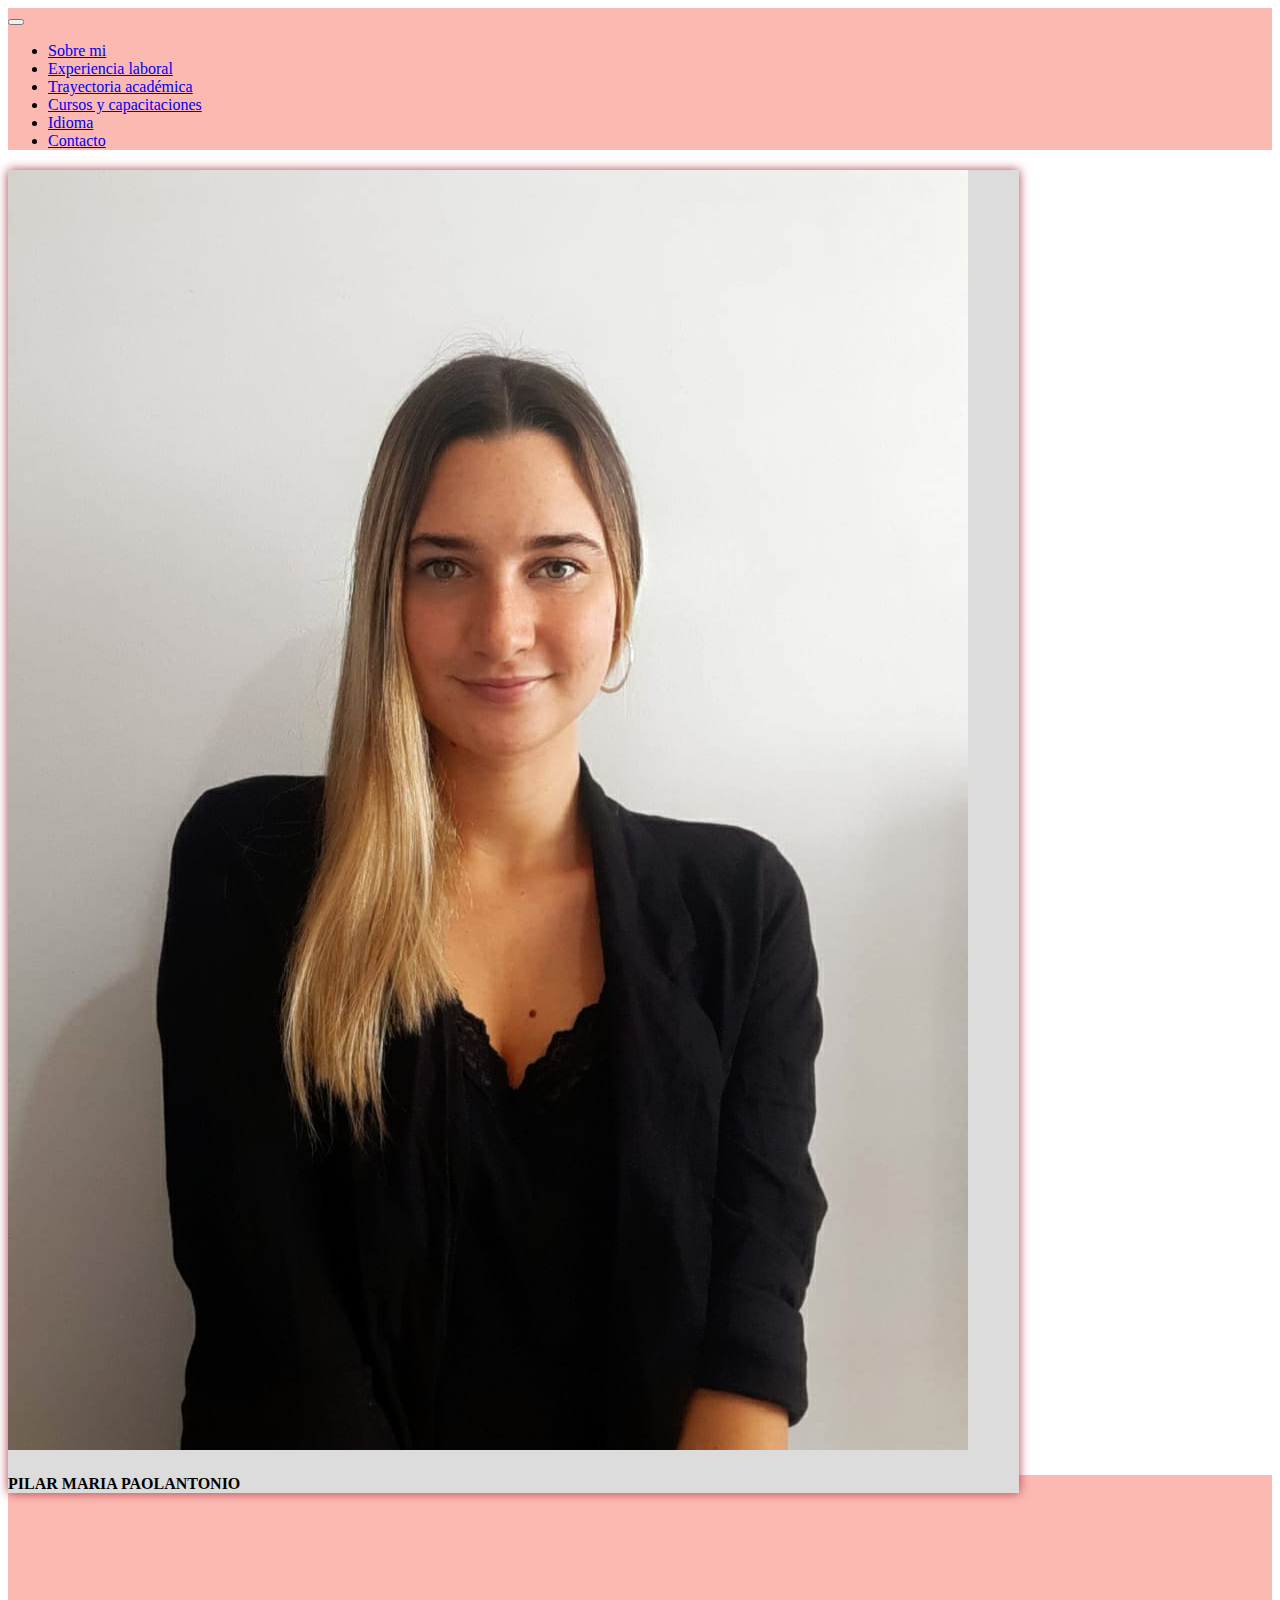
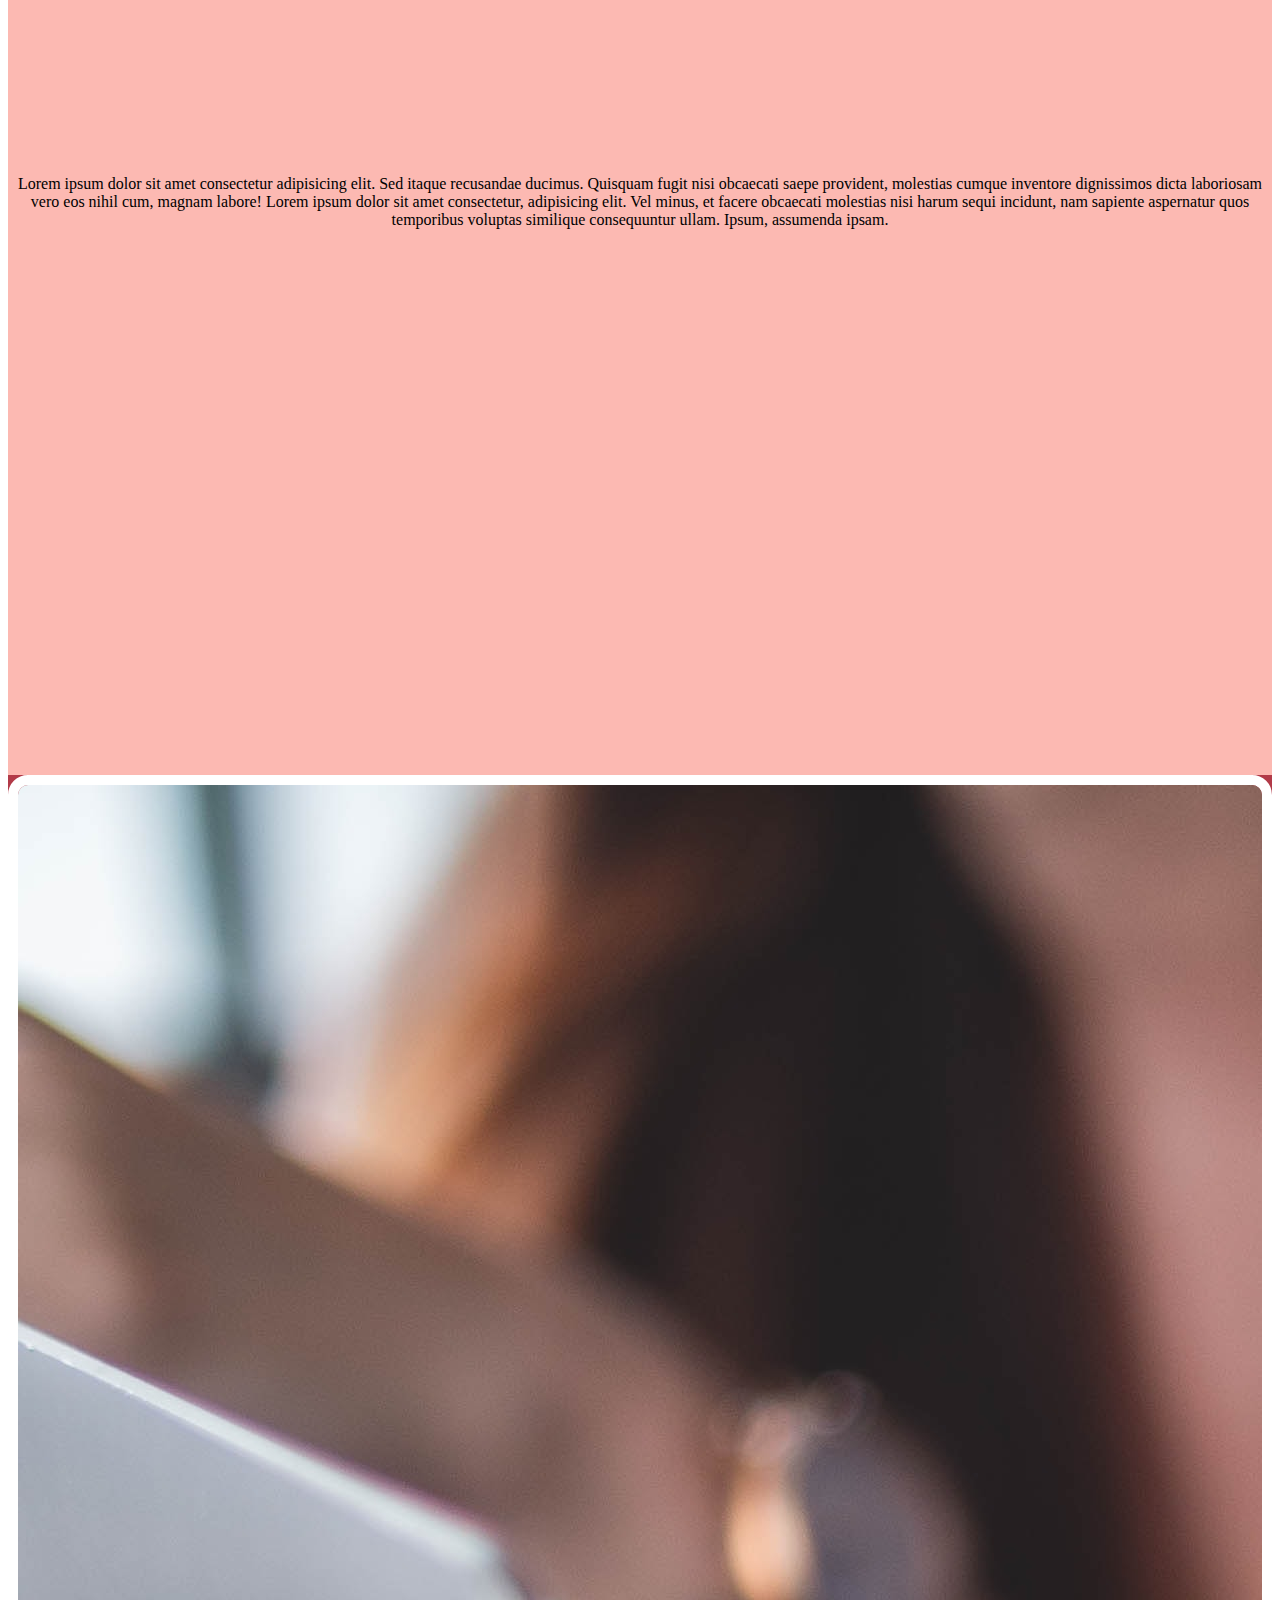
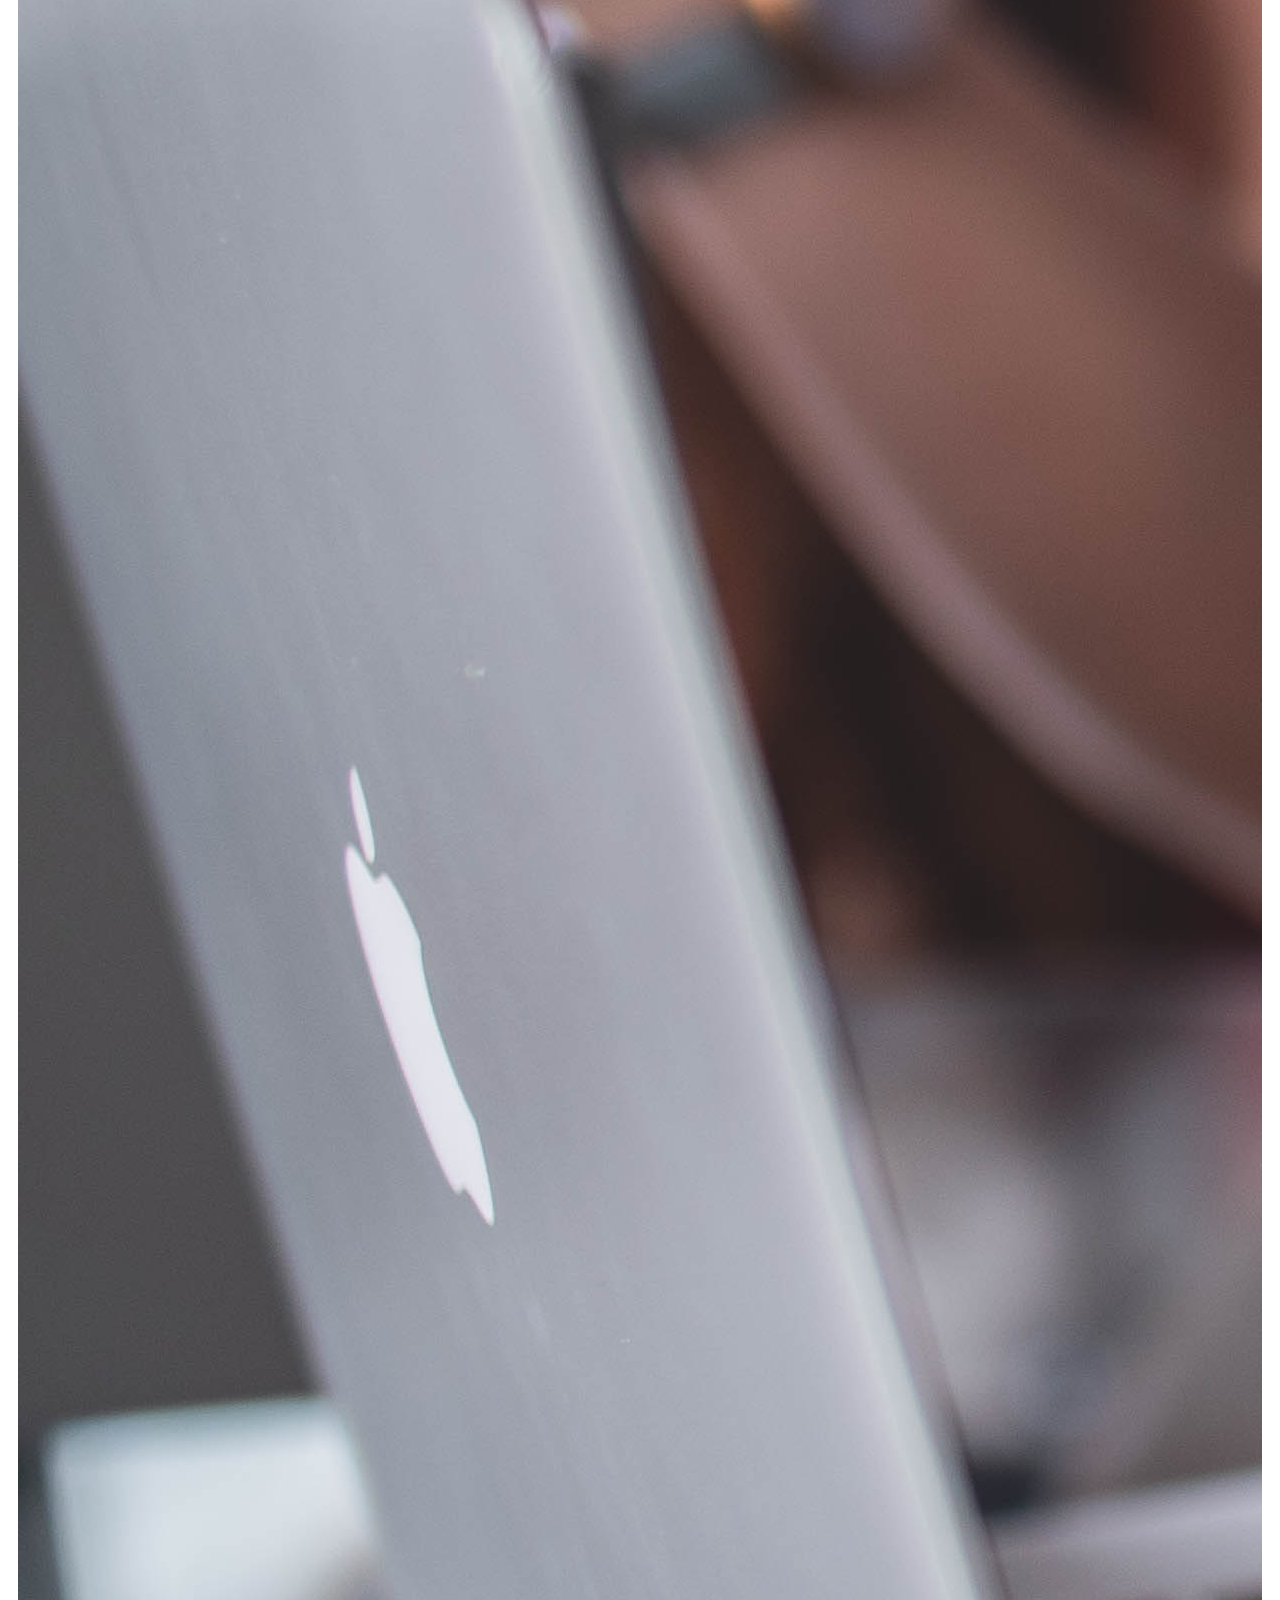
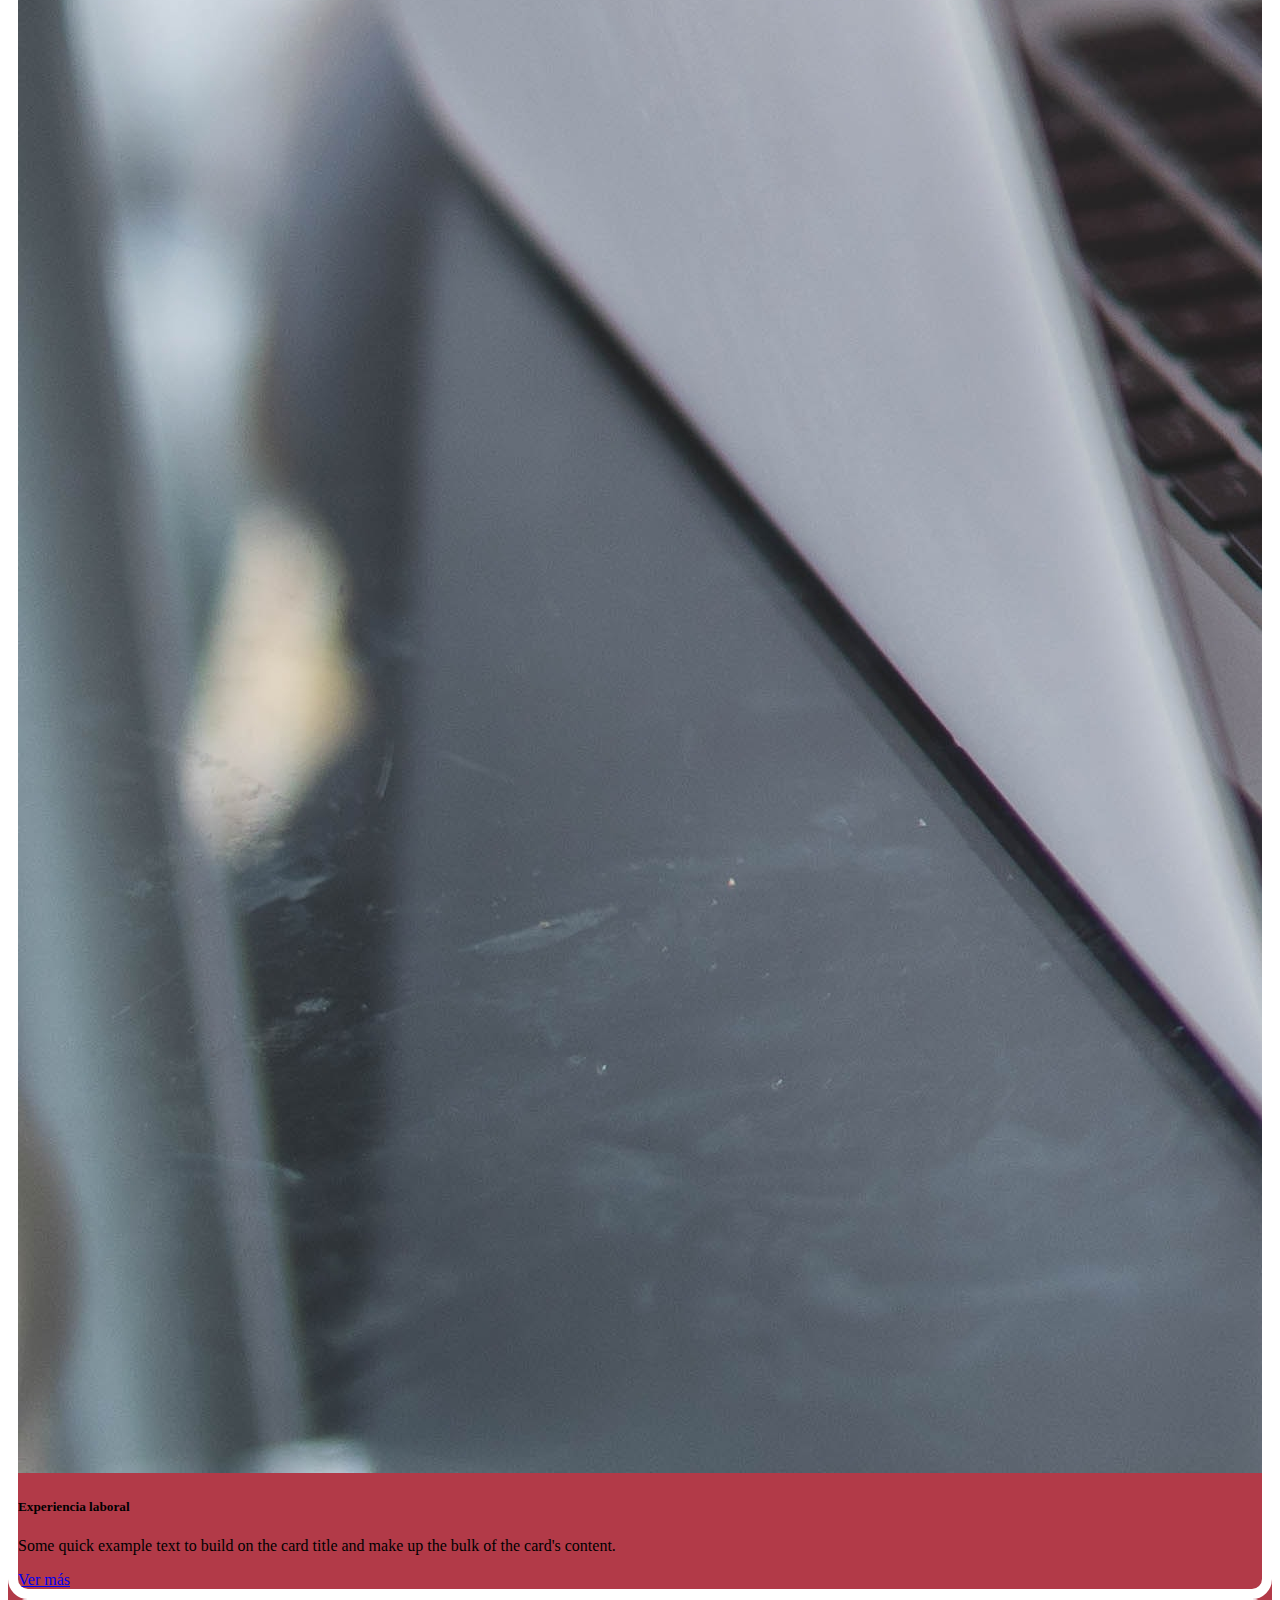
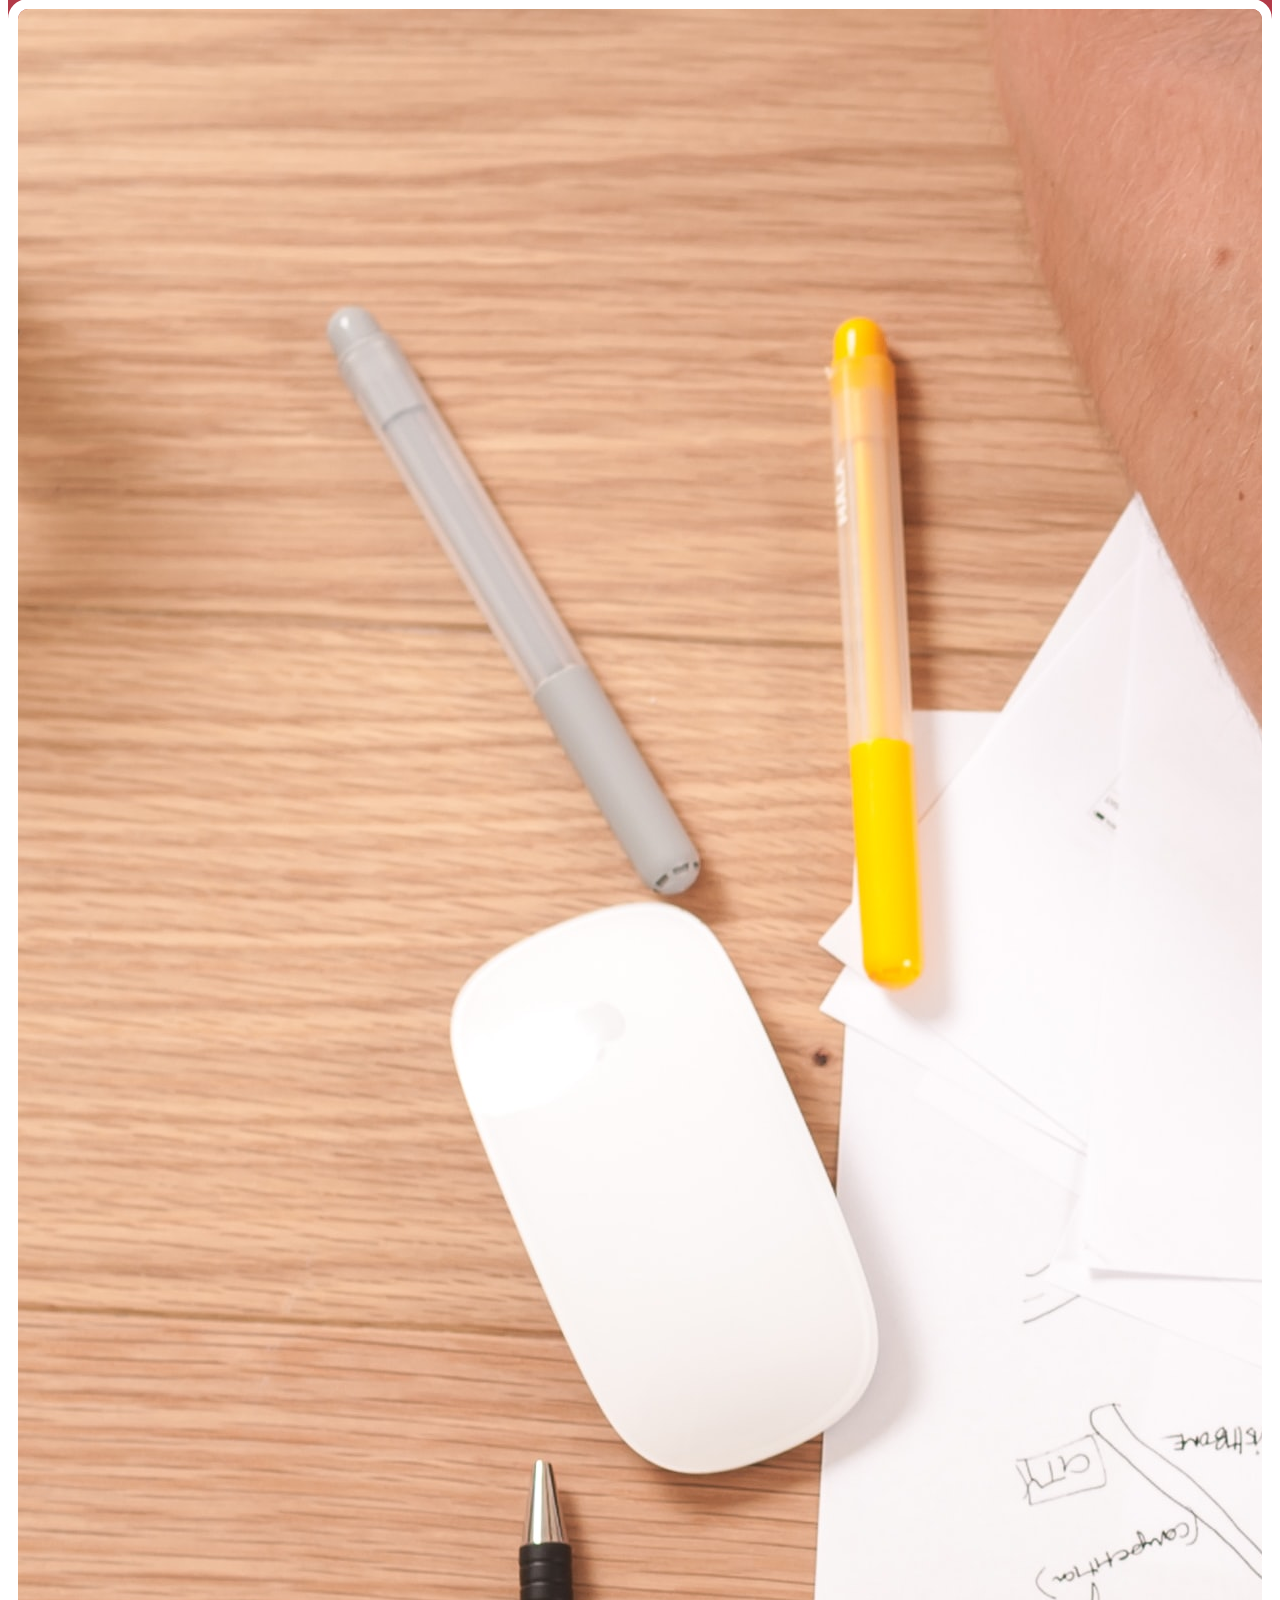
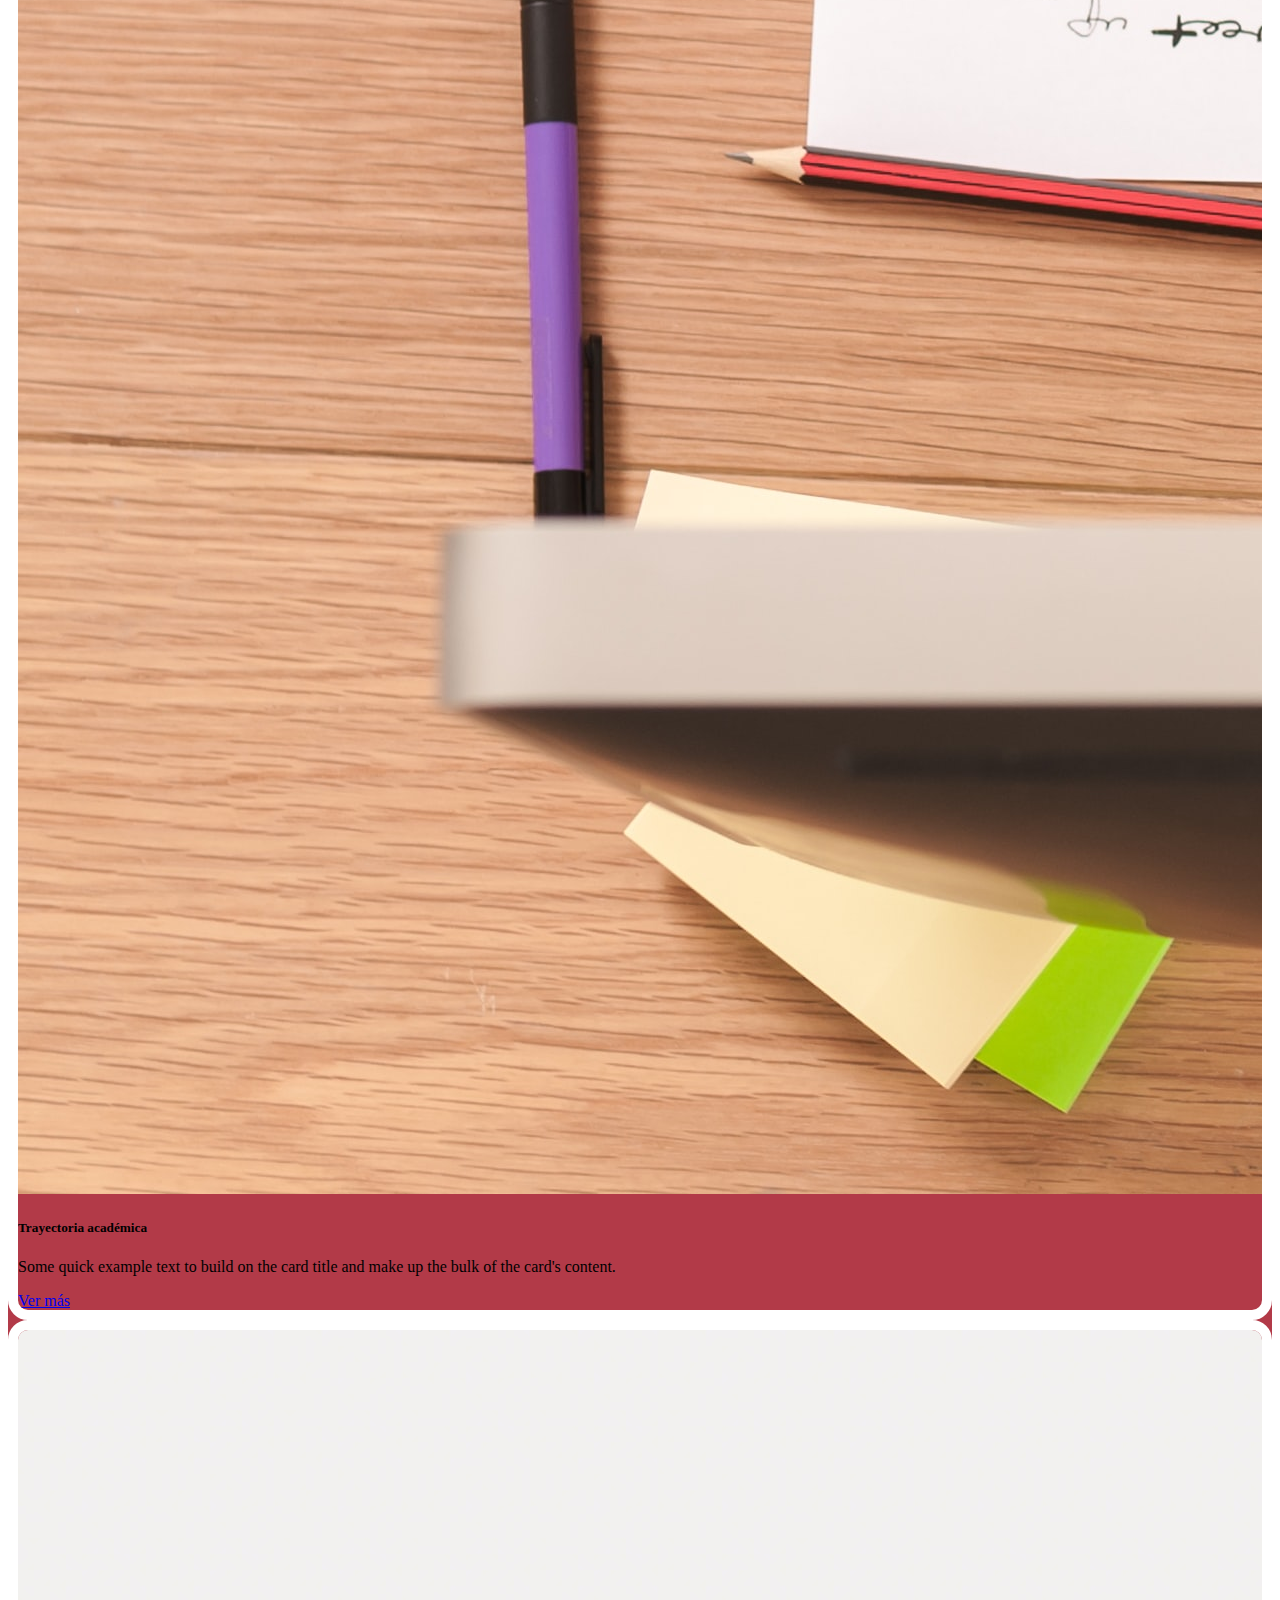
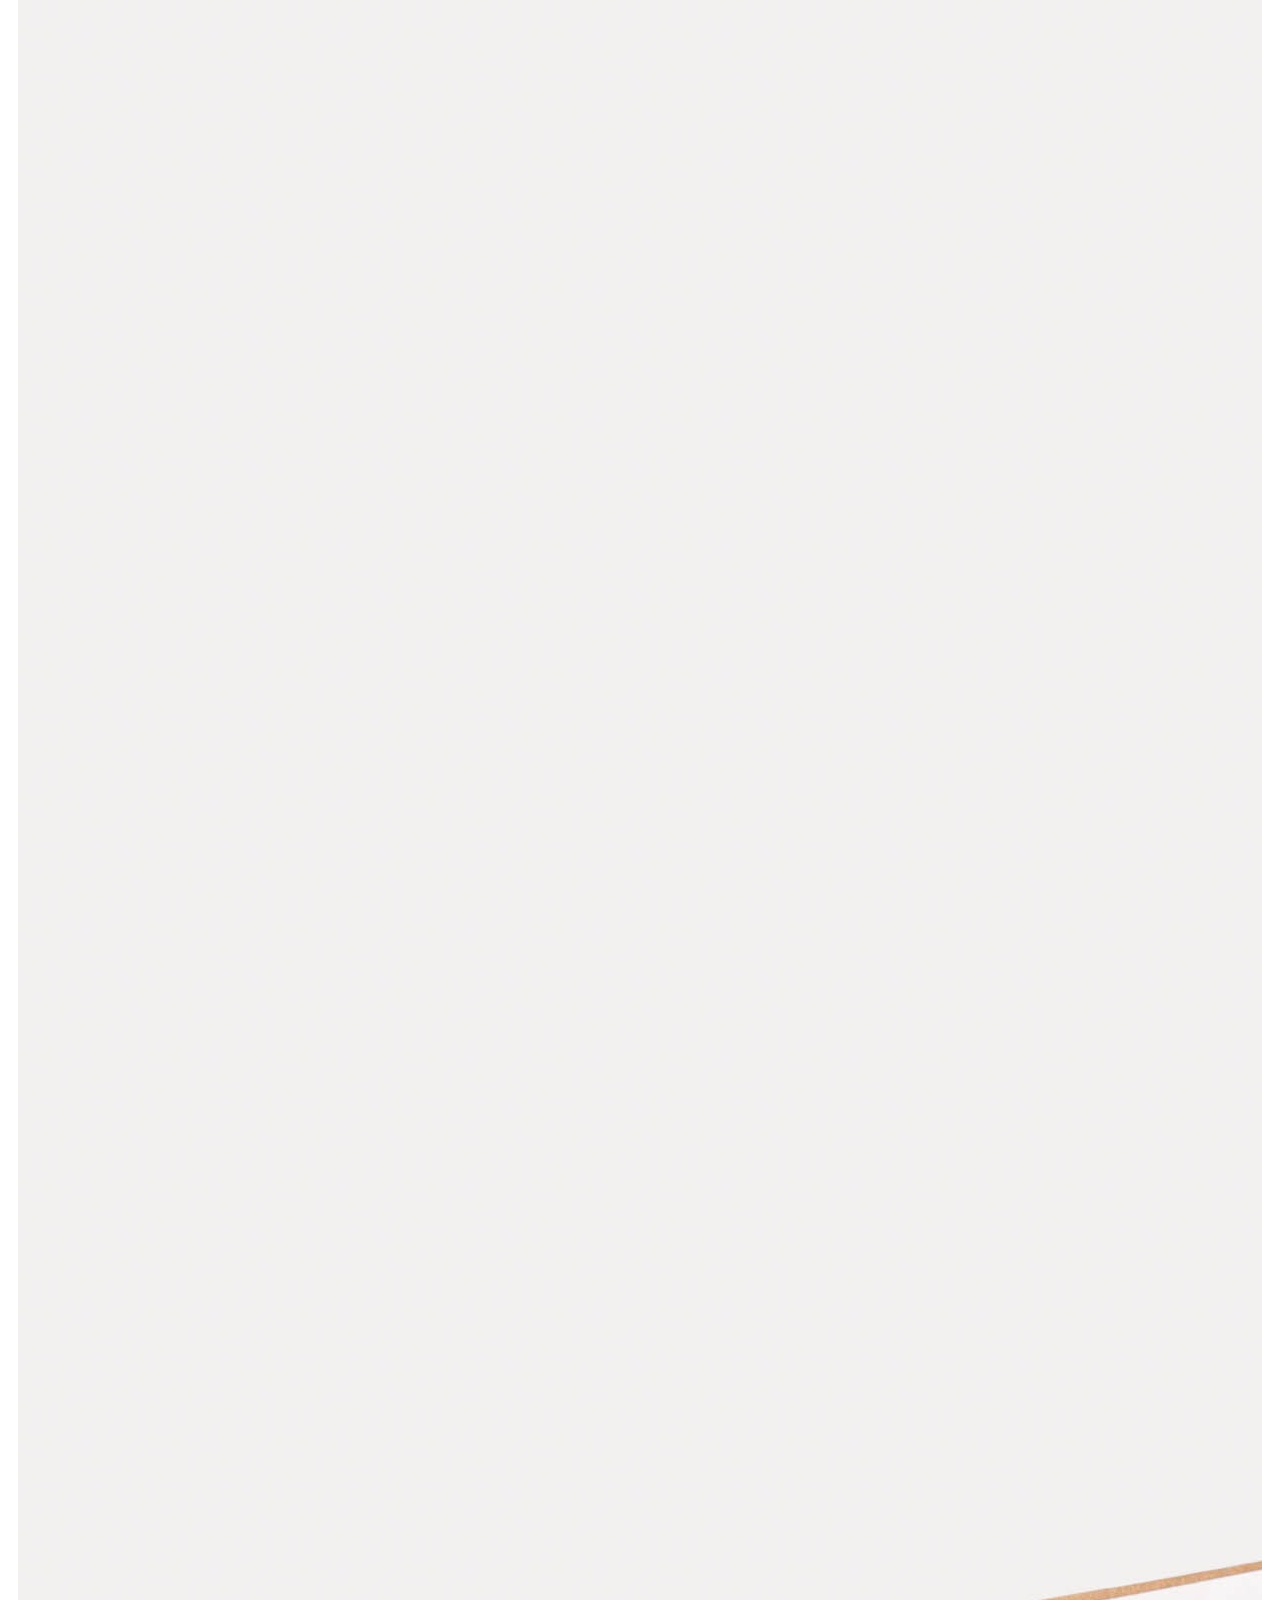
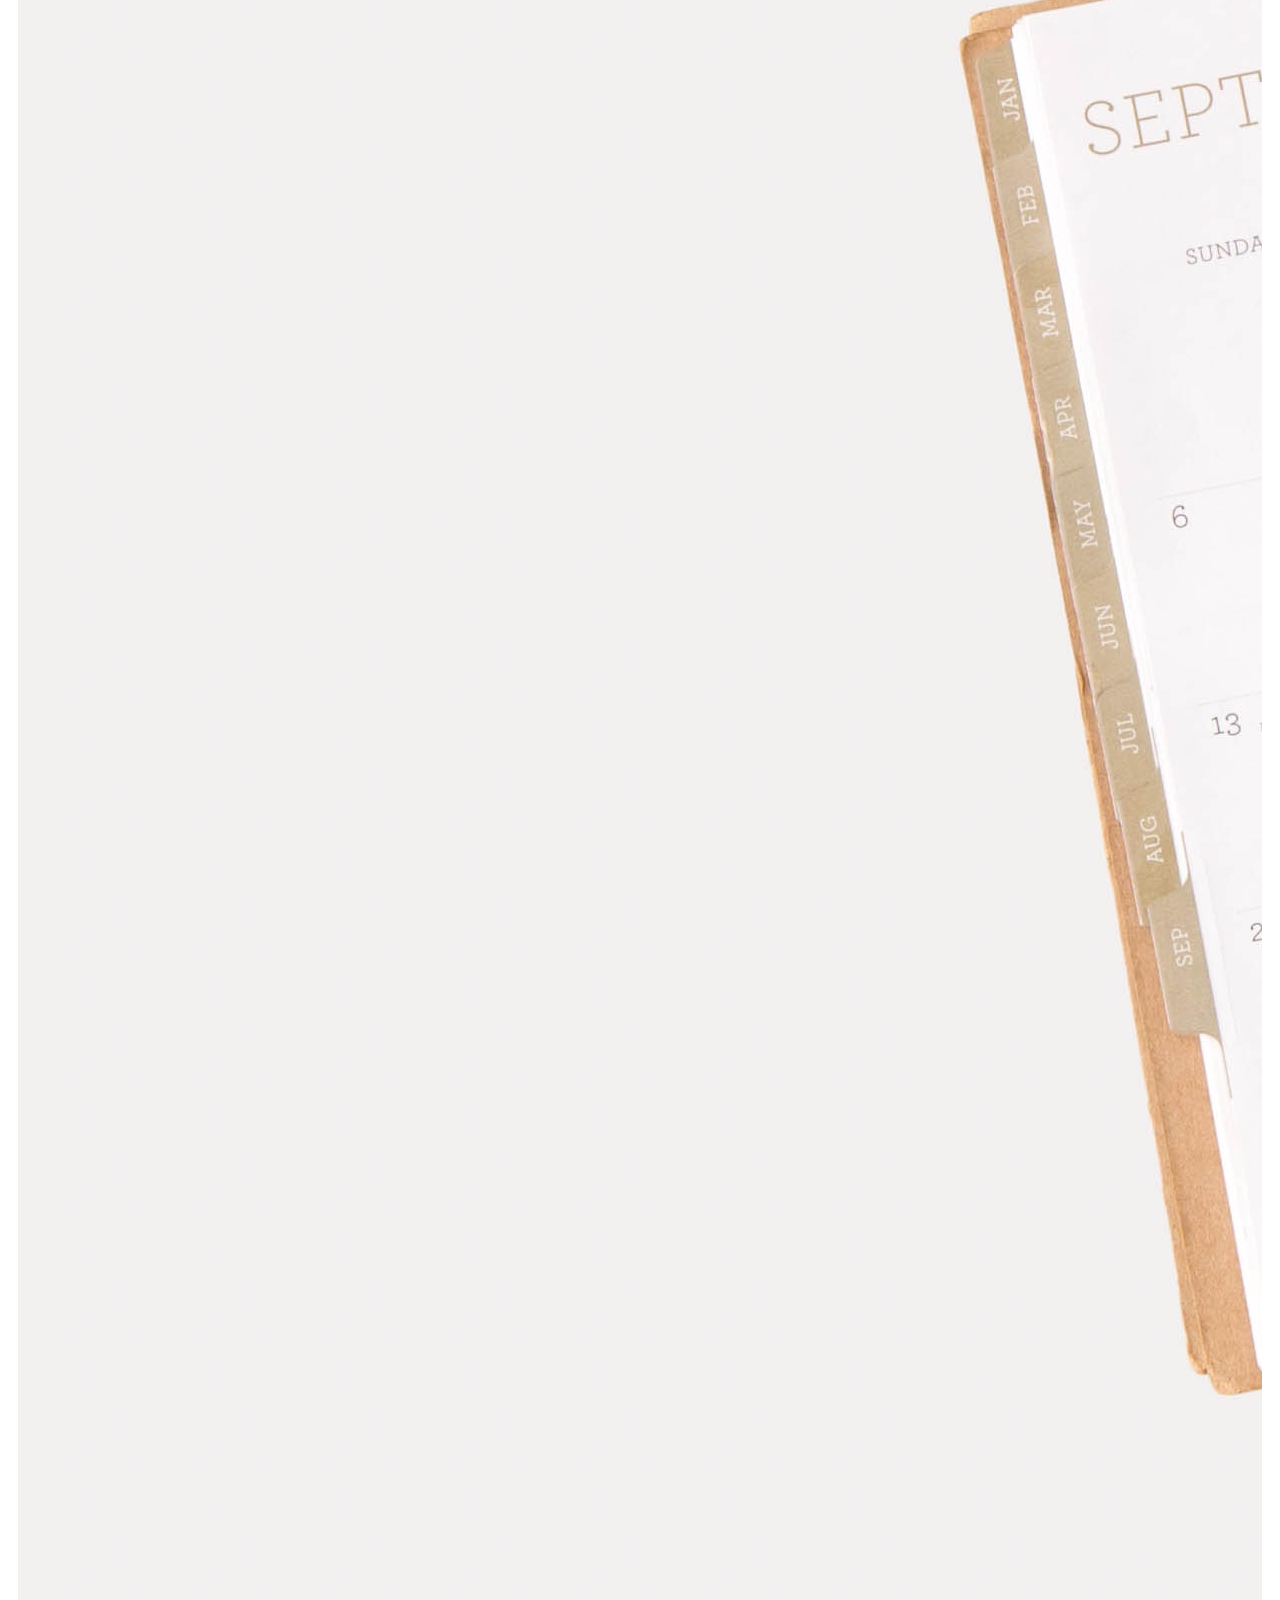
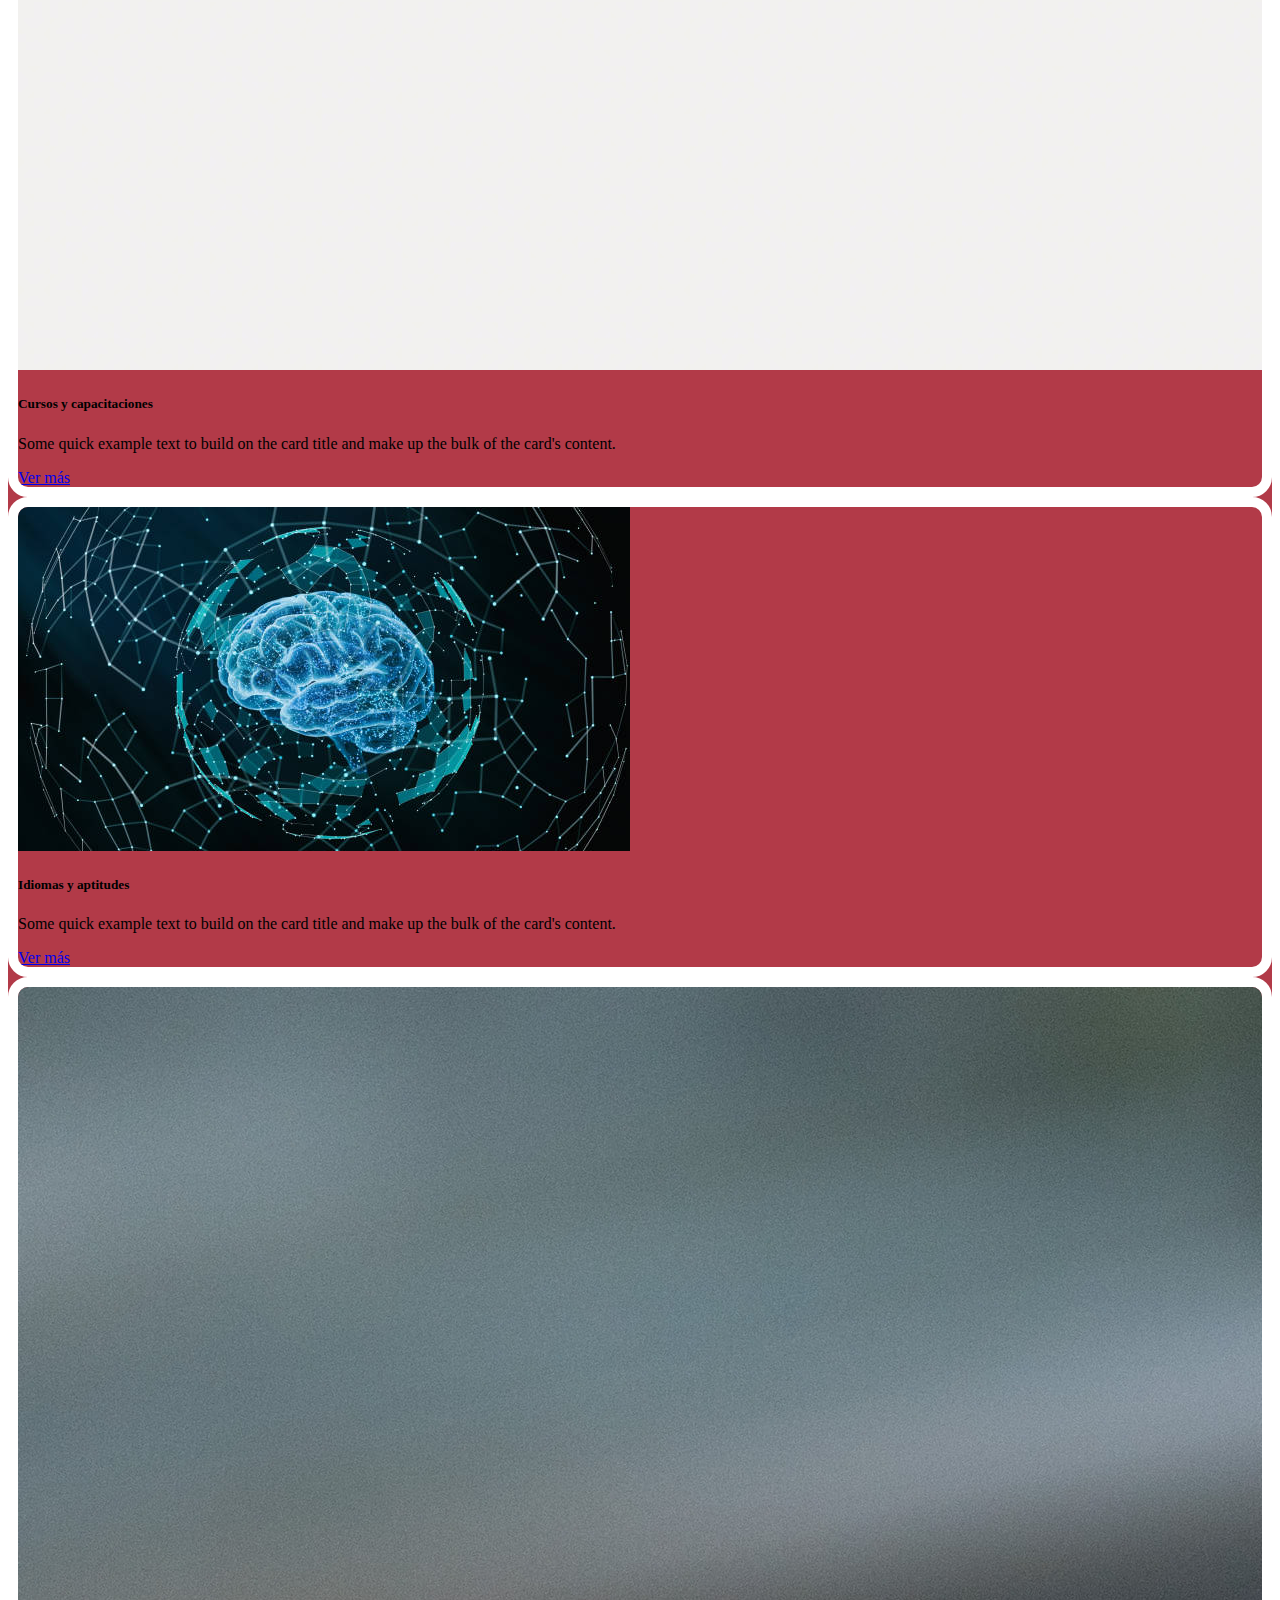
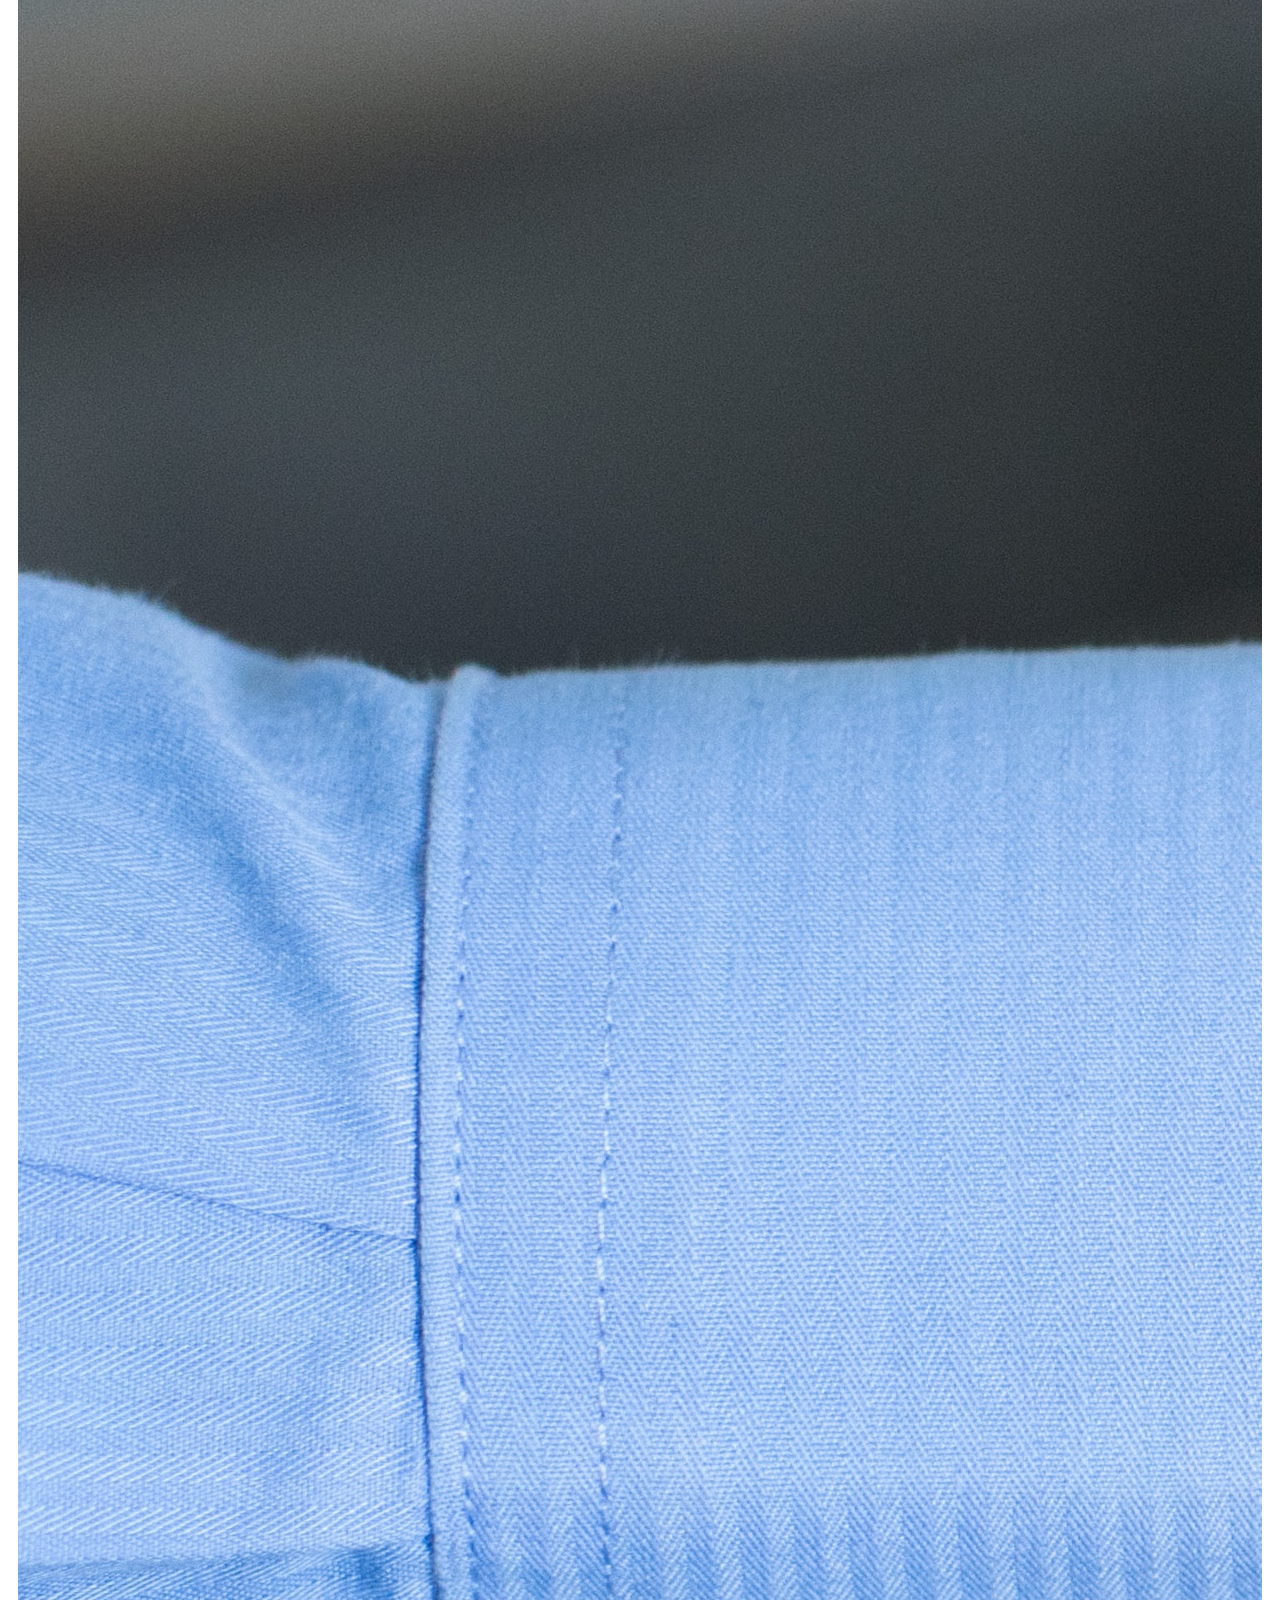
==== Portafolio.html @ 798c0966 "agrego portafolio" ====
<!doctype html>
<html lang="en">
  <head>
    <meta charset="utf-8">
    <meta name="viewport" content="width=device-width, initial-scale=1">
    <title>Pilar Maria Paolantonio</title>
    <link href="https://cdn.jsdelivr.net/npm/bootstrap@5.2.0/dist/css/bootstrap.min.css" rel="stylesheet" integrity="sha384-gH2yIJqKdNHPEq0n4Mqa/HGKIhSkIHeL5AyhkYV8i59U5AR6csBvApHHNl/vI1Bx" crossorigin="anonymous">

    <link href="Css/main.css" rel="stylesheet">

</head>

  <body>


    <!--NAVBAR-->
    <!--NO ME SALE EL BOTON-->

    <nav class="navbar navbar-expand-sm navbar-dark">
      <div class="container-fluid">

        <button class="navbar-toggler" 
          type="button" 
          data-toggle="collapse" 
          data-target="#navbarSupportedContent"
          aria-controls="navbarSupportedContent"
          aria-expanded="false"
          aria-label="Toogle navigation">

          <span class="navbar-toggler-icon"></span>
        </button>

        <div class="collapse navbar-collapse" id="navbarSupportedContent">
            <ul class="navbar-nav mx-auto">
              <li class="nav-item"><a class="nav-link" href="#">Sobre mi</a></li>
              <li class="nav-item"><a class="nav-link" href="#">Experiencia laboral</a></li>
              <li class="nav-item"><a class="nav-link" href="#">Trayectoria académica</a></li>
              <li class="nav-item"><a class="nav-link" href="#">Cursos y capacitaciones</a></li>
              <li class="nav-item"><a class="nav-link" href="#">Idioma</a></li>
              <li class="nav-item"><a class="nav-link" href="#">Contacto</a></li>
            </ul>
        </div>
      </div>
    </nav>
    
    <!--RIBBON-->

<div id="ribbon" class="container-fluid">
  <div id="foto" class="container-fluid"> 

    <div class="row align-items-center">
      <div class="col-sm p-3">
        <img src="Img/pilar.jpeg" class="w-75 mx-auto d-block">
      </div>

      <div class="col-sm p-3 text-center">
        <h4>PILAR MARIA PAOLANTONIO</h4>
      </div>
  </div>
</div>
</div>


<!--PRESENTACION-->

<div class="presentacion">Lorem ipsum dolor sit amet consectetur adipisicing elit. Sed itaque recusandae ducimus. Quisquam fugit nisi obcaecati saepe provident, molestias cumque inventore dignissimos dicta laboriosam vero eos nihil cum, magnam labore!
  Lorem ipsum dolor sit amet consectetur, adipisicing elit. Vel minus, et facere obcaecati molestias nisi harum sequi incidunt, nam sapiente aspernatur quos temporibus voluptas similique consequuntur ullam. Ipsum, assumenda ipsam.
</div>

<!--TARJETAS-->
    <div id="tarjetas">
      <div class="container-md p-5">
        <div class="row pt-5">
        </div>

        <div class="row">
            <div class="col-sm">
                <div class="card w-100 card-border mb-5">
                   <img src="Img/trabajo.jpg" class="card-img-top" alt="...">
                <div class="card-body">
                  <h5 class="card-title">Experiencia laboral</h5>
                  <p class="card-text">Some quick example text to build on the card title and make up the bulk of the card's content.</p>
                  <a href="#" class="btn btn-primary">Ver más</a>
                </div>
              </div>
            </div>

            <div class="col-sm">
              <div class="card w-100 card-border mb-5">
                 <img src="Img/trayectoria academica.jpg" class="card-img-top" alt="...">
              <div class="card-body">
                <h5 class="card-title">Trayectoria académica</h5>
                <p class="card-text">Some quick example text to build on the card title and make up the bulk of the card's content.</p>
                <a href="#" class="btn btn-primary">Ver más</a>
              </div>
            </div>
          </div>

          <div class="col-sm">
            <div class="card w-100 card-border mb-5">
               <img src="Img/cursos y capacitaciones.jpg" class="card-img-top" alt="...">
            <div class="card-body">
              <h5 class="card-title">Cursos y capacitaciones</h5>
              <p class="card-text">Some quick example text to build on the card title and make up the bulk of the card's content.</p>
              <a href="#" class="btn btn-primary">Ver más</a>
            </div>
          </div>
        </div>

        
        <div class="row">
          <div class="col-sm">
              <div class="card w-100 card-border mb-5">
                 <img src="Img/cerebro.jpg" class="card-img-top" alt="...">
              <div class="card-body">
                <h5 class="card-title">Idiomas y aptitudes</h5>
                <p class="card-text">Some quick example text to build on the card title and make up the bulk of the card's content.</p>
                <a href="#" class="btn btn-primary">Ver más</a>
              </div>
            </div>
          </div>

          <div class="col-sm">
            <div class="card w-100 card-border mb-5">
               <img src="Img/referencias.jpg" class="card-img-top" alt="...">
            <div class="card-body">
              <h5 class="card-title">Referencias</h5>
              <p class="card-text">Some quick example text to build on the card title and make up the bulk of the card's content.</p>
              <a href="#" class="btn btn-primary">Ver más</a>
            </div>
          </div>
        </div>

        <div class="col-sm">
          <div class="card w-100 card-border mb-5">
             <img src="Img/contacto.jpg" class="card-img-top" alt="...">
          <div class="card-body">
            <h5 class="card-title">Contacto</h5>
            <p class="card-text">Some quick example text to build on the card title and make up the bulk of the card's content.</p>
            <a href="#" class="btn btn-primary">Ver más</a>
          </div>
        </div>
      </div>
        </div>
      </div>
    </div>



    <!--CARROUSEL-->
<!--NO SE COMO ACHICAR EL CAROUSEL NO SE SI PONERLO-->
  
<div id="carouselprimero" class="carousel slide" data-bs-ride="carousel" >
  <div class="carousel-inner">
    <div class="carousel-item active" data-bs-interval="10000">
      <a href="https://www.facebook.com/"><img src="Img/1.jpg" class="d-block w-100" alt=""></a>
    </div>
    <div class="carousel-item" data-bs-interval="10000">
      <a href="https://www.linkedin.com/in/pilar-paolantonio-7b3883208/"><img src="Img/2.jpg" class="d-block w-100" alt="">
      </a>
      </div>
    <div class="carousel-item" data-bs-interval="10000">
      <a href="https://www.instagram.com/pilupaolantonioo/"><img src="Img/3.jpg" class="d-block w-100" alt=""></a>
    </div>
  </div>

  <button class="carousel-control-prev" type="button" data-bs-target="#carouselExampleControls" data-bs-slide="prev">
    <span class="carousel-control-prev-icon" aria-hidden="true"></span>
    <span class="visually-hidden">Previous</span>
  </button>
  <button class="carousel-control-next" type="button" data-bs-target="#carouselExampleControls" data-bs-slide="next">
    <span class="carousel-control-next-icon" aria-hidden="true"></span>
    <span class="visually-hidden">Next</span>
  </button>
</div>


<!--FOOTER CONTACTO-->


<div></div>




    <script src="js/popper.min.js"></script>
    <script src="js/bootstrap.min.js"></script>
    <script src="https://cdn.jsdelivr.net/npm/bootstrap@5.0.1/dist/js/bootstrap.bundle.min.js" integrity="sha384-gtEjrD/SeCtmISkJkNUaaKMoLD0//ElJ19smozuHV6z3Iehds+3Ulb9Bn9Plx0x4" crossorigin= "anonymous"></script>
 
 
 
  </body>
</html>
---- Css/main.css ----
#ribbon ::after{
    content: '';
    background-color: transparent;
    display: block;
    height: -30px;
    width: 0%;
    margin: 0 auto;
    left: auto;
    position: relative;
}



#foto{
    background-color: gainsboro;
    position: relative;
    z-index: 10;
    box-shadow: 0 0 10px #B23A48;
    width: 80%;
    margin-bottom: -40px;
    margin-top: 20px;
}

#foto img{
    position: relative;
}

.navbar{
    background-color: #FCB9B2;
}

.presentacion{
    background-color: #FCB9B2;
    padding-top: 300px;
    text-align: center;
    height: 600px;
}


.carousel-inner{
    height: 500px;
}

.card-border{
    border: solid 10px white;
    border-radius: 20px;
    overflow: hidden;
    transition: all ease-out 0.2s;
}

.card-border:hover{
    transform: scale(1.05);
}

#tarjetas{
    background-color: #B23A48;
}
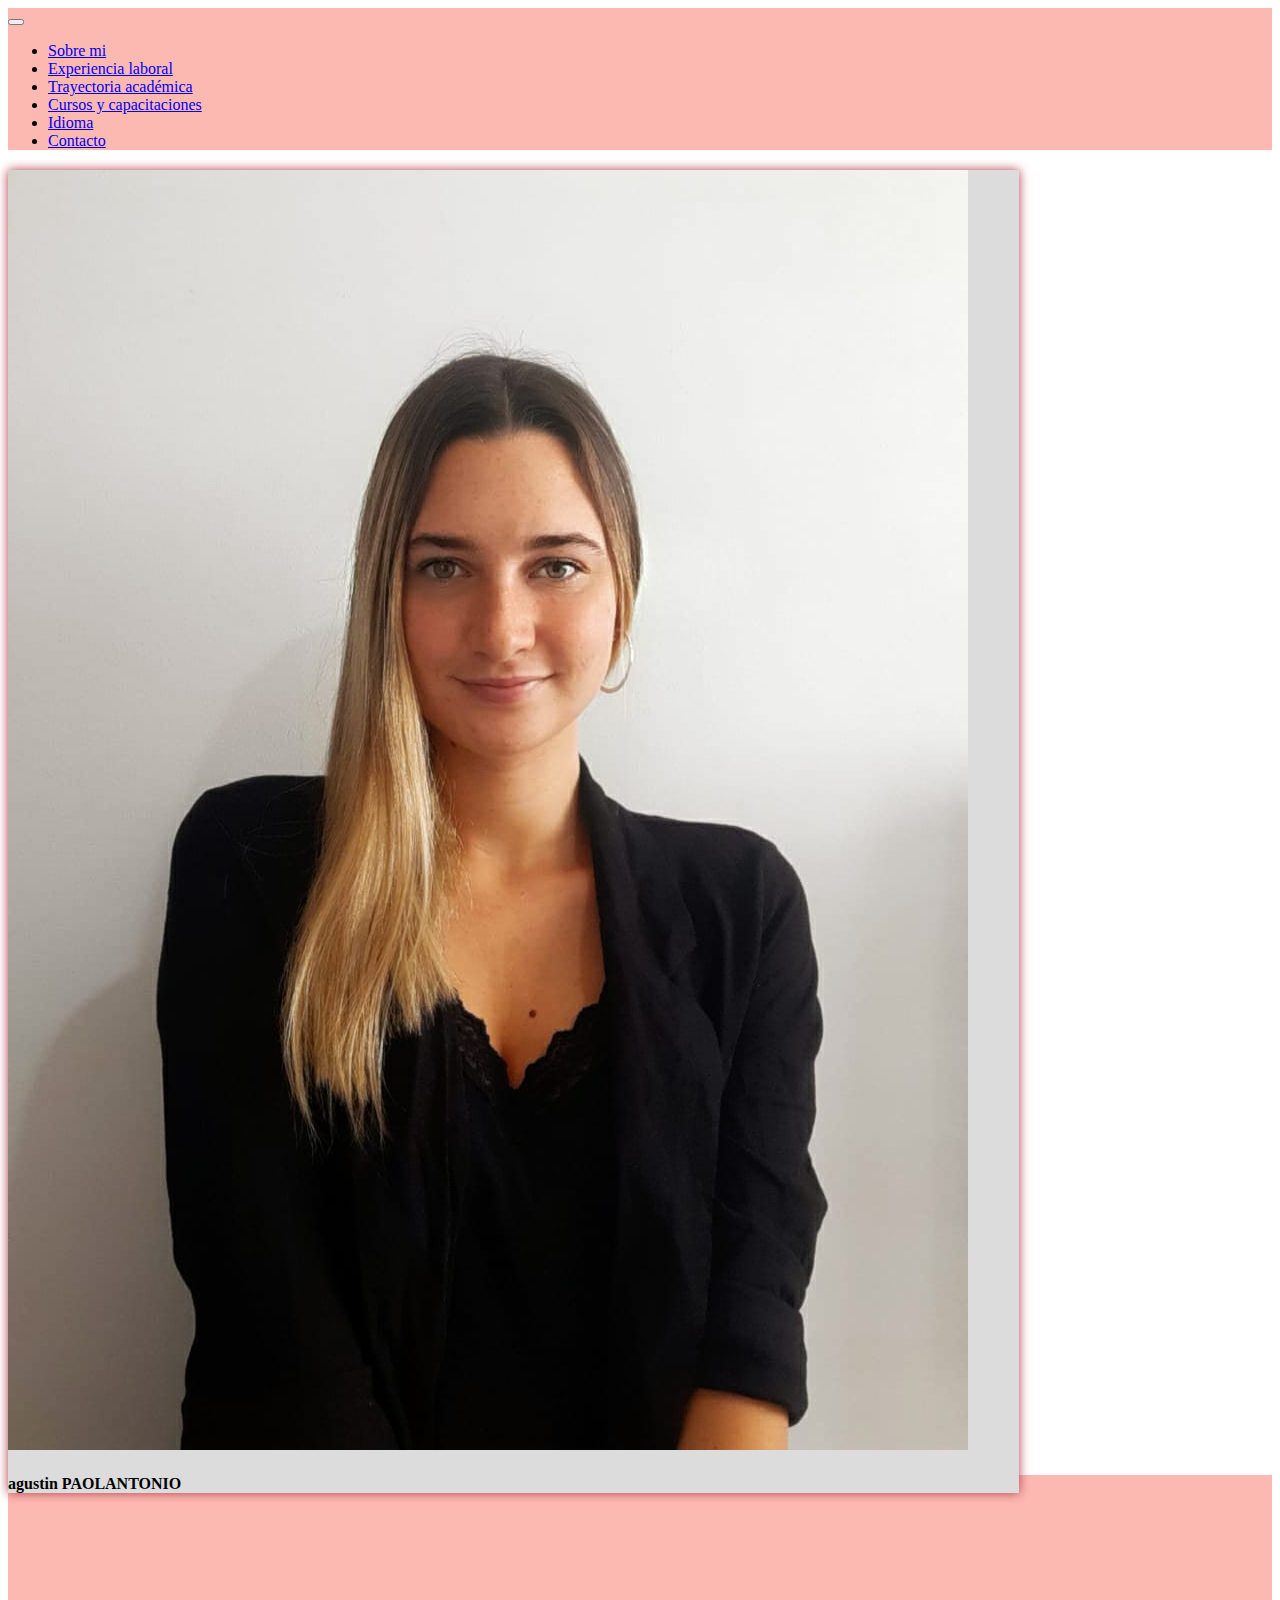
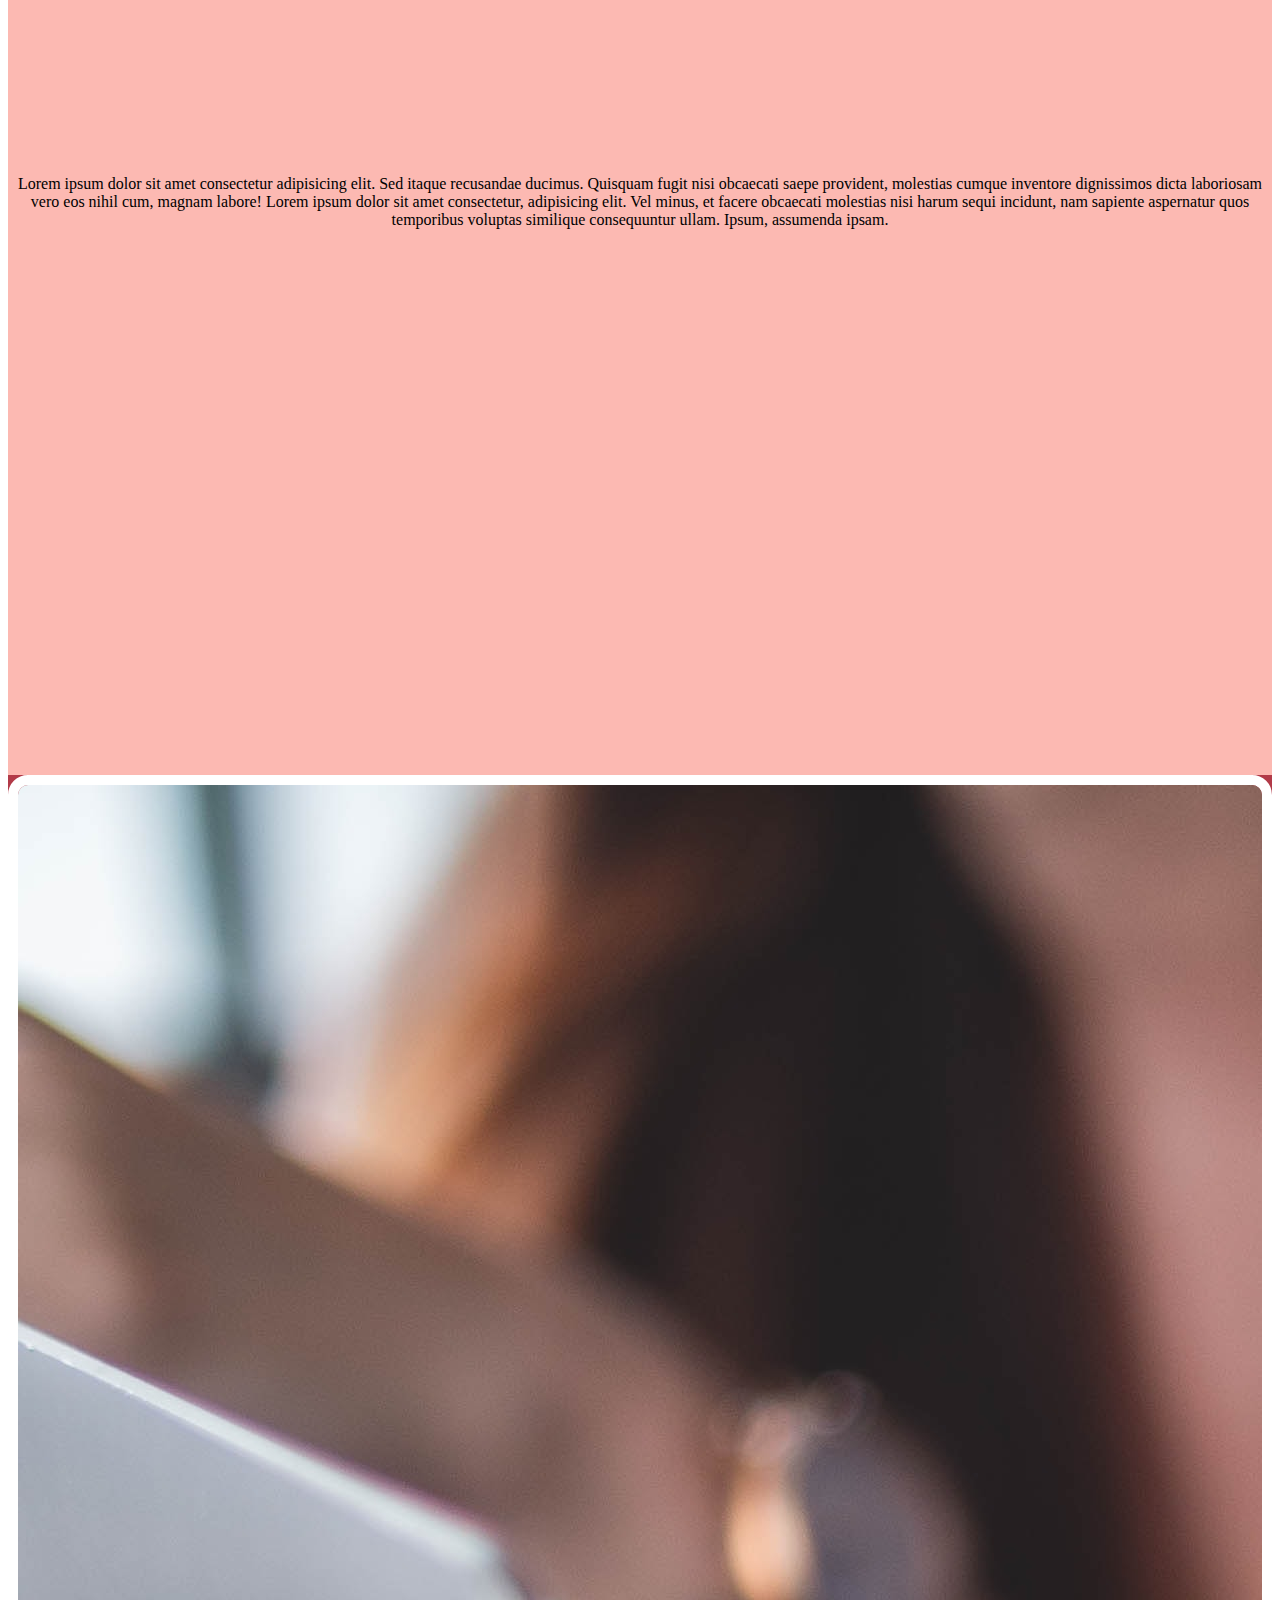
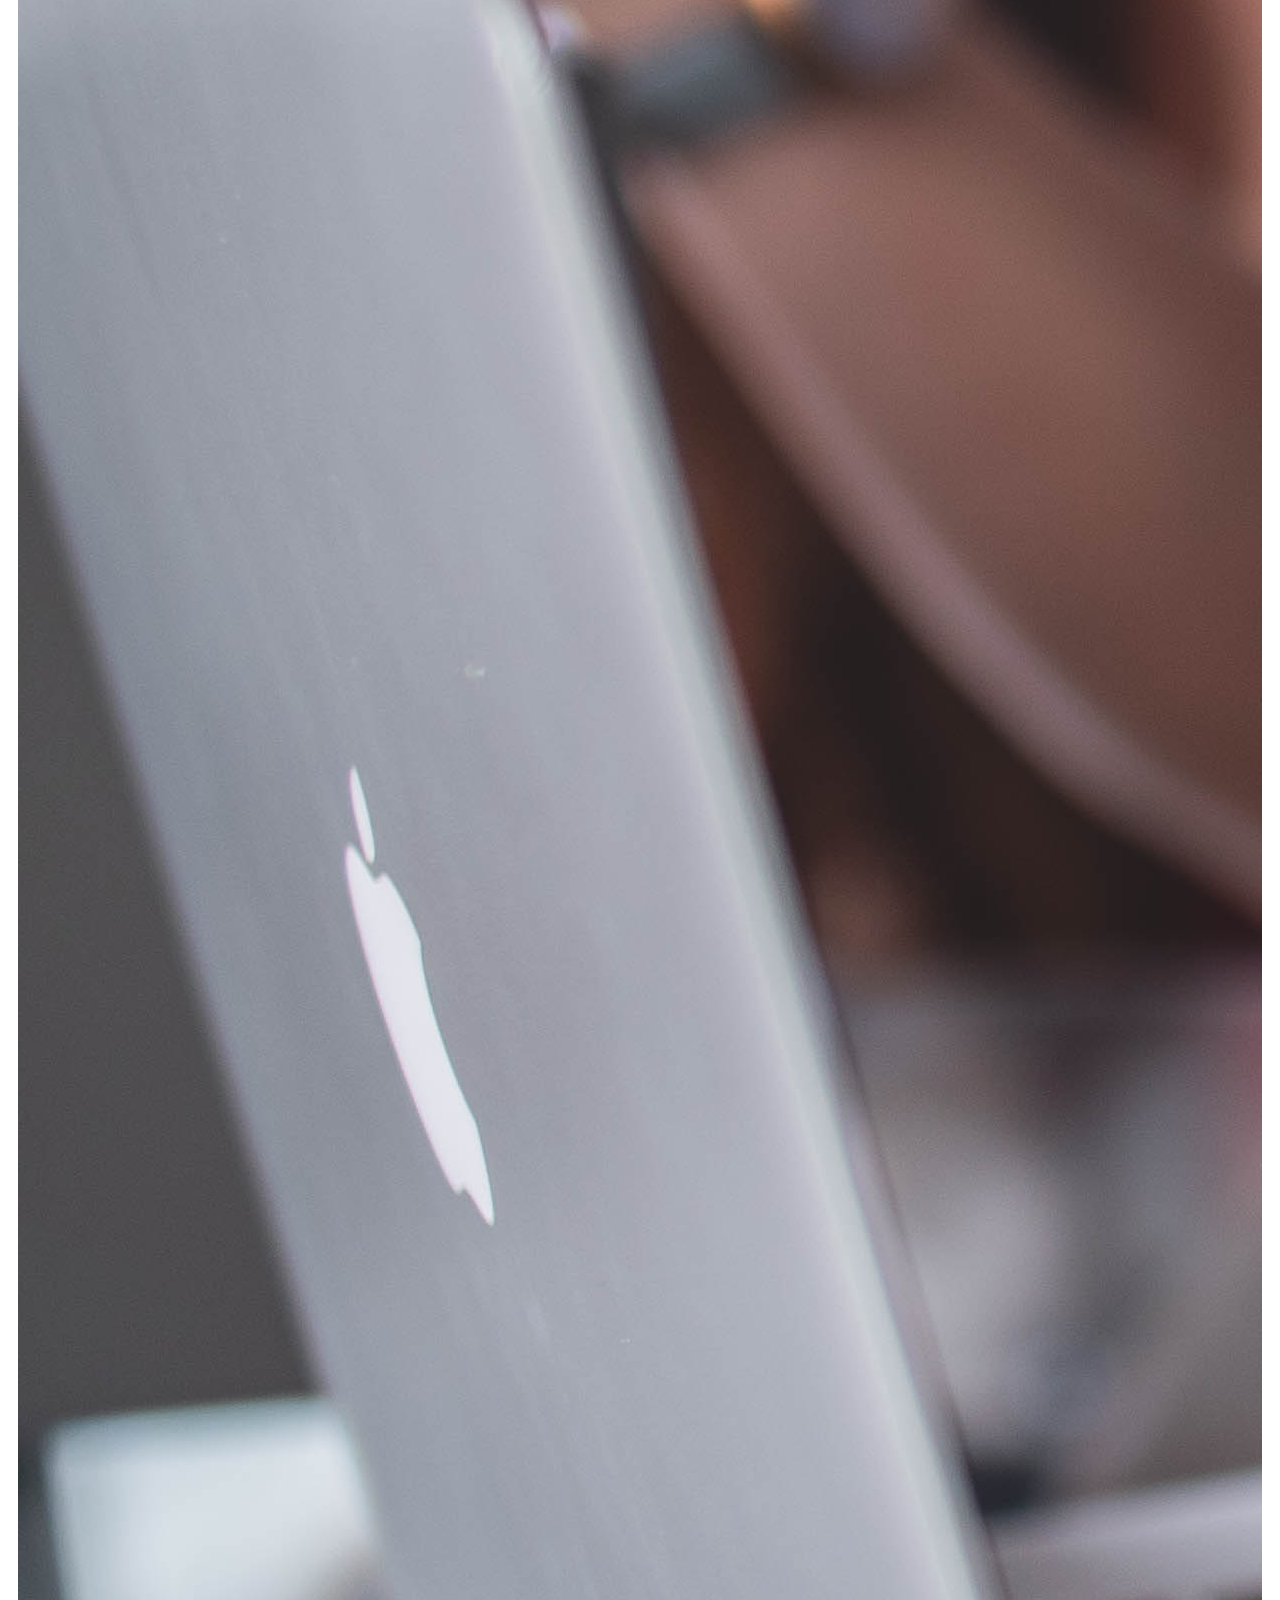
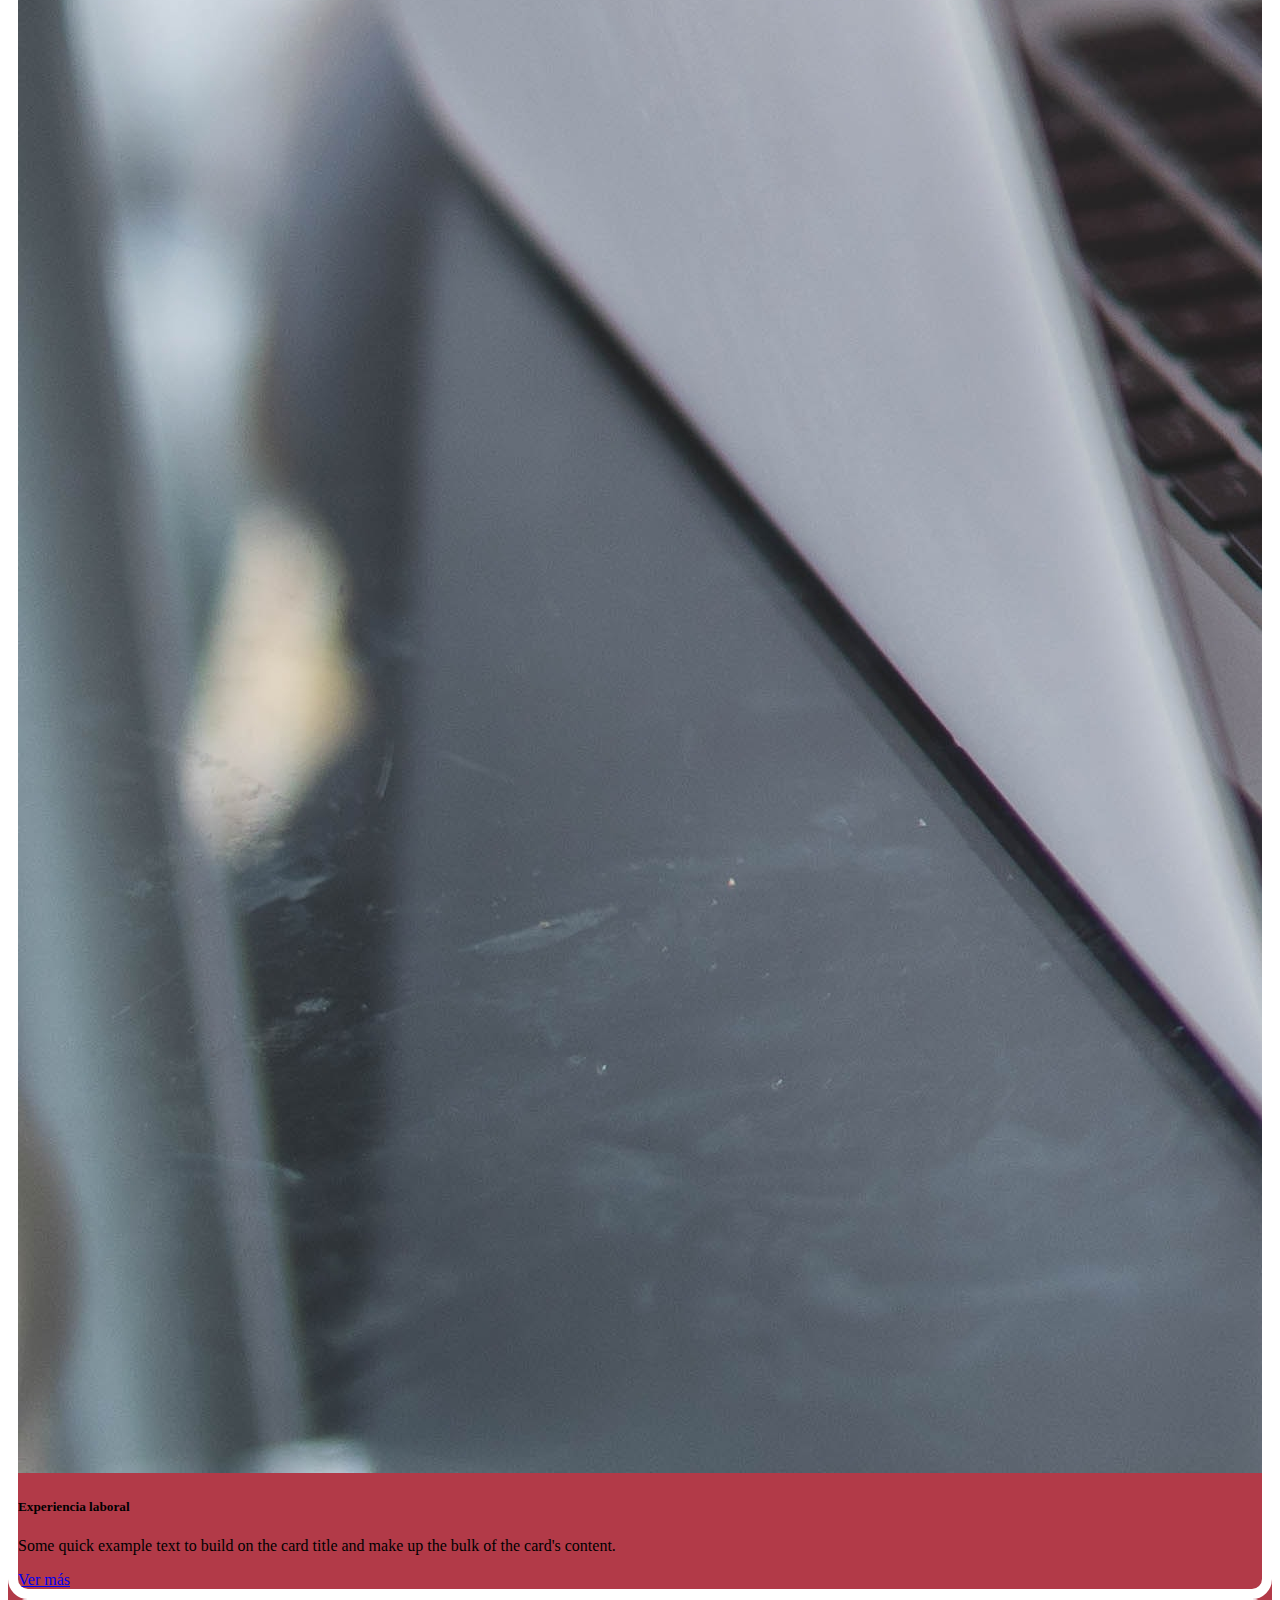
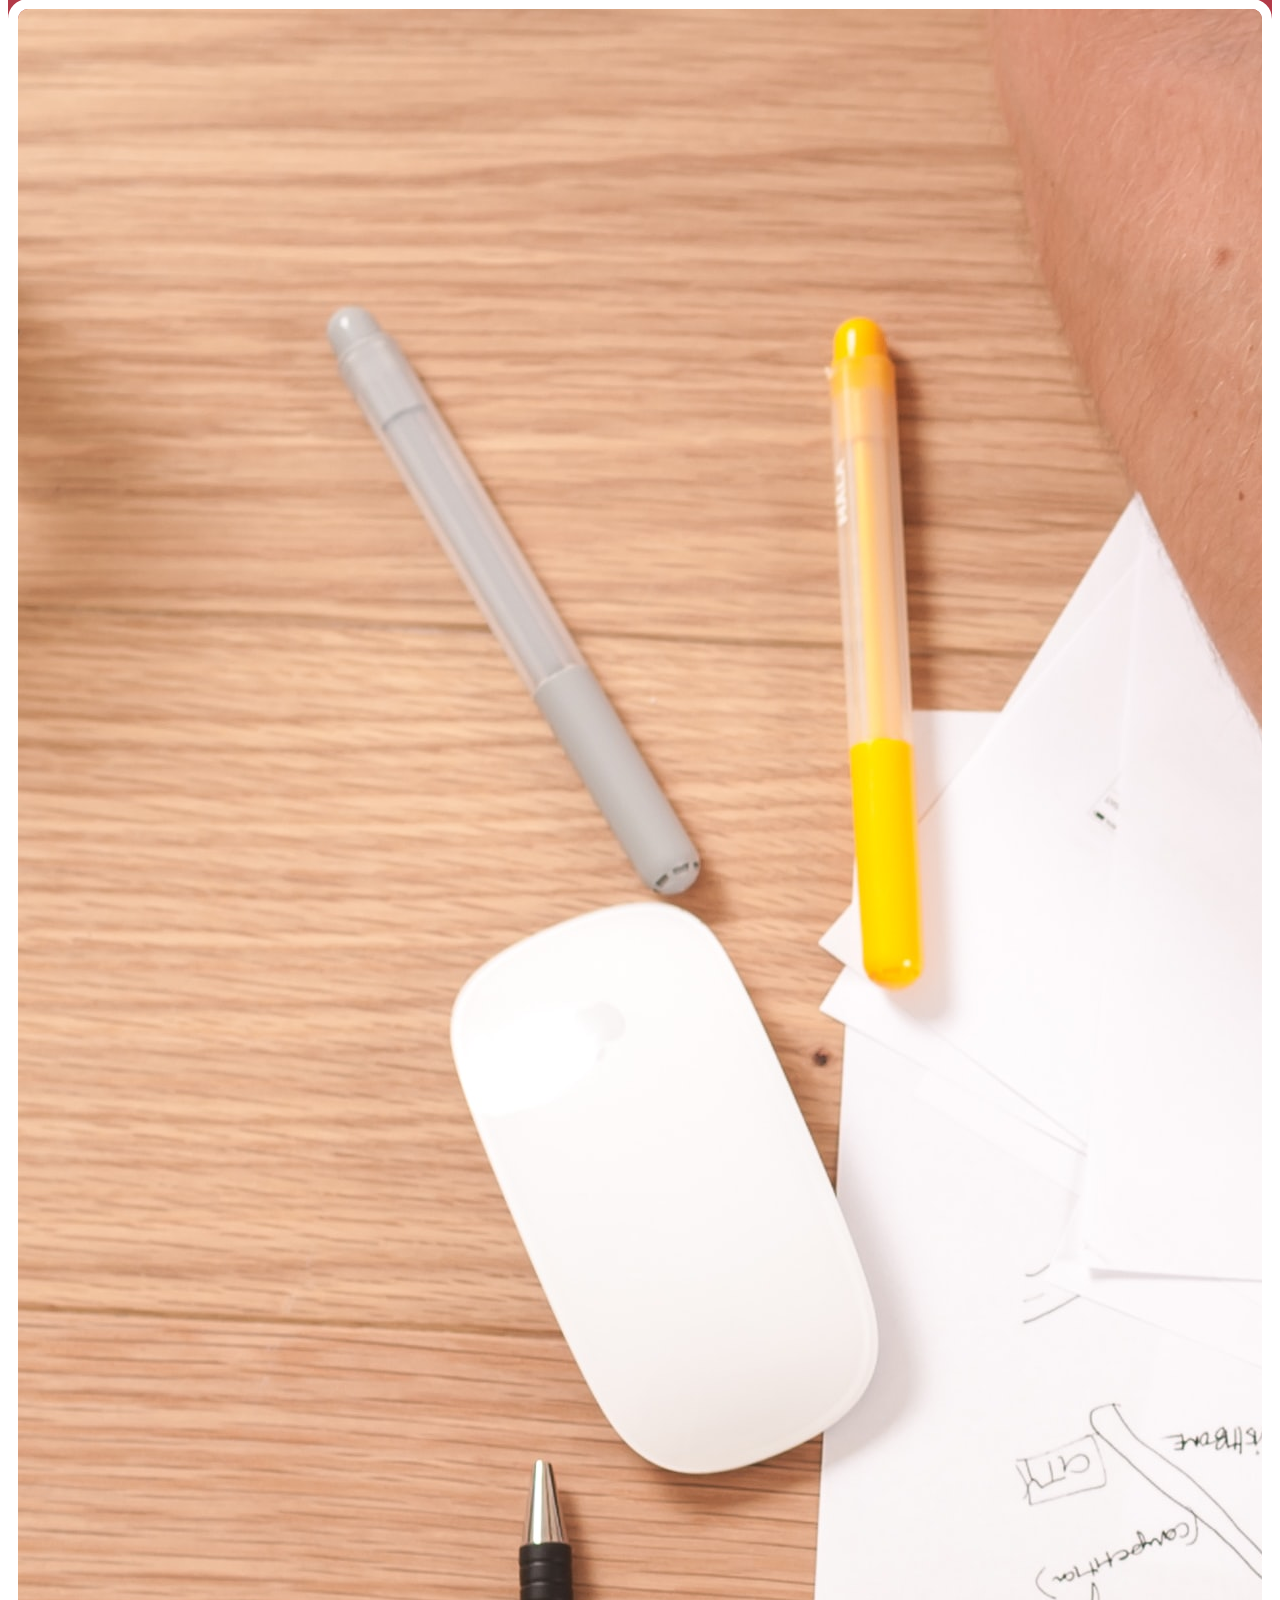
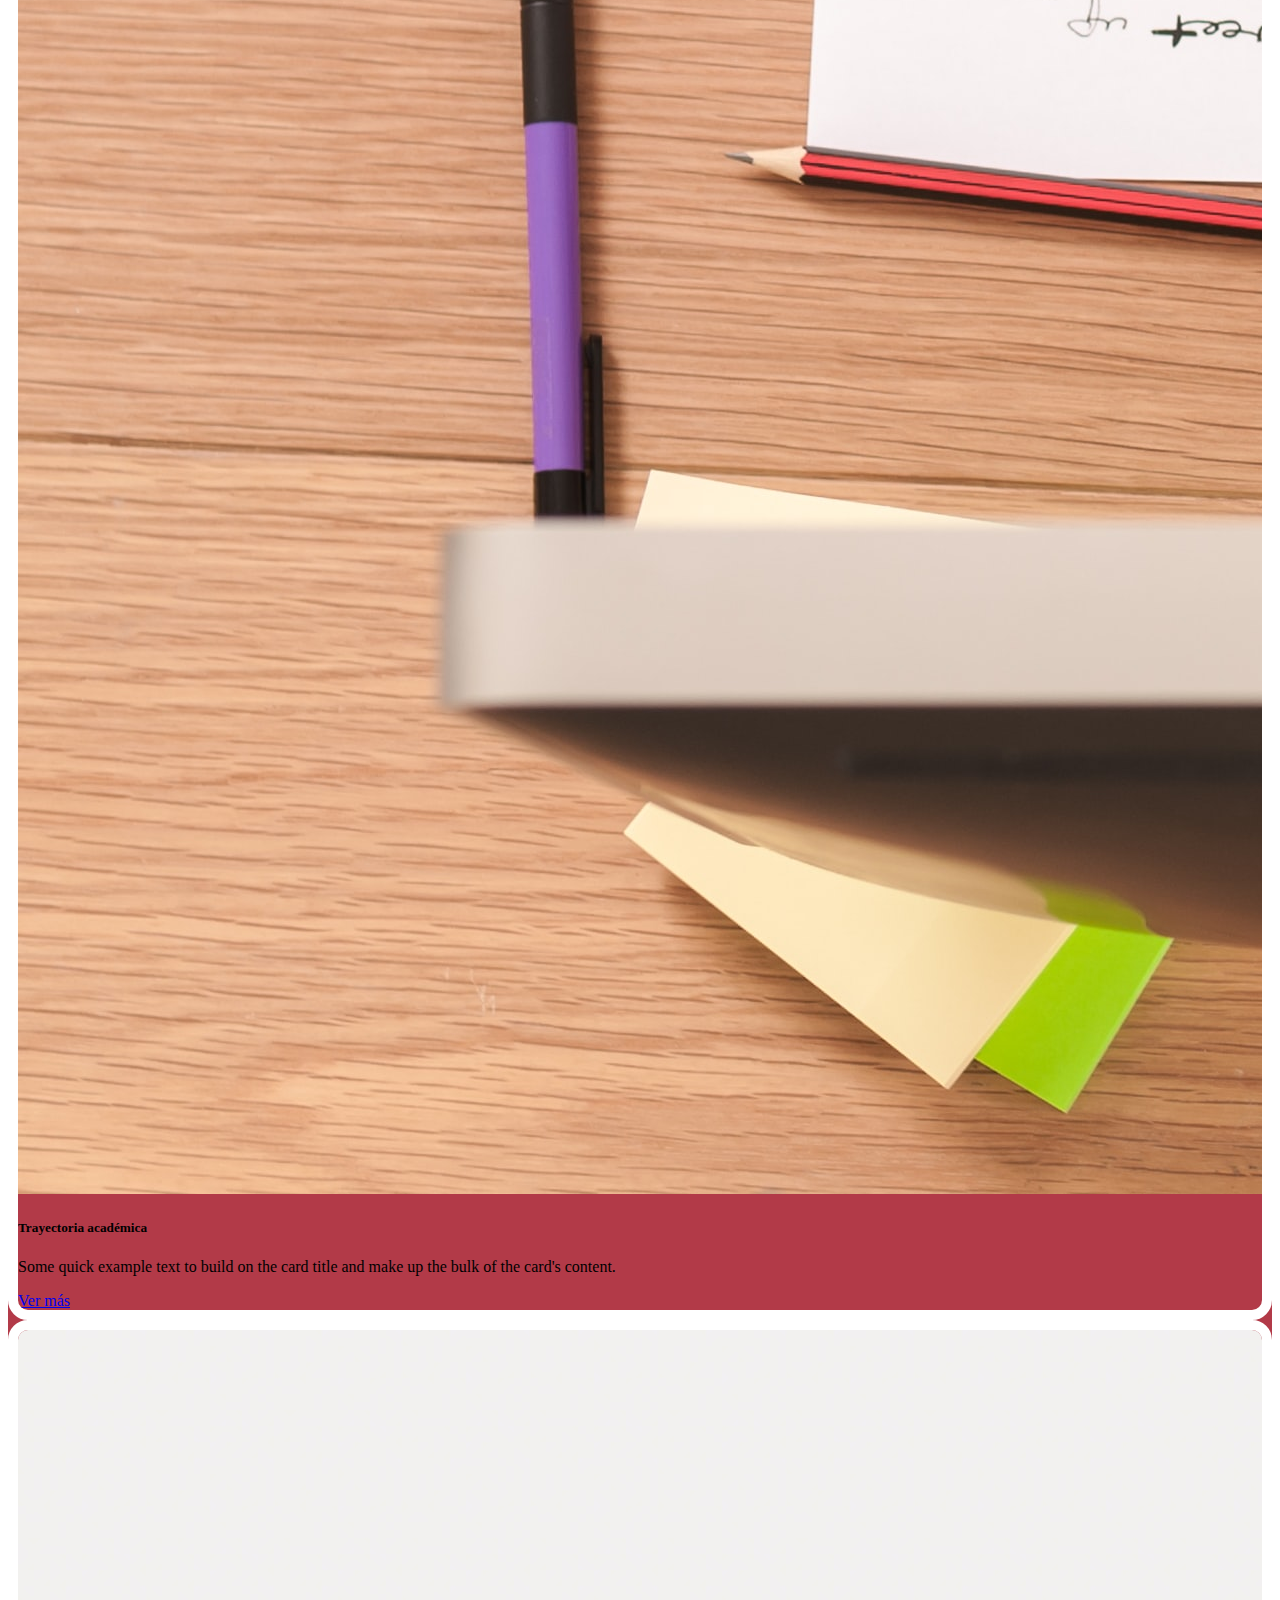
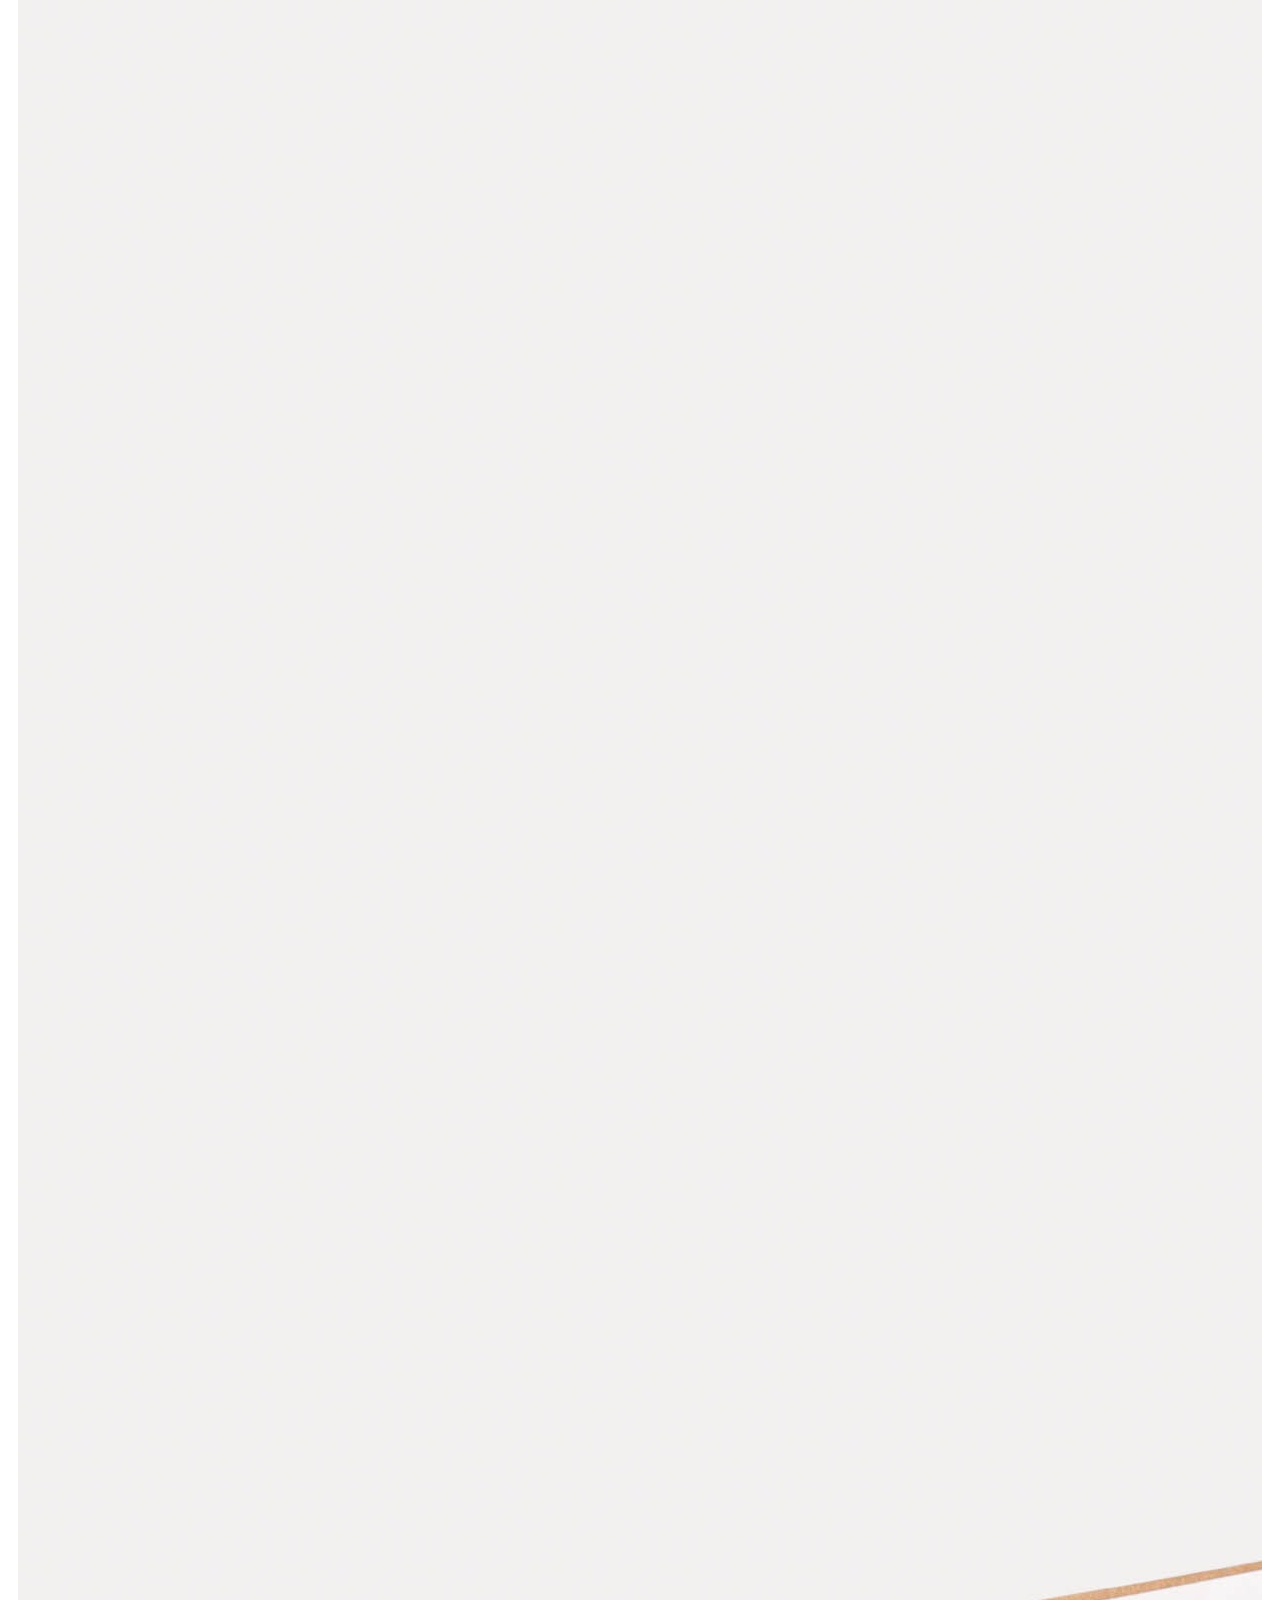
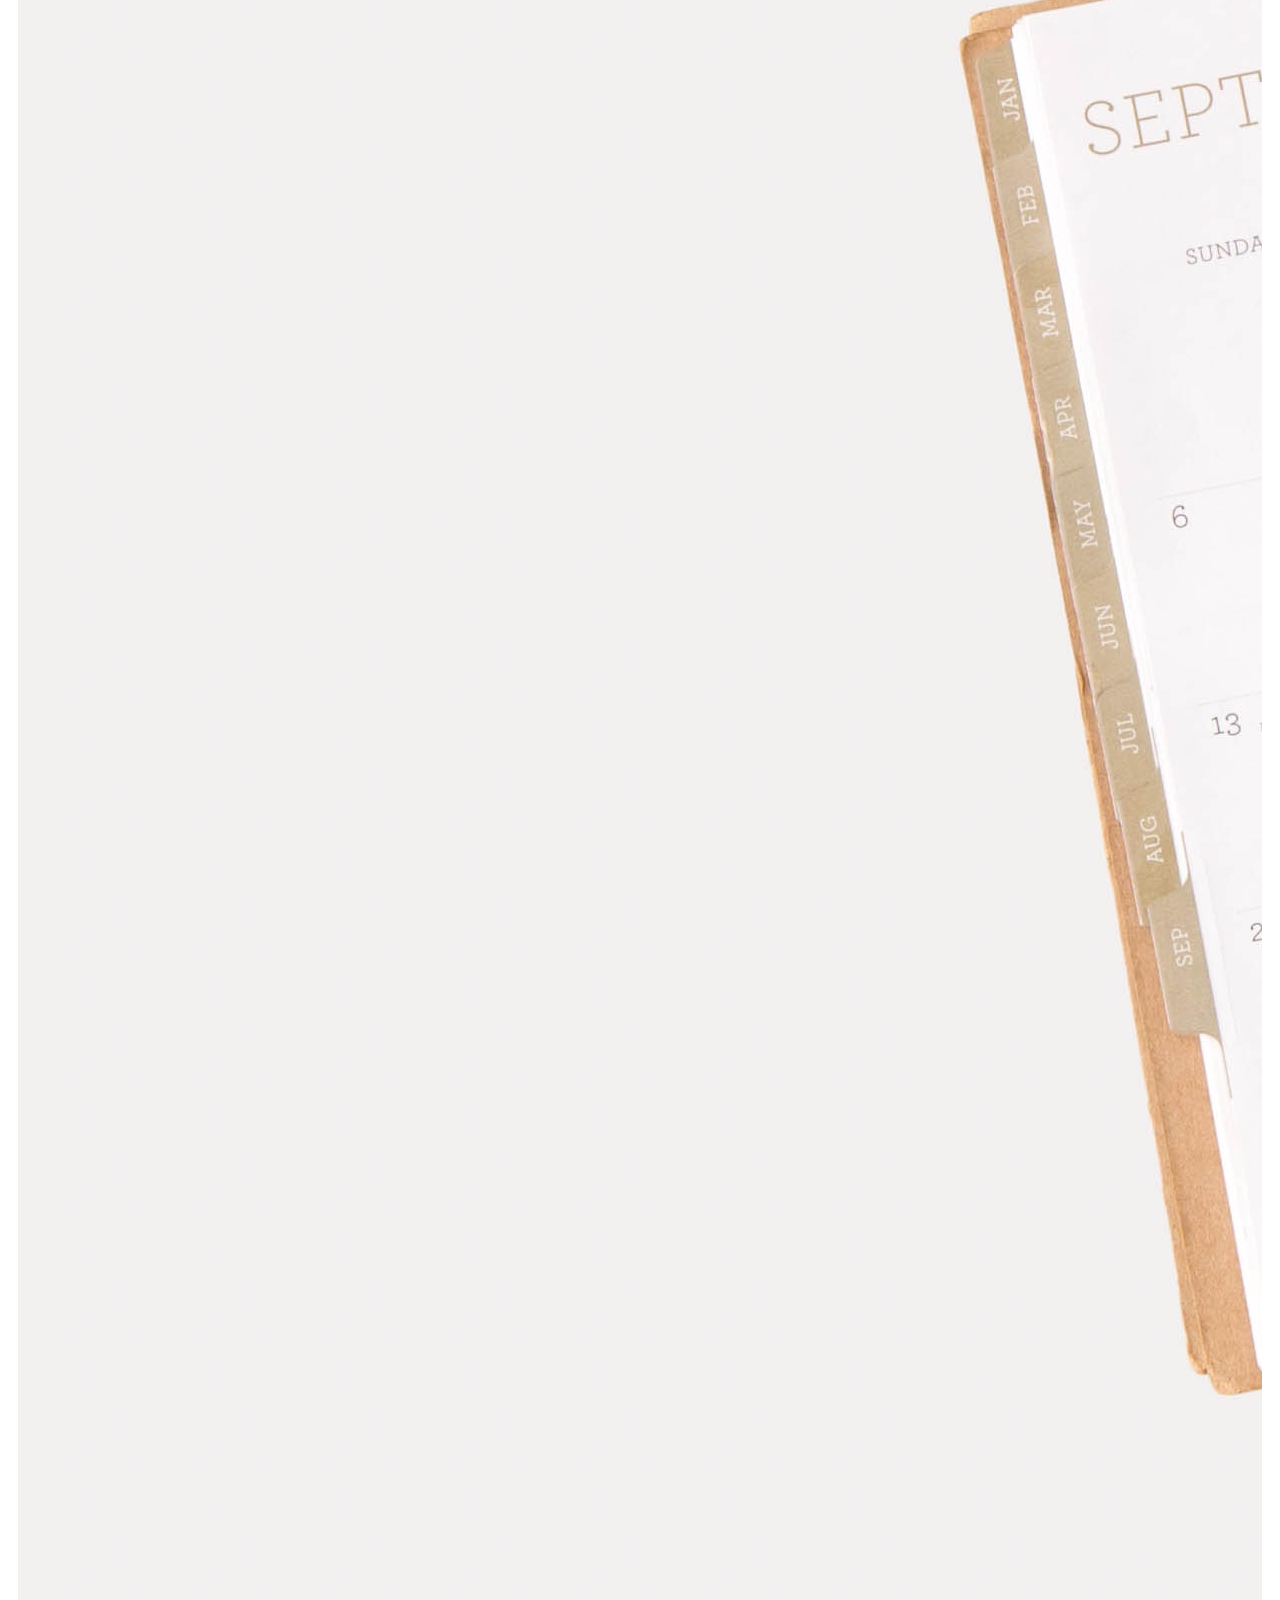
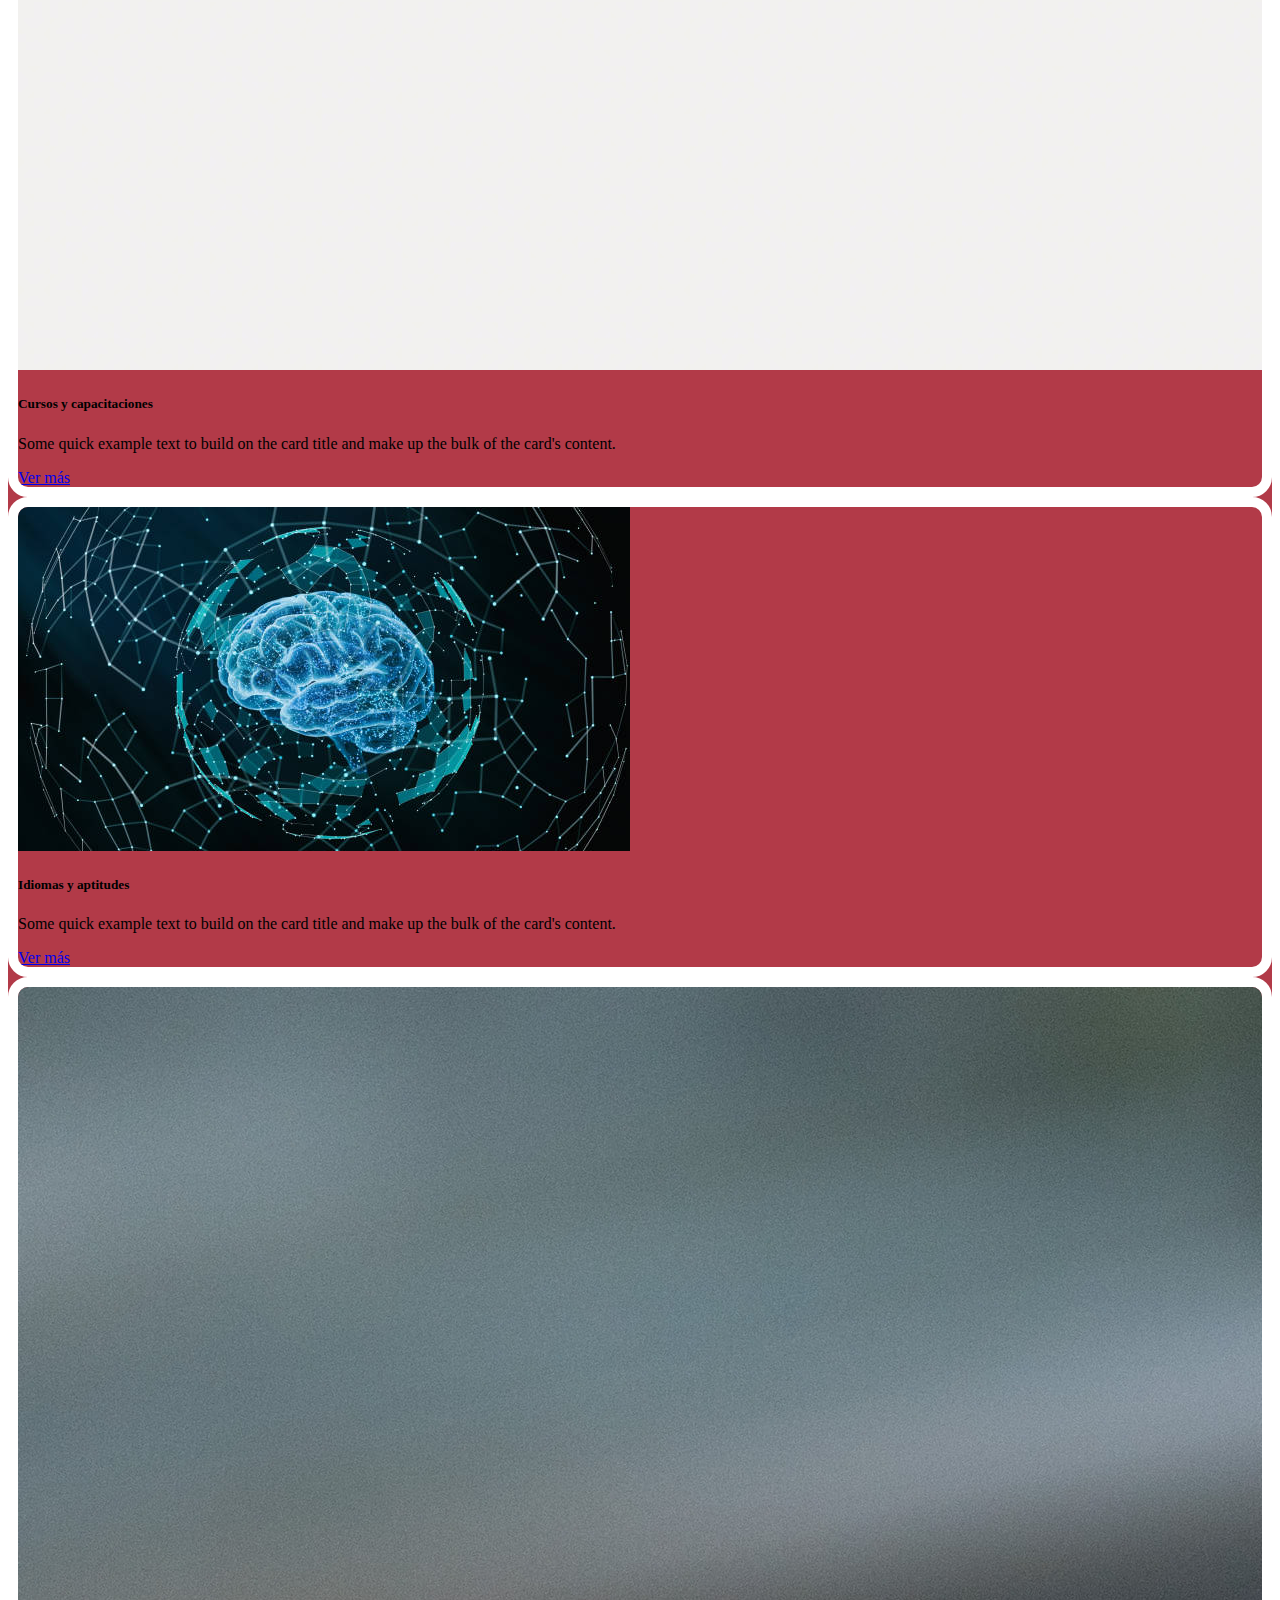
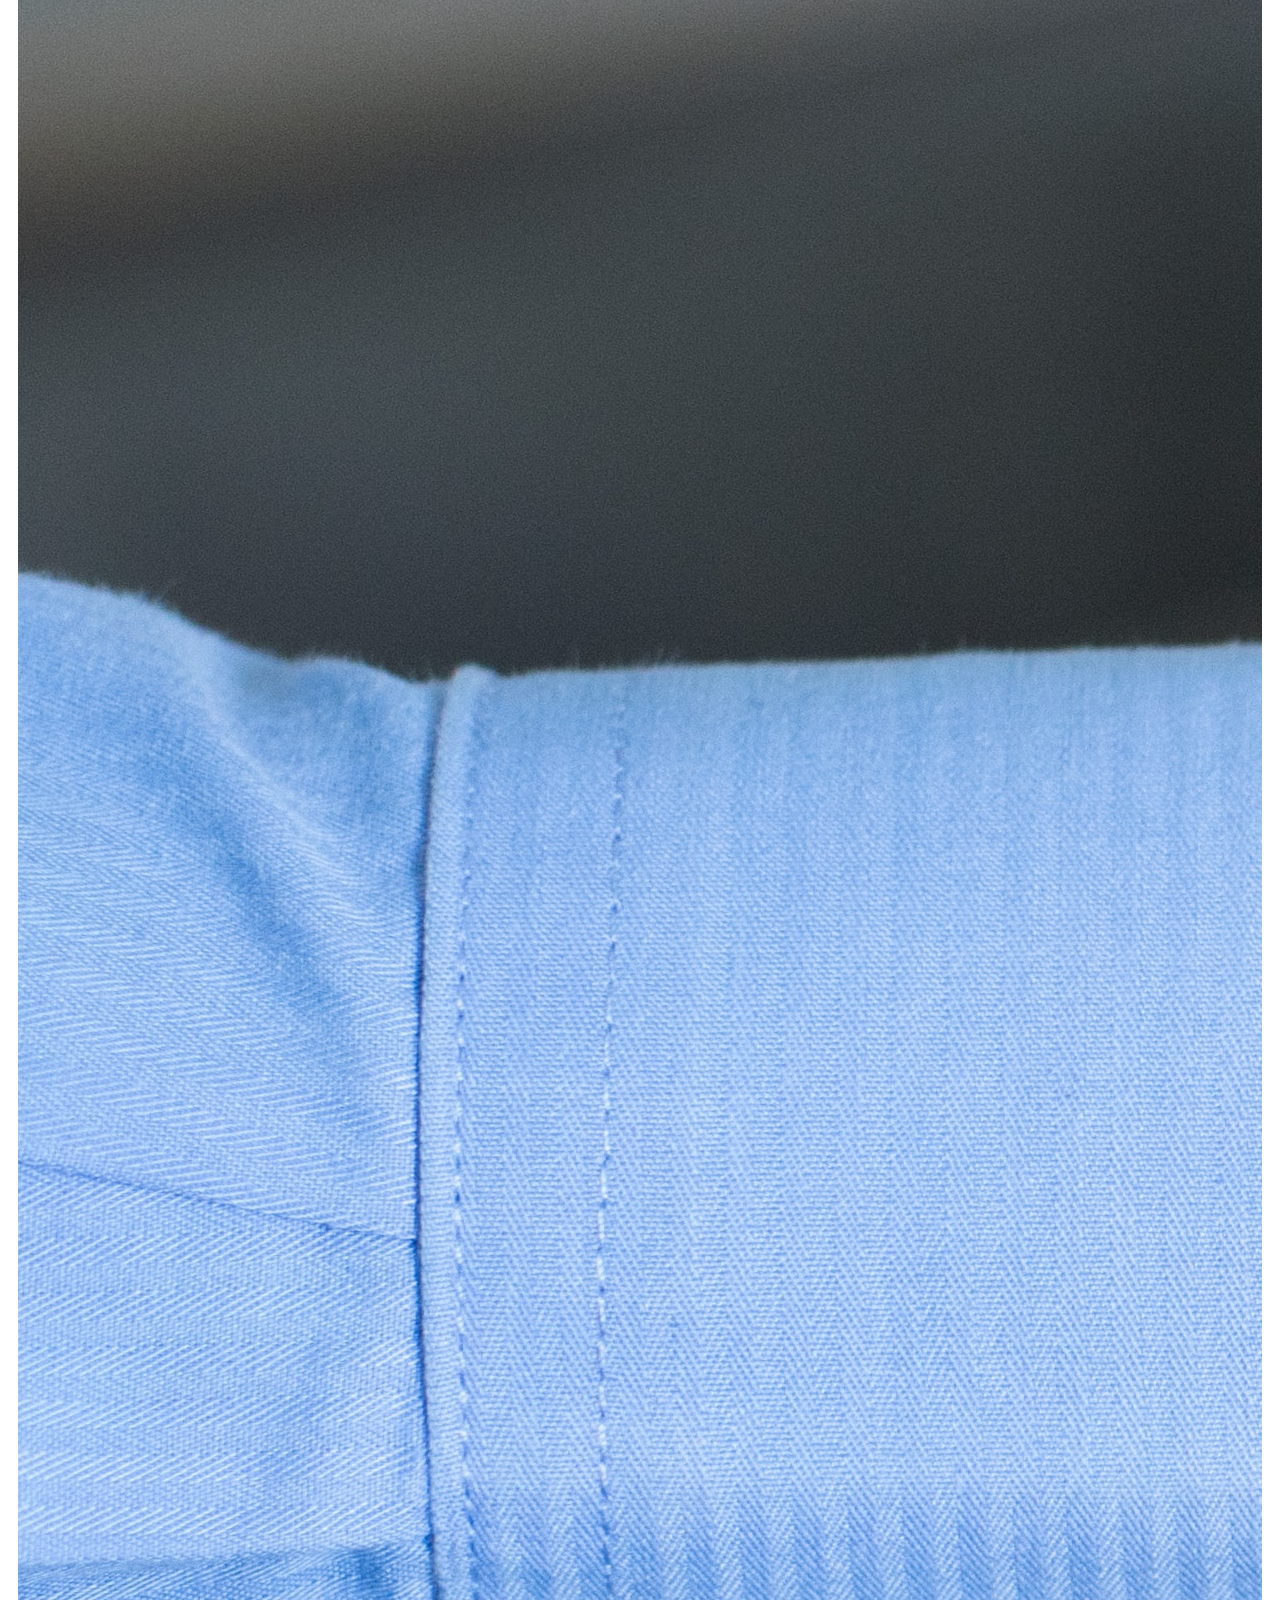
==== commit 3d931b7c: "cambio titulo" ====
--- a/Portafolio.html
+++ b/Portafolio.html
@@ -54,7 +54,7 @@
       </div>
 
       <div class="col-sm p-3 text-center">
-        <h4>PILAR MARIA PAOLANTONIO</h4>
+        <h4>agustin PAOLANTONIO</h4>
       </div>
   </div>
 </div>
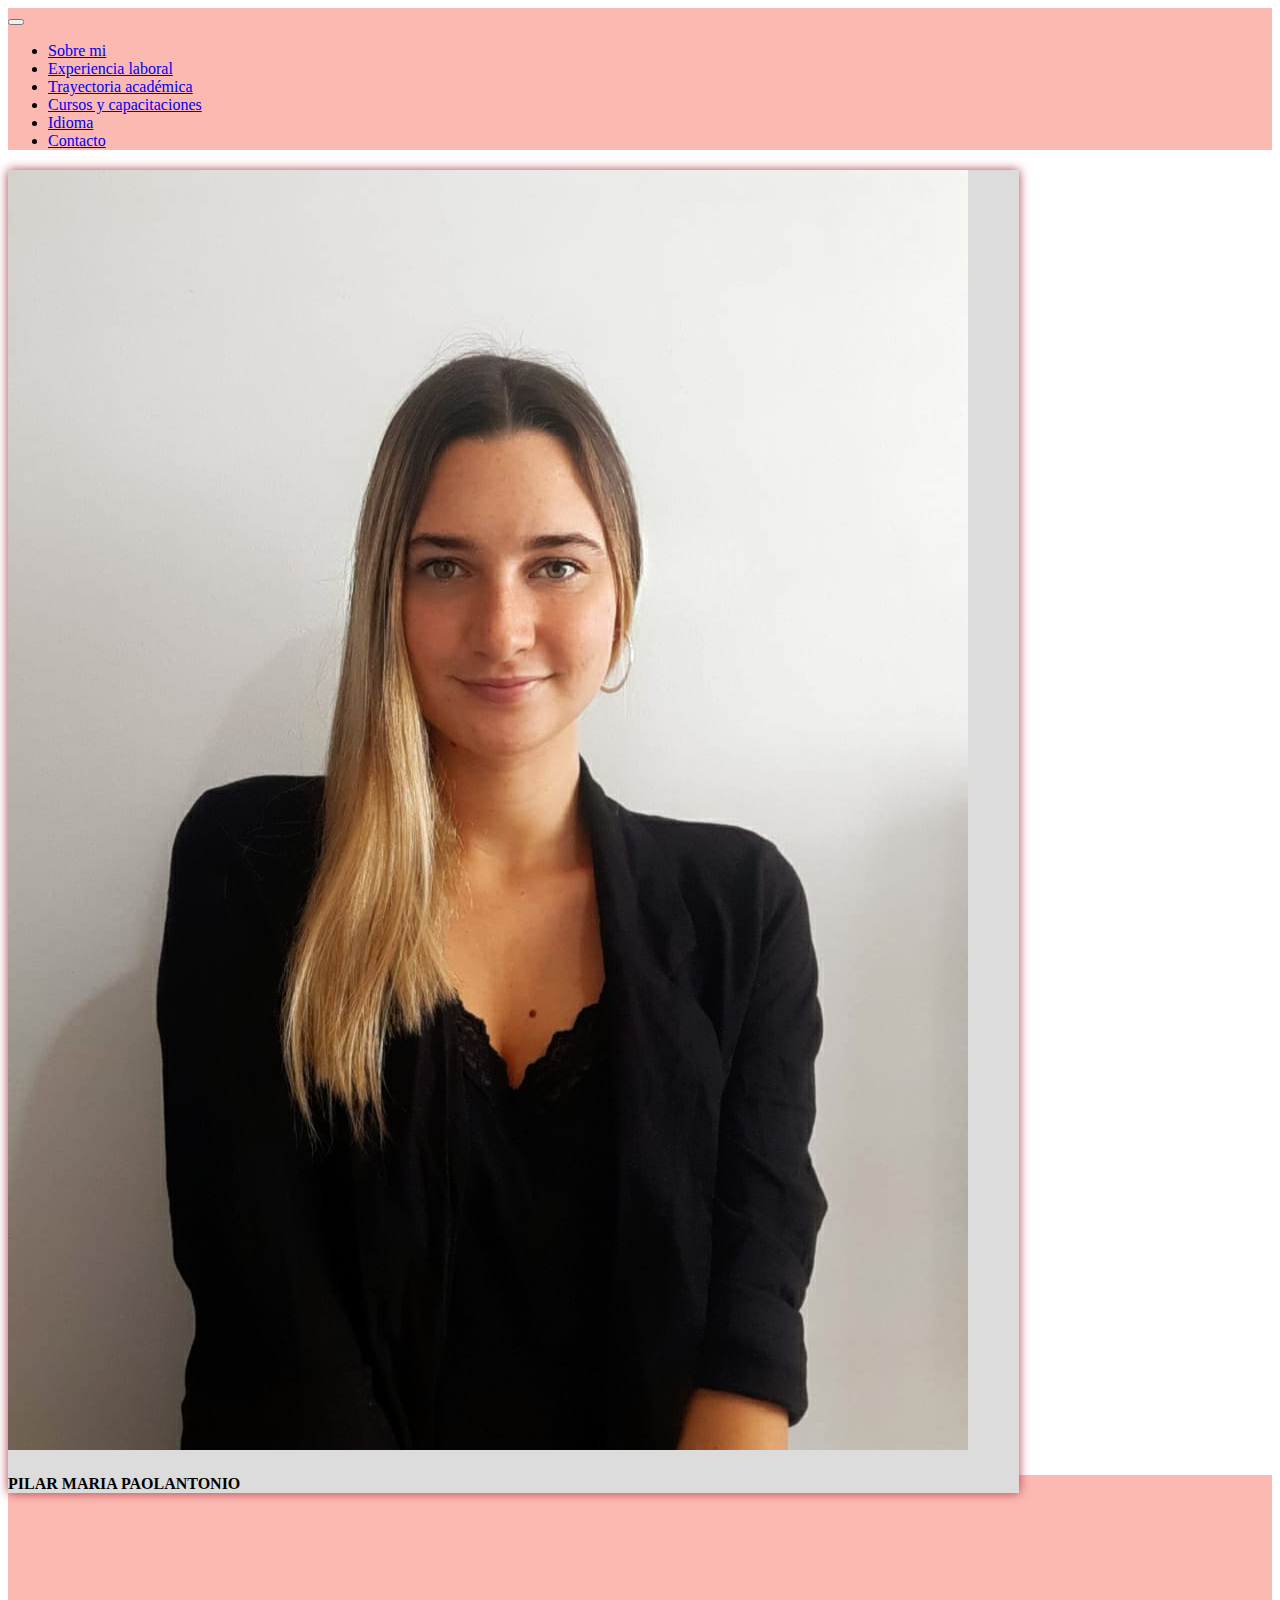
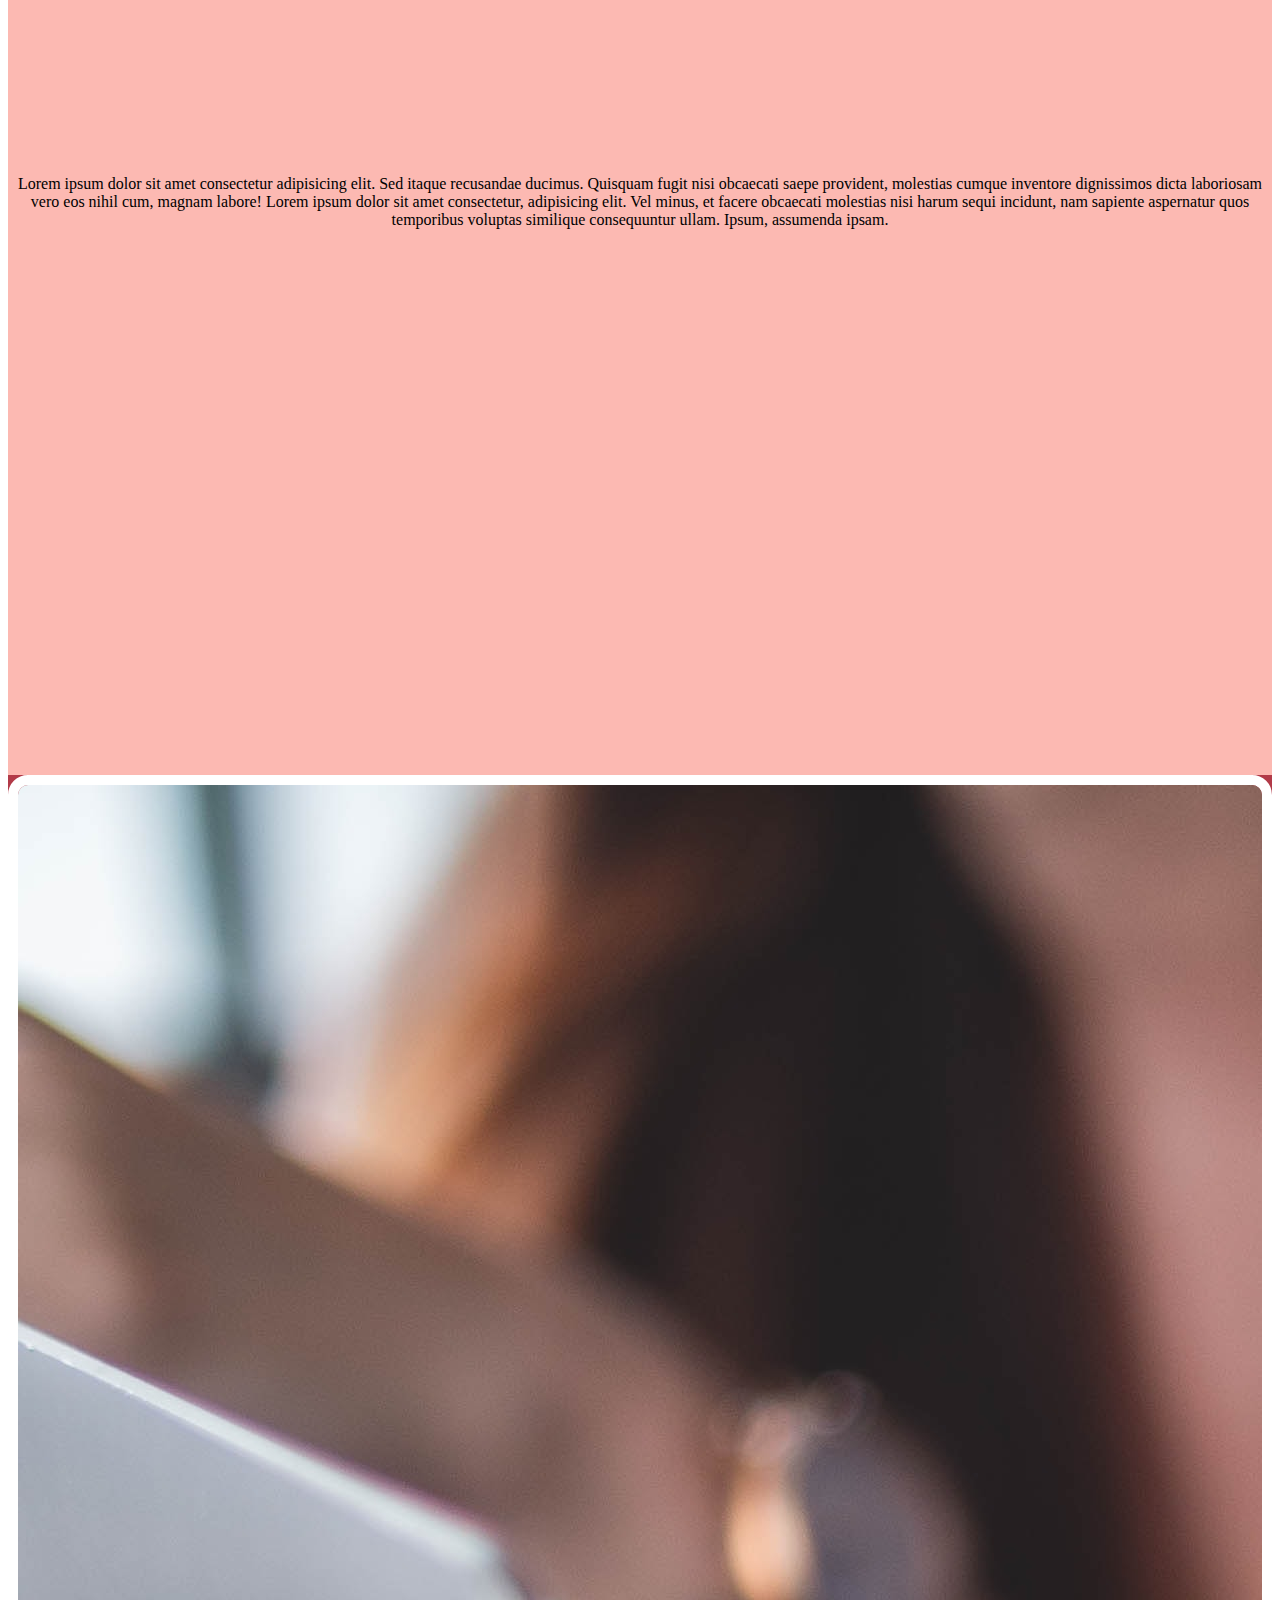
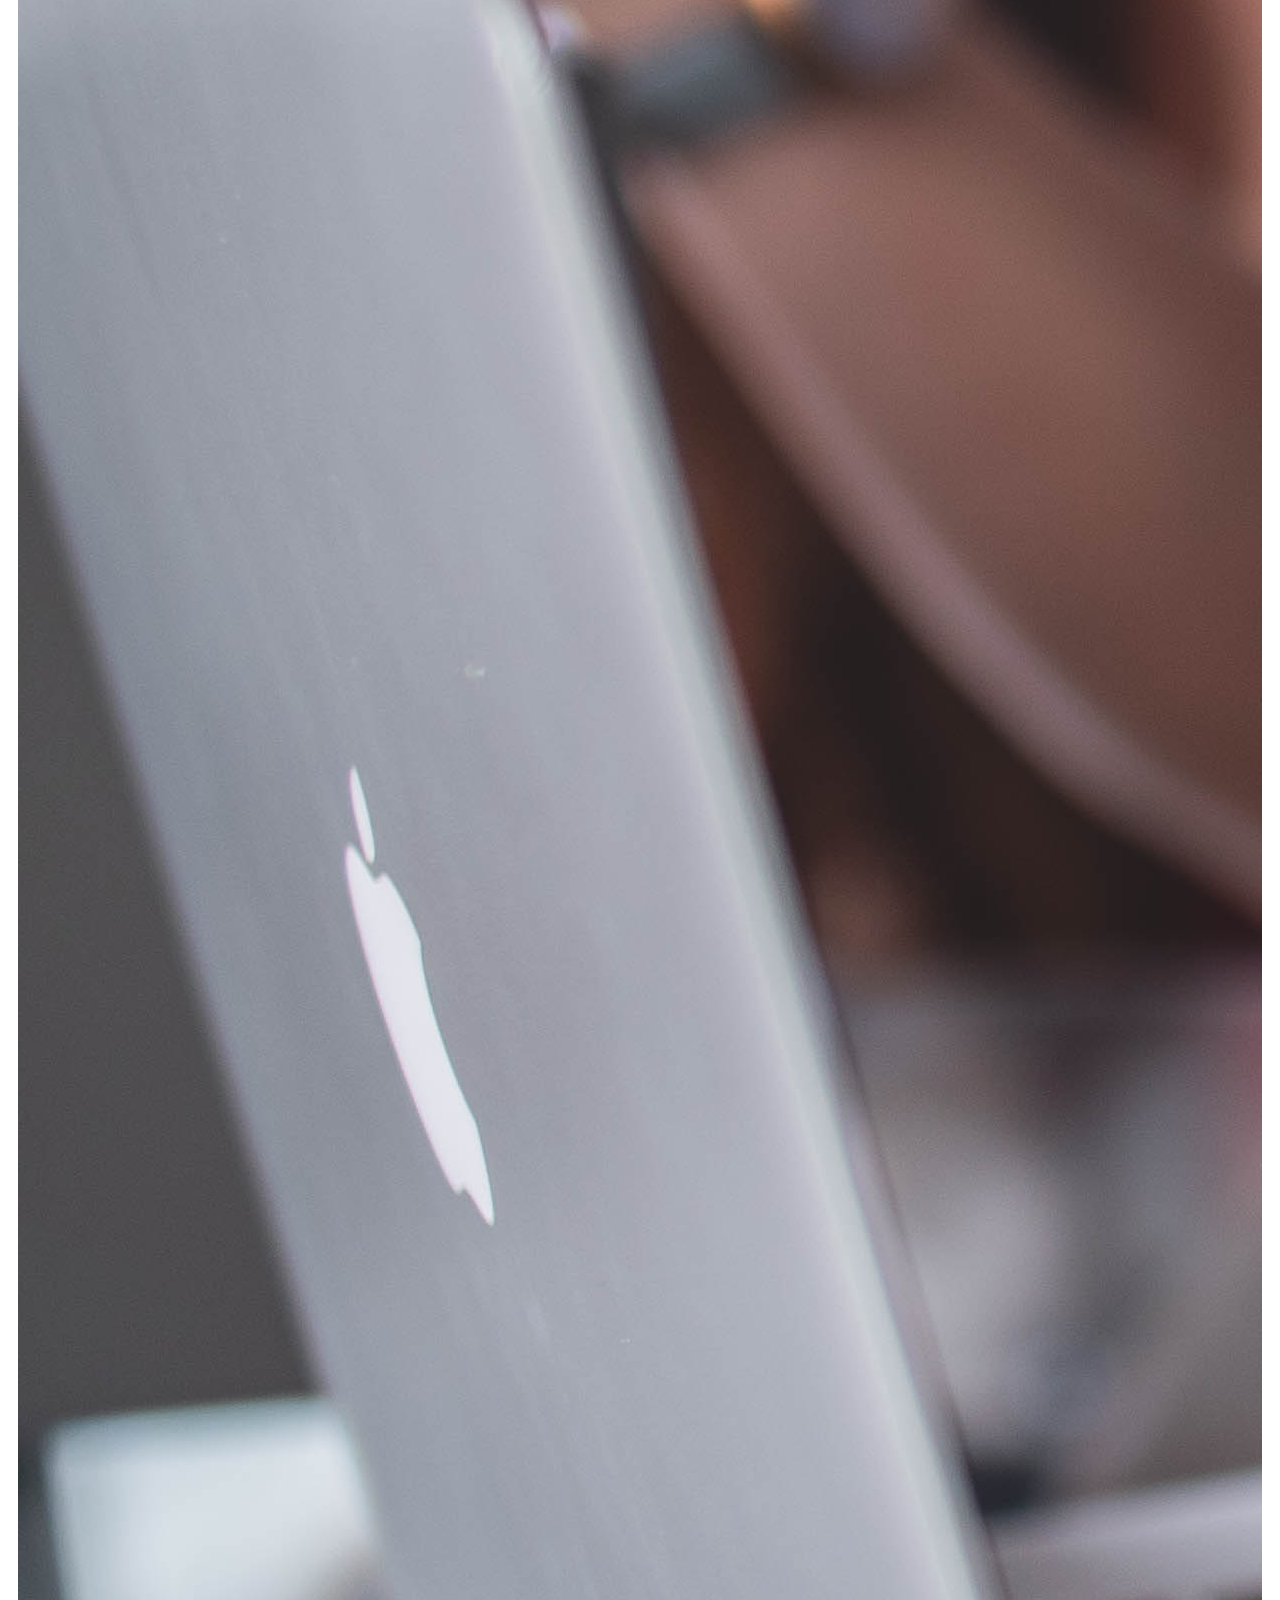
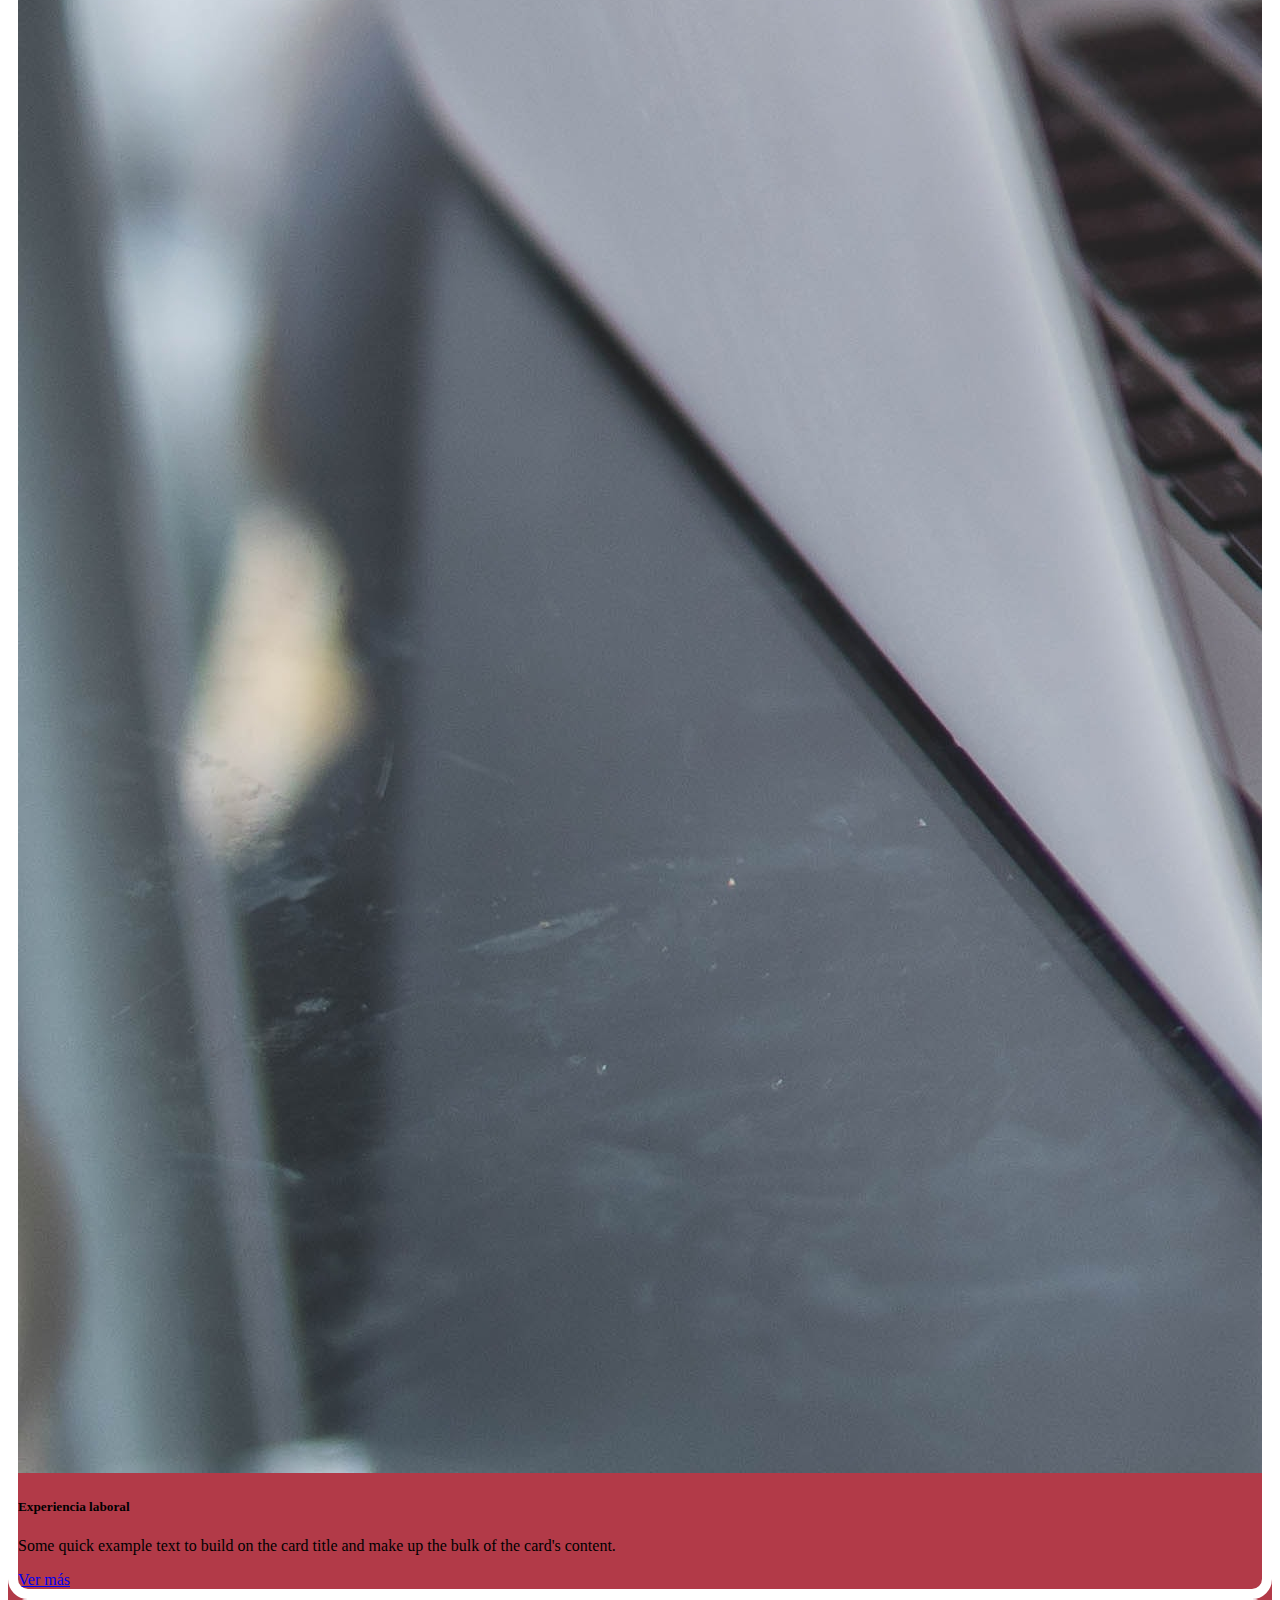
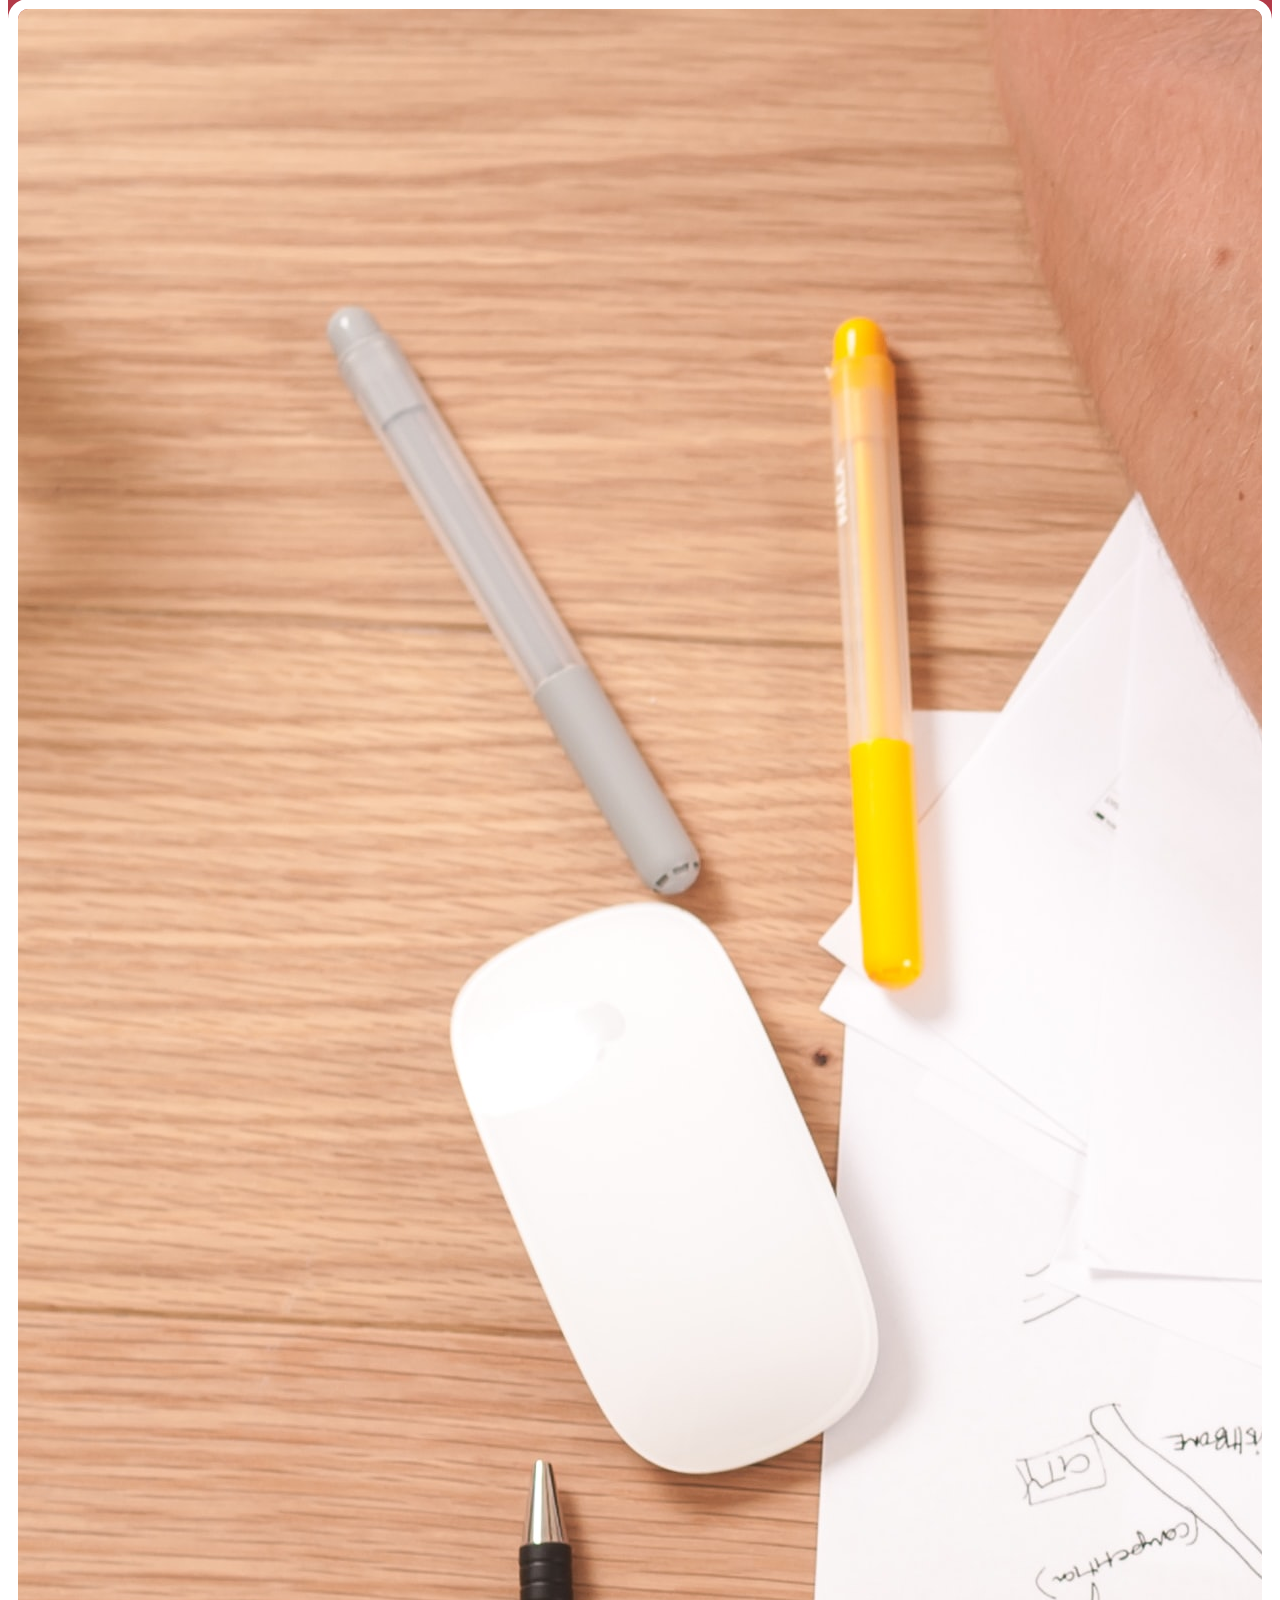
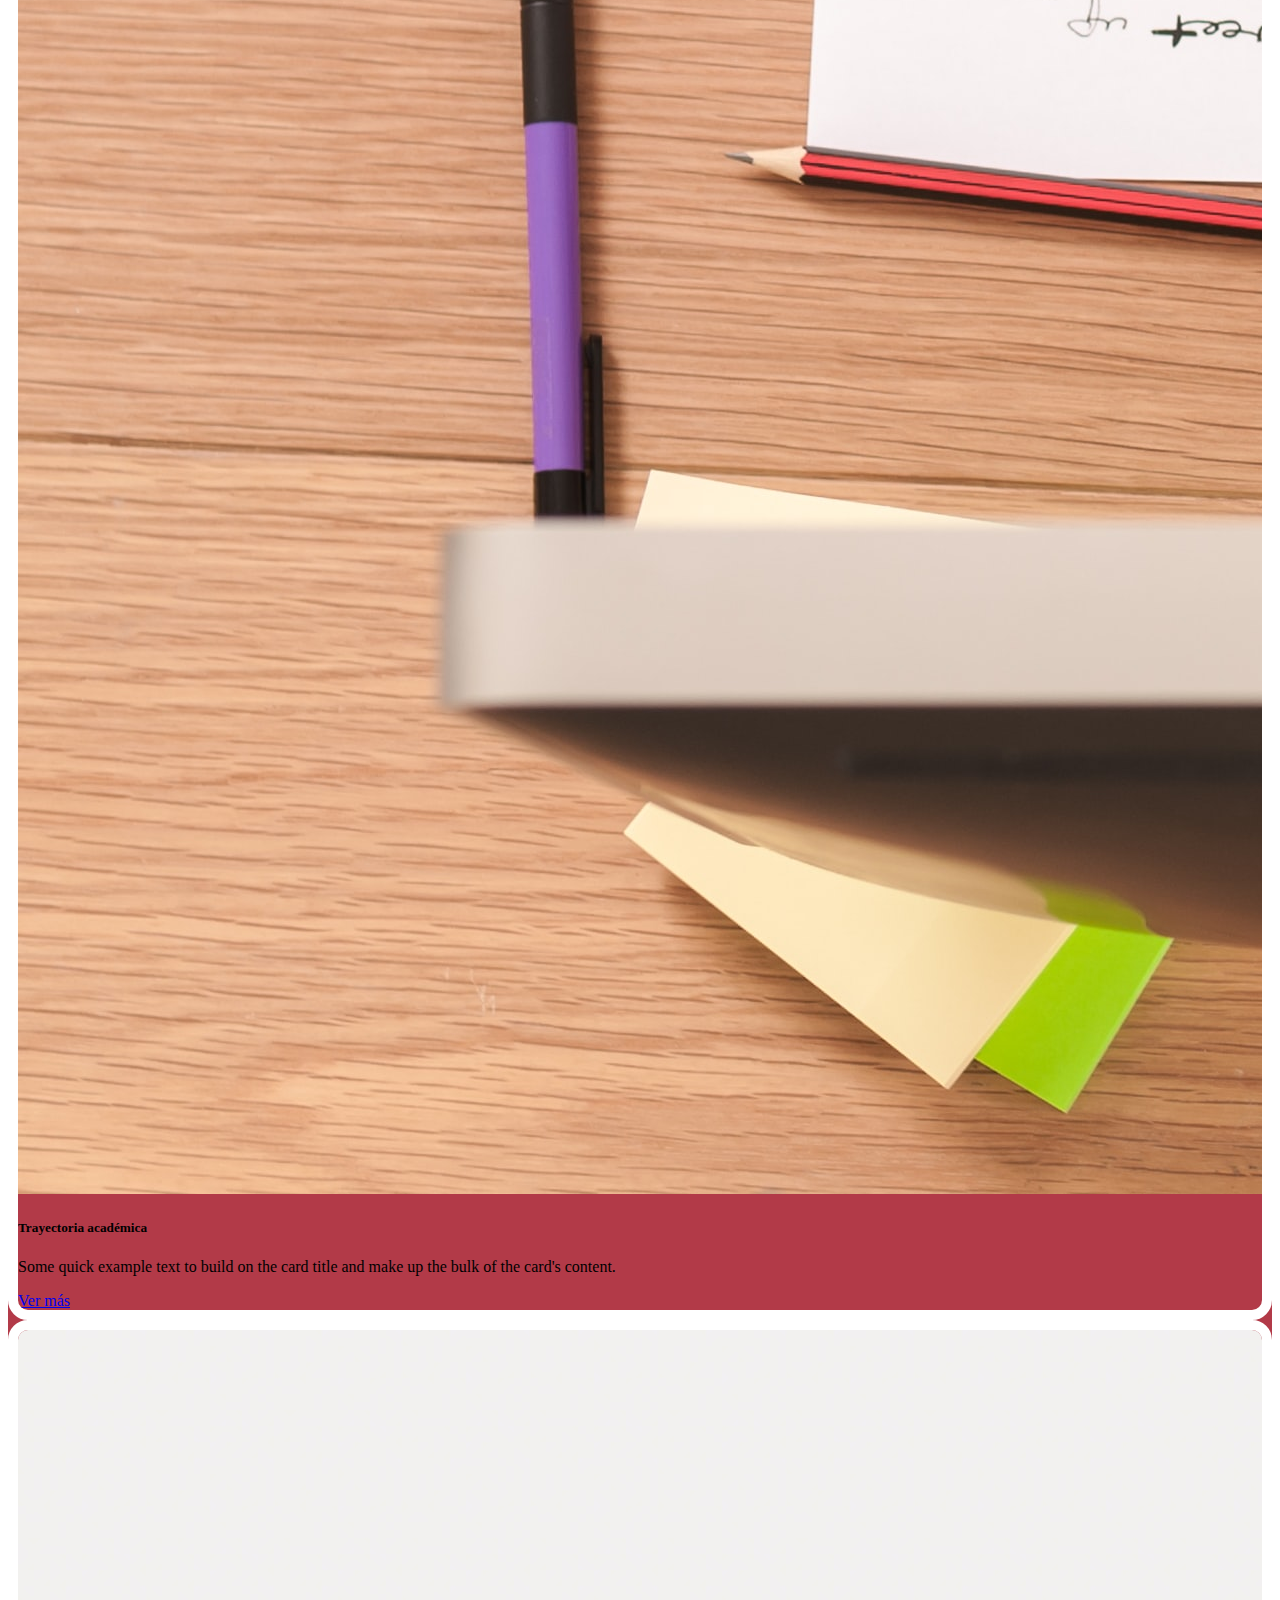
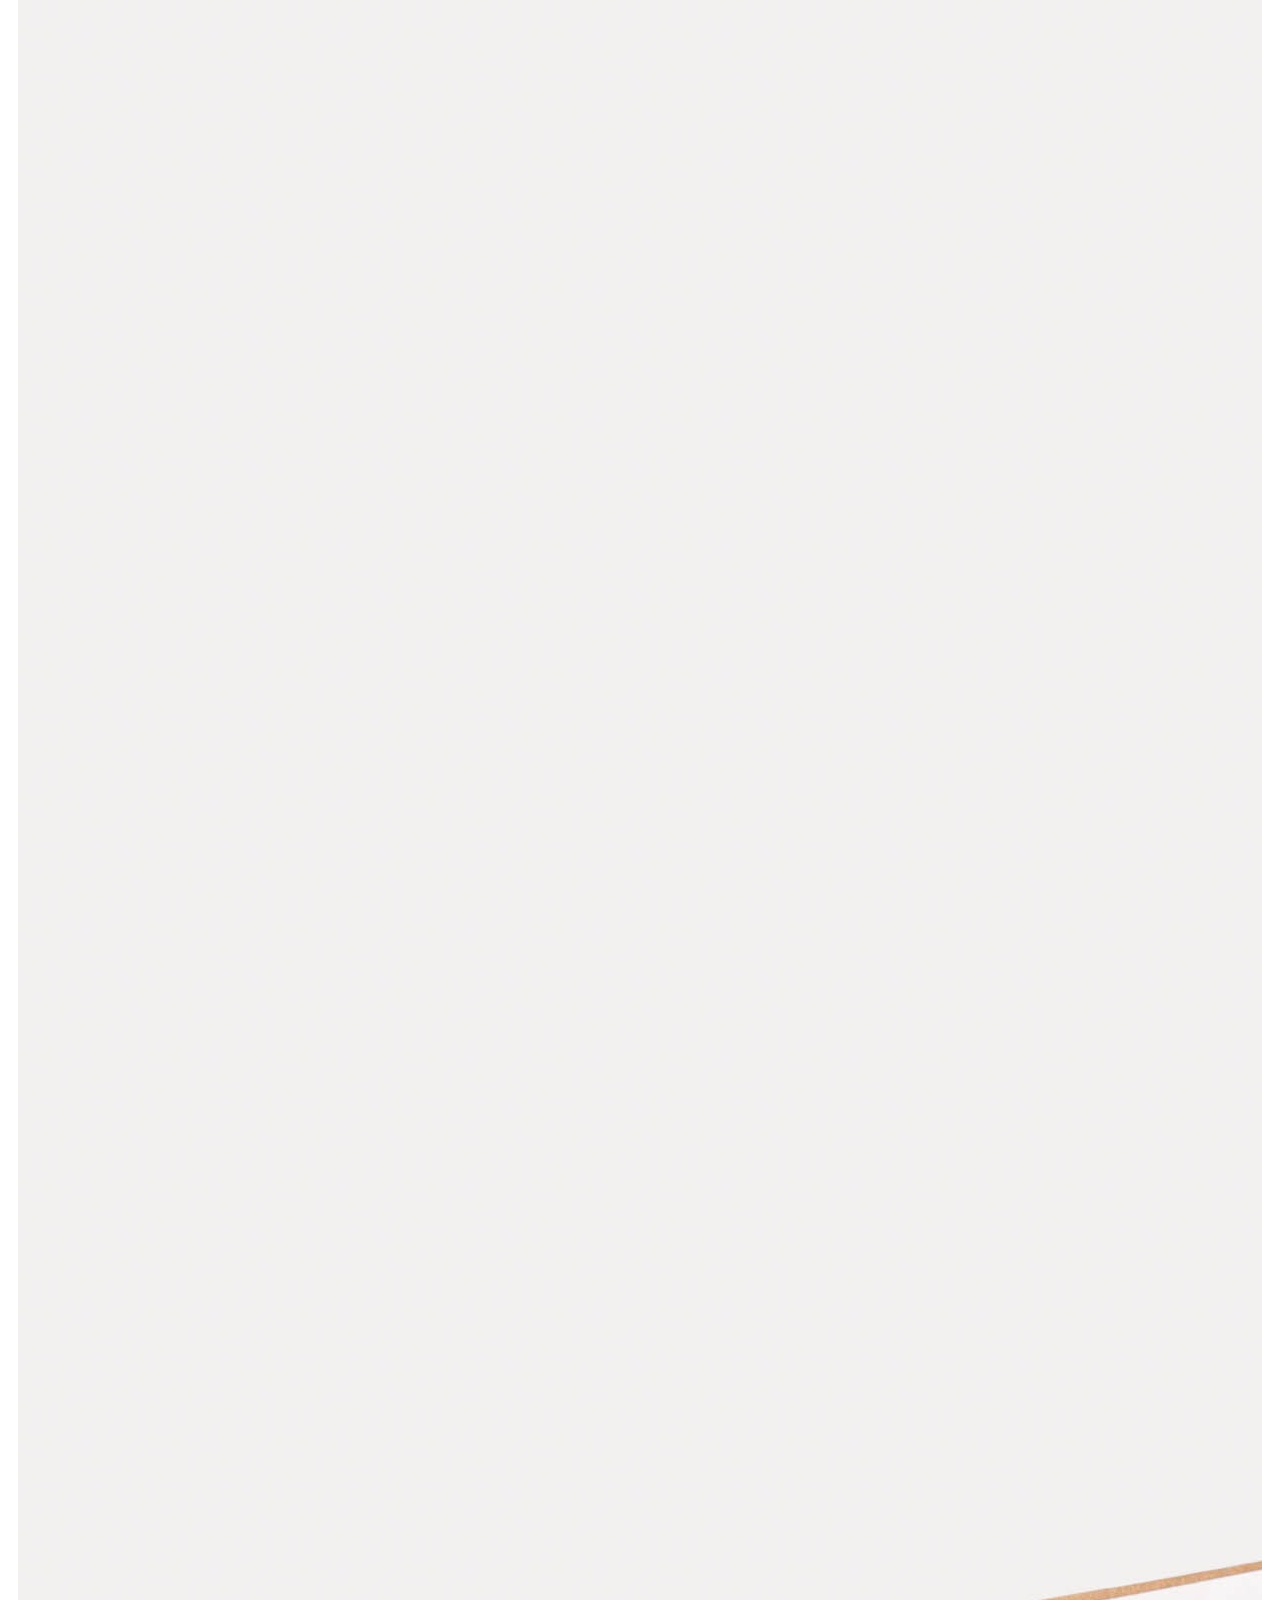
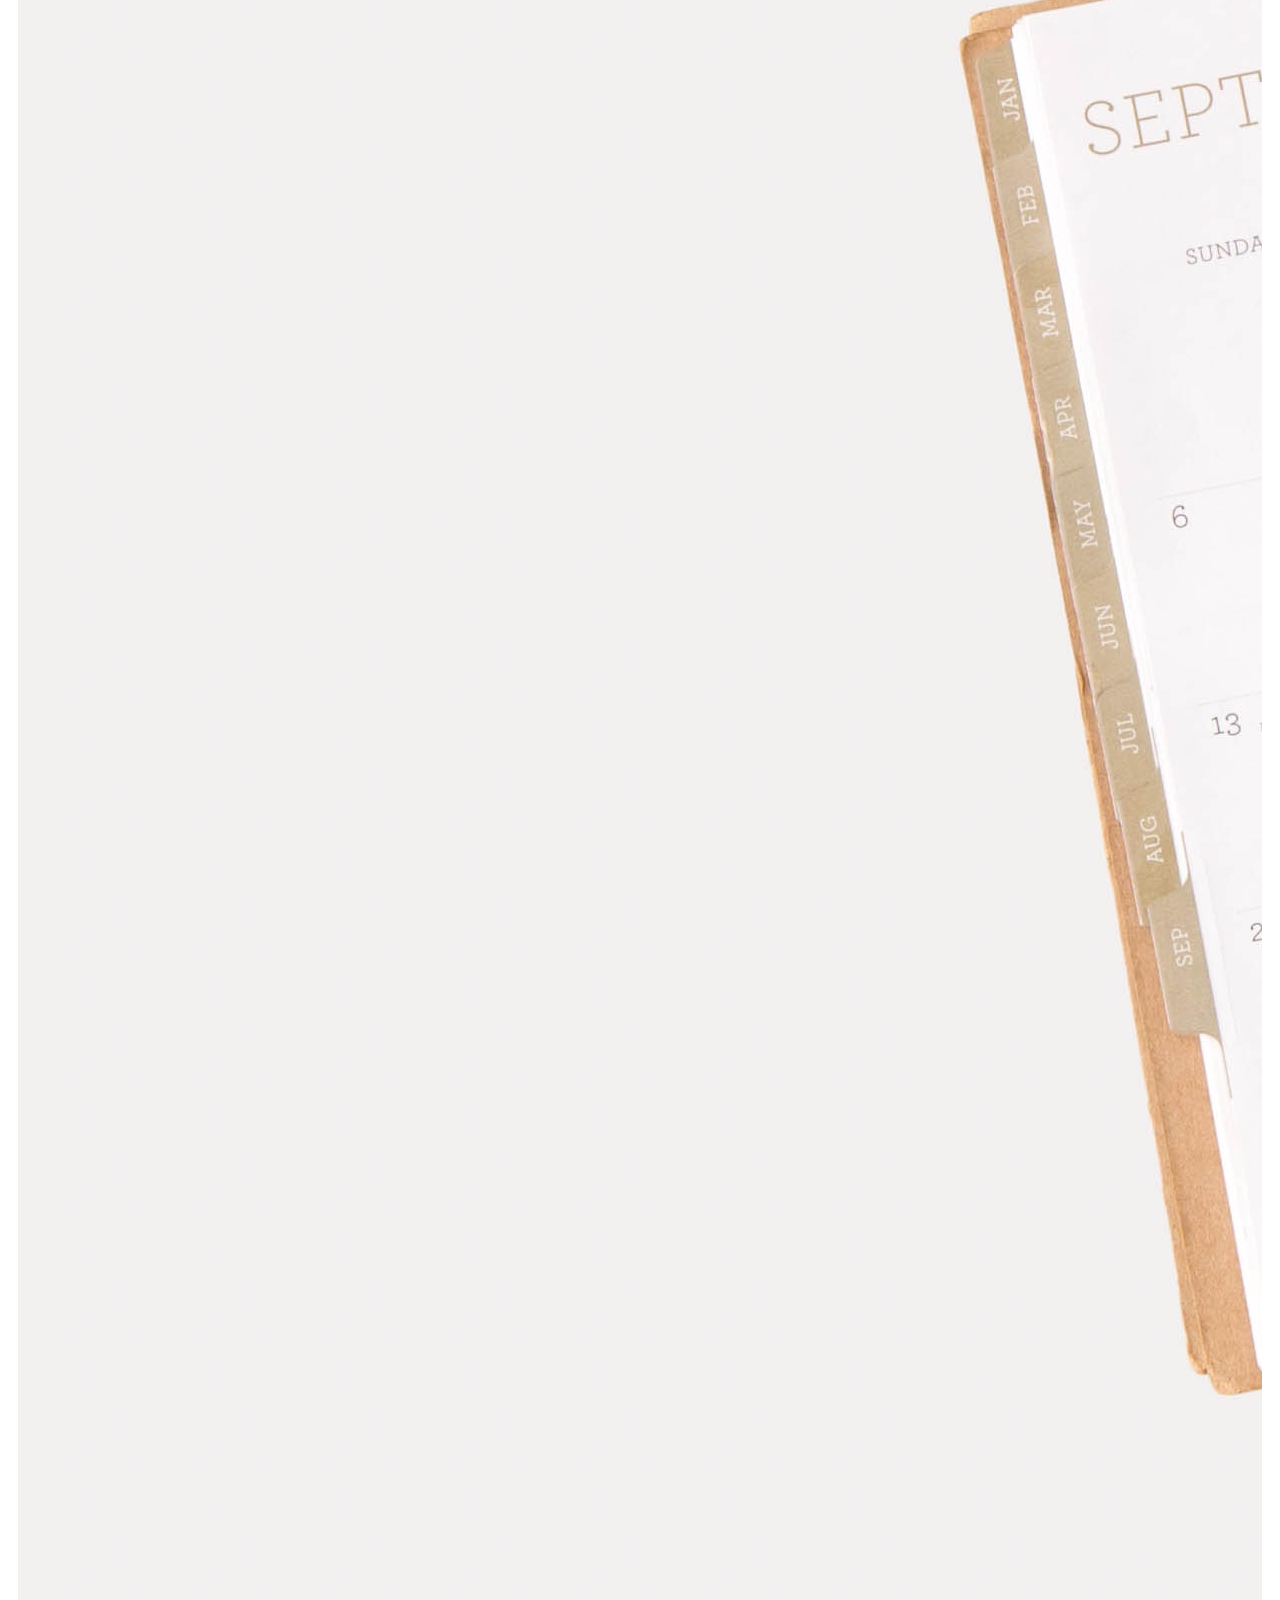
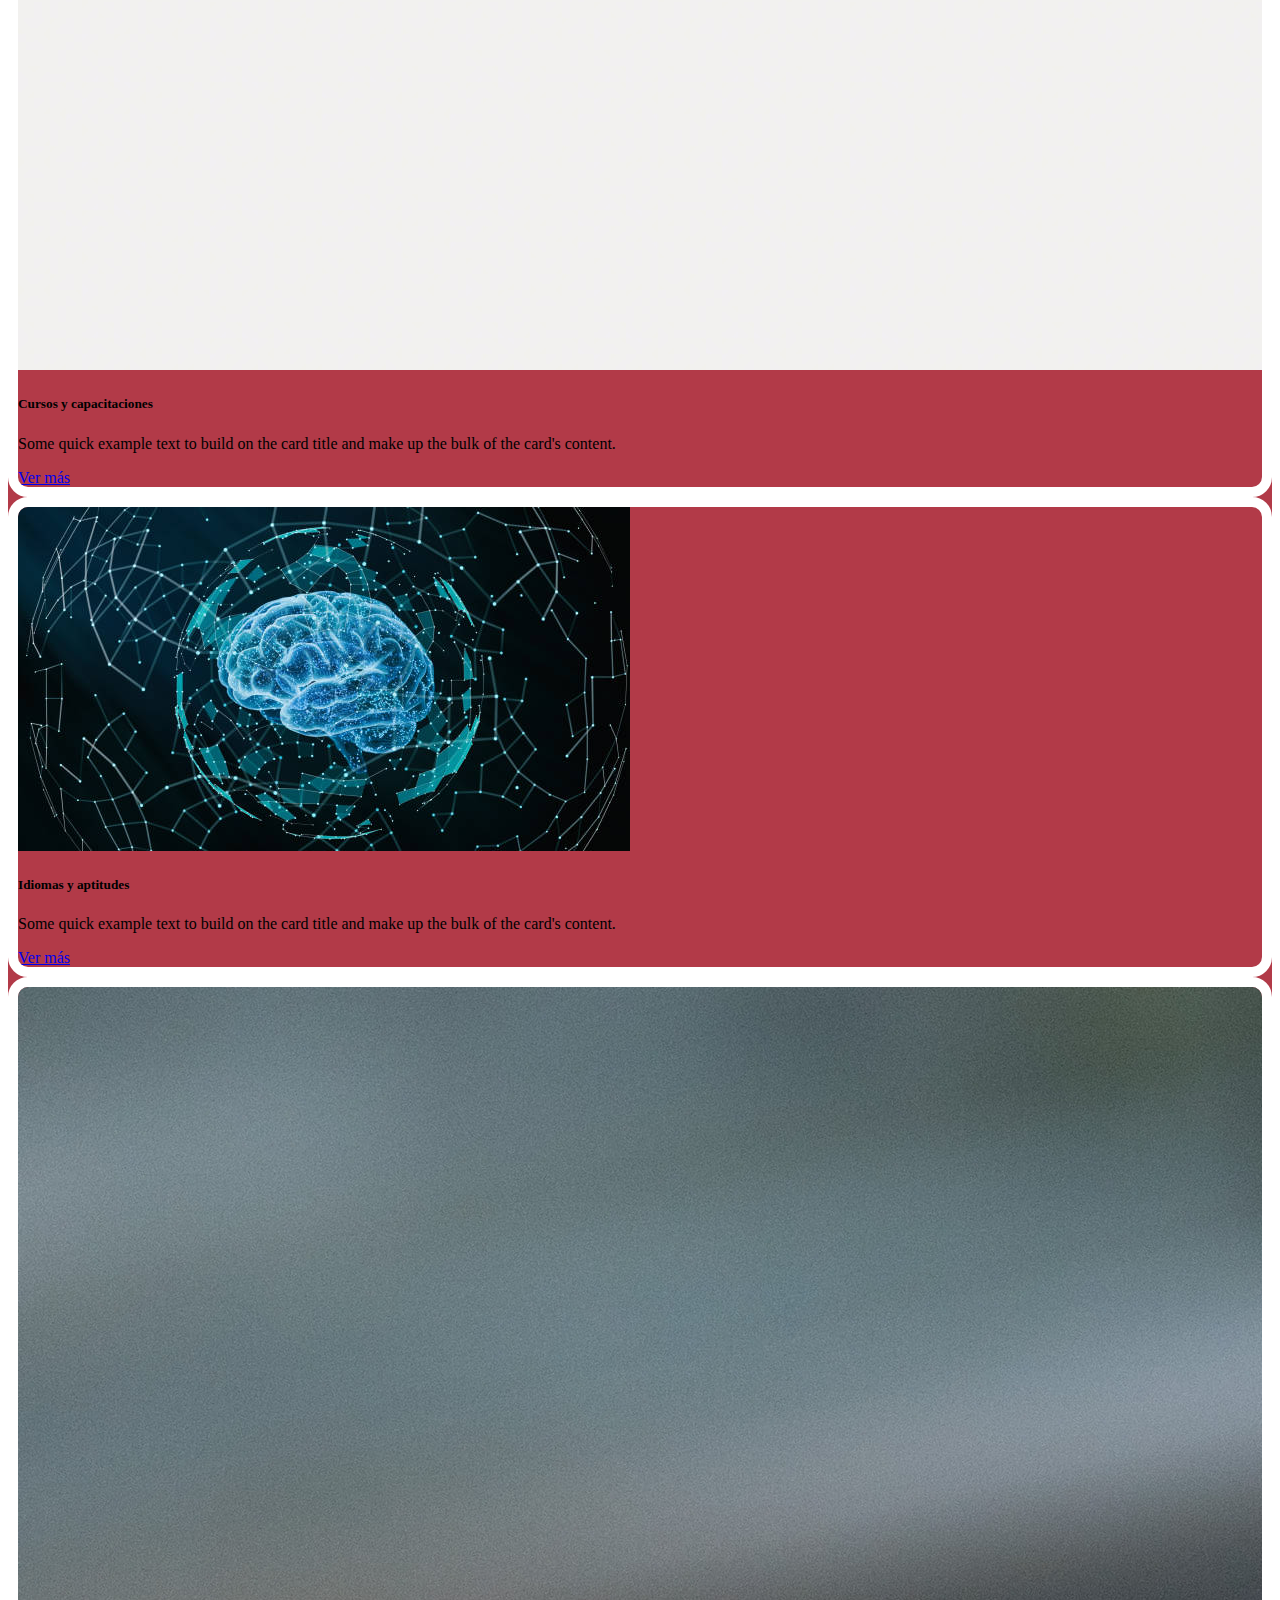
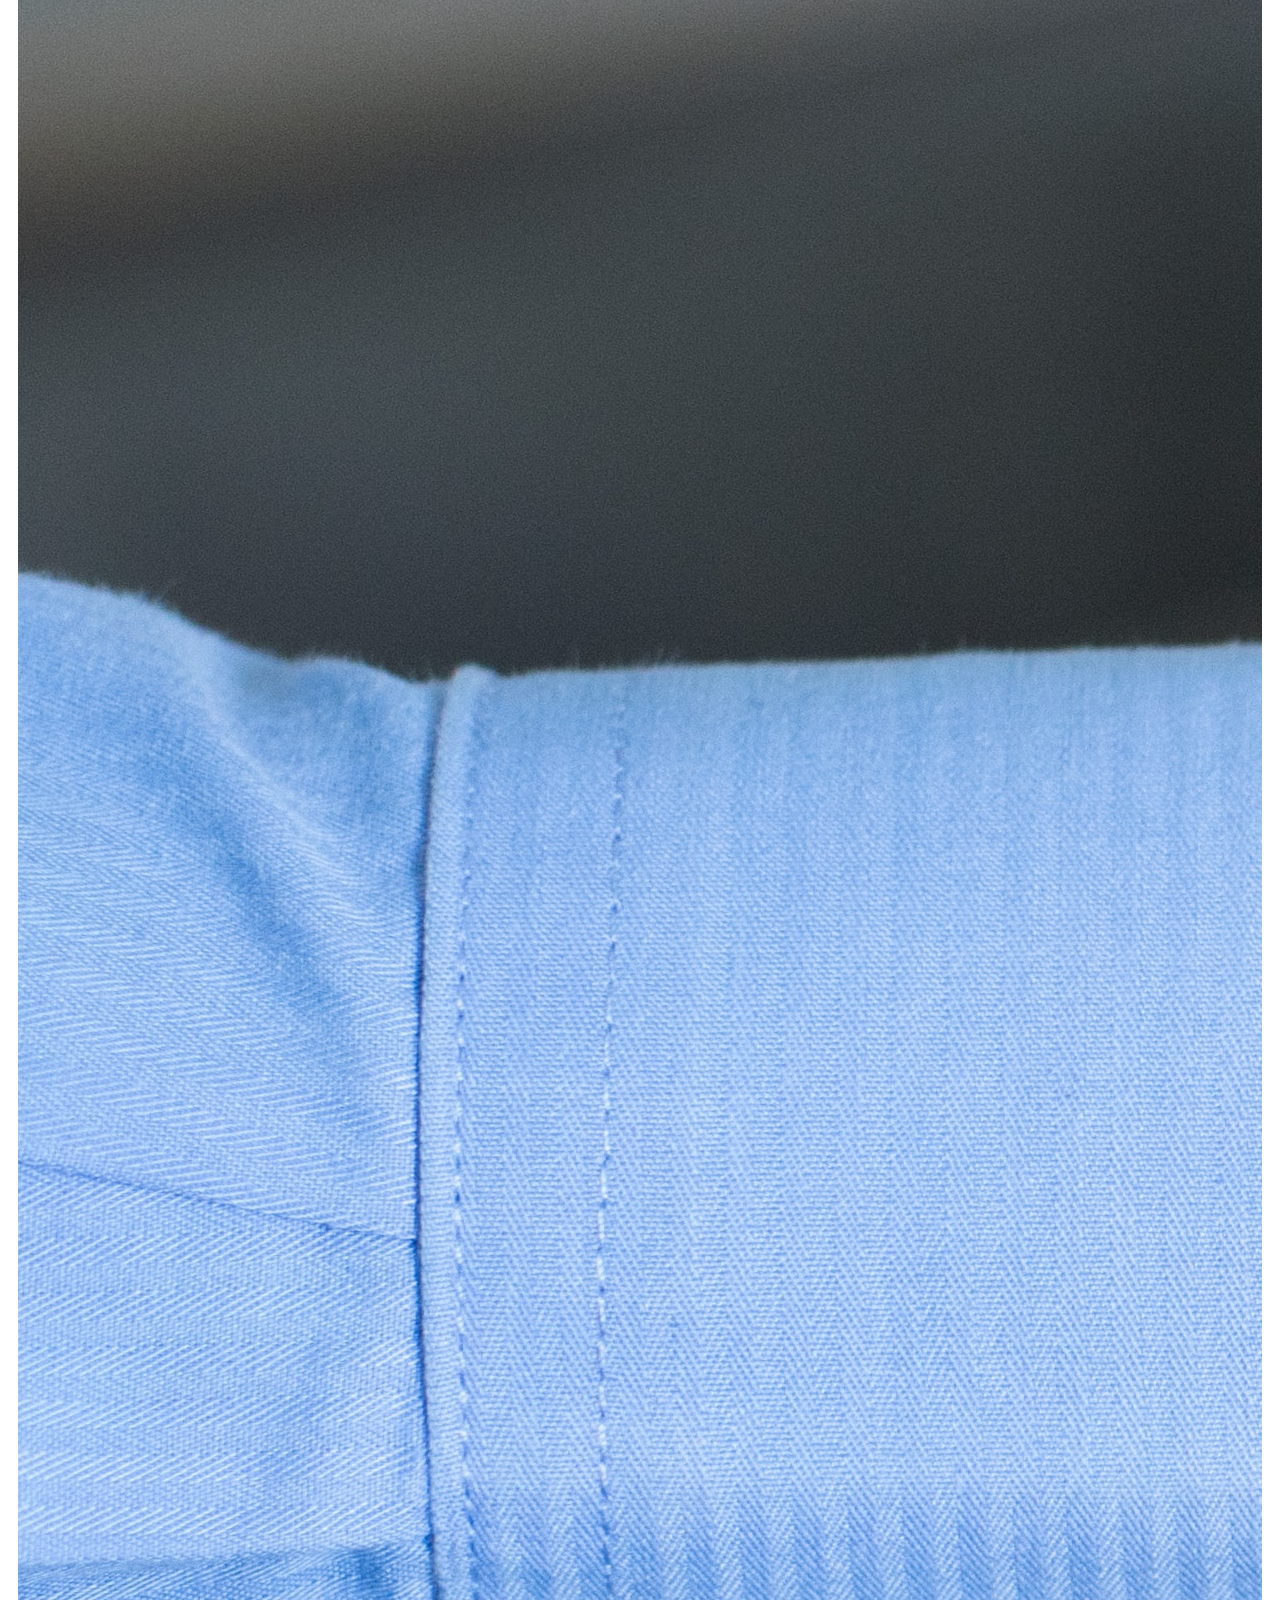
==== commit d504b0d6: "cambio a mi nombre" ====
--- a/Portafolio.html
+++ b/Portafolio.html
@@ -54,7 +54,7 @@
       </div>
 
       <div class="col-sm p-3 text-center">
-        <h4>agustin PAOLANTONIO</h4>
+        <h4>PILAR MARIA PAOLANTONIO</h4>
       </div>
   </div>
 </div>
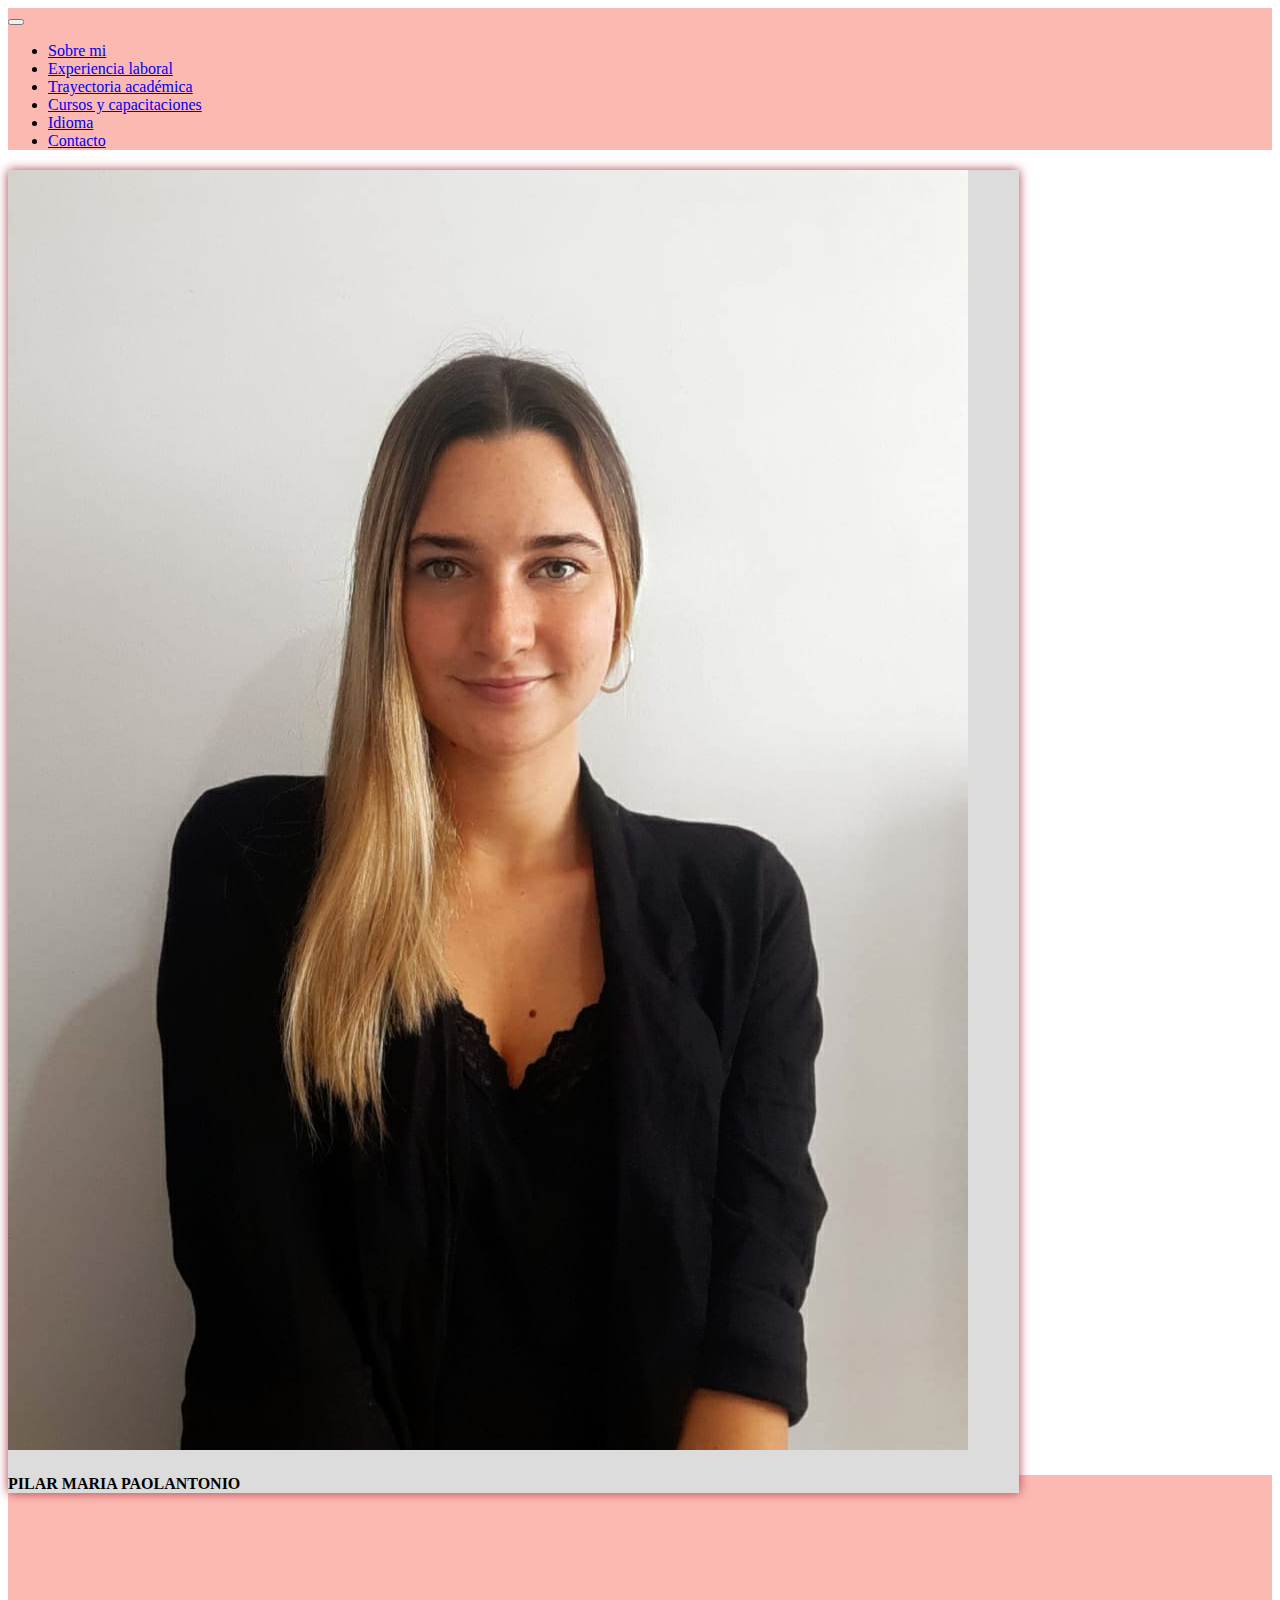
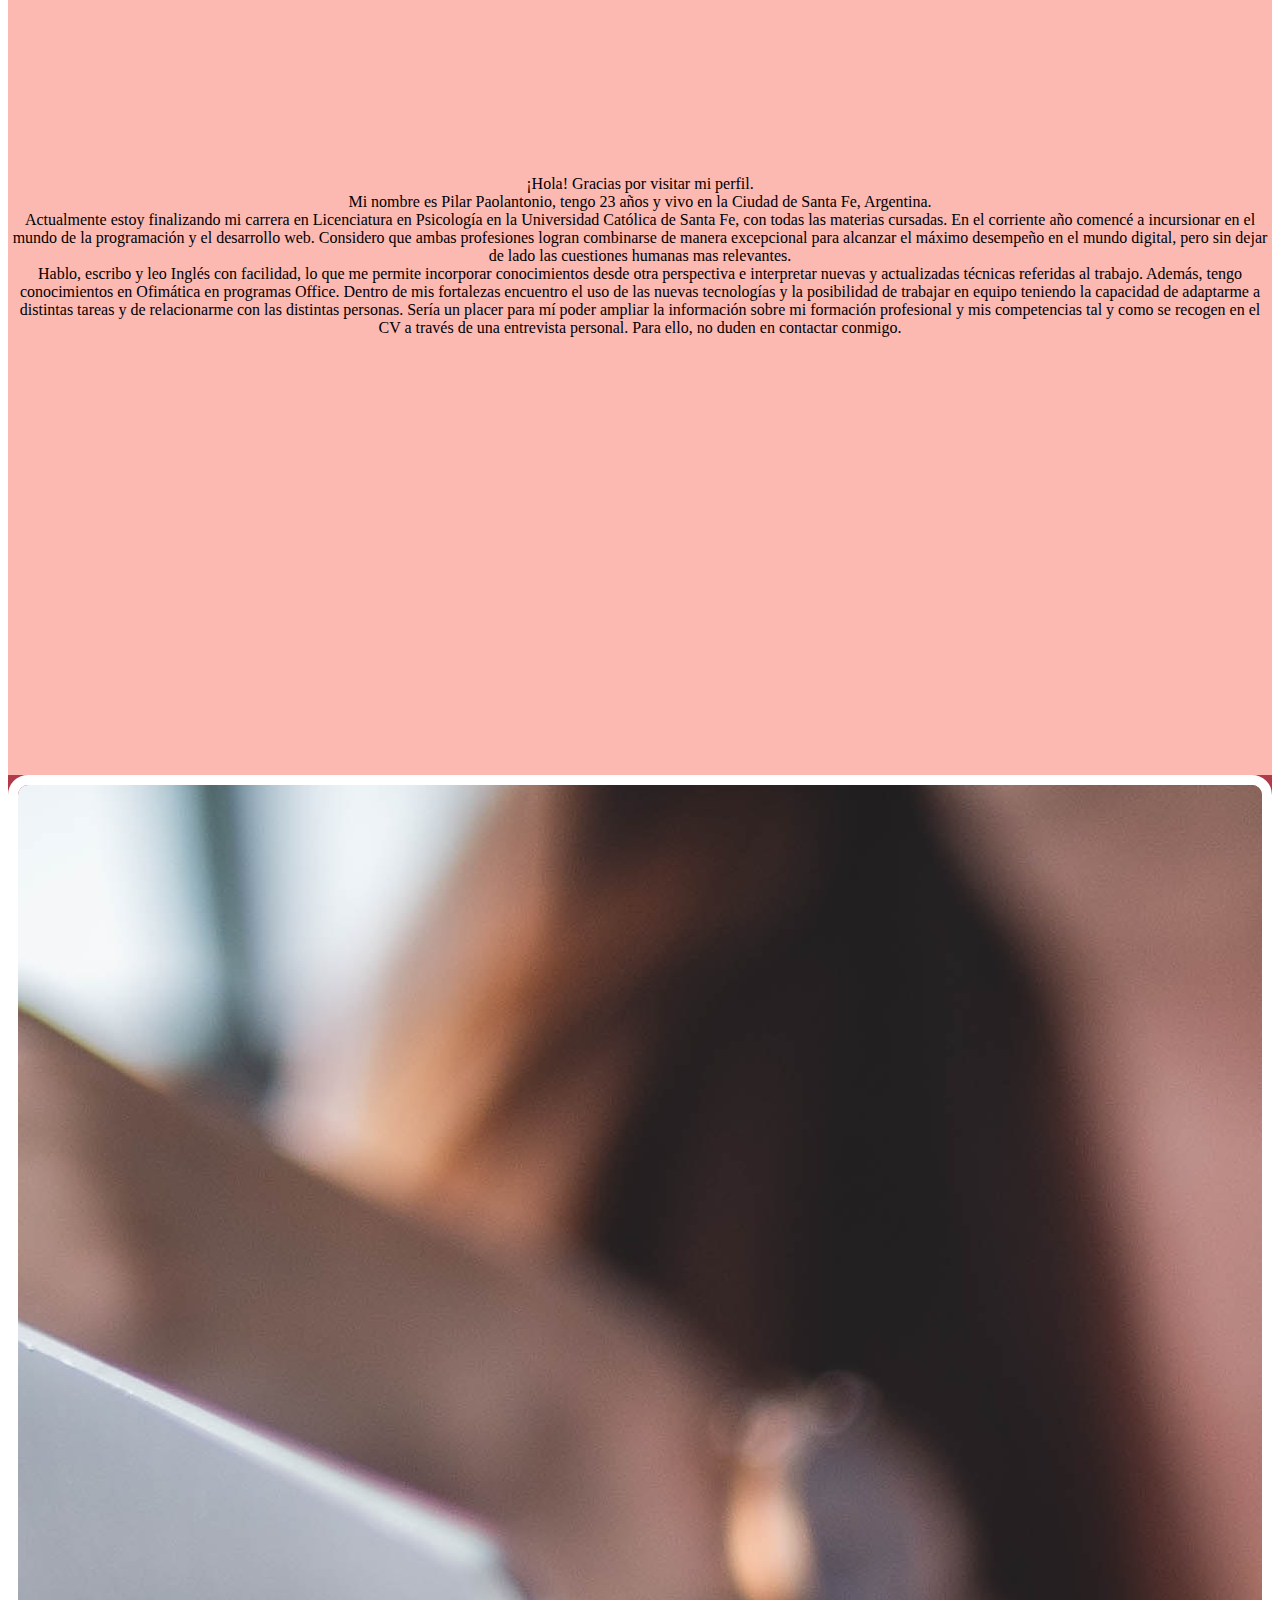
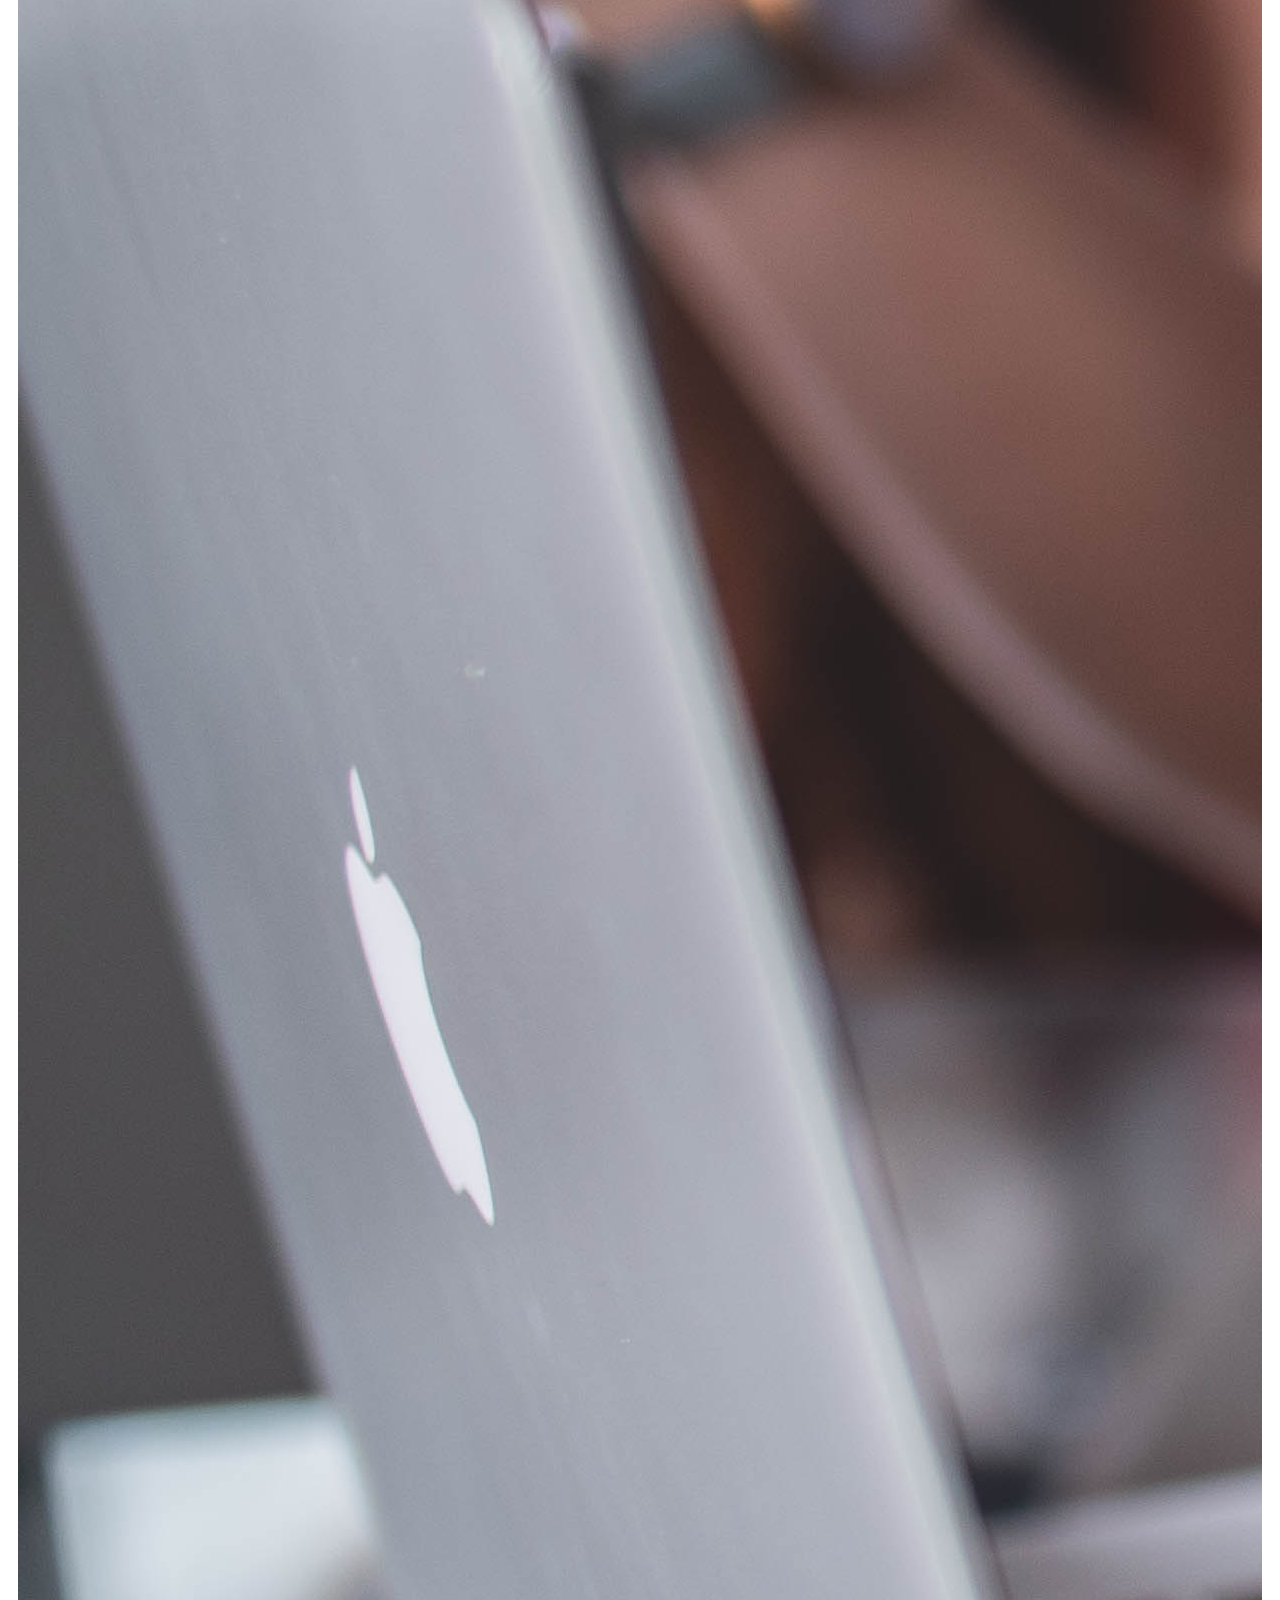
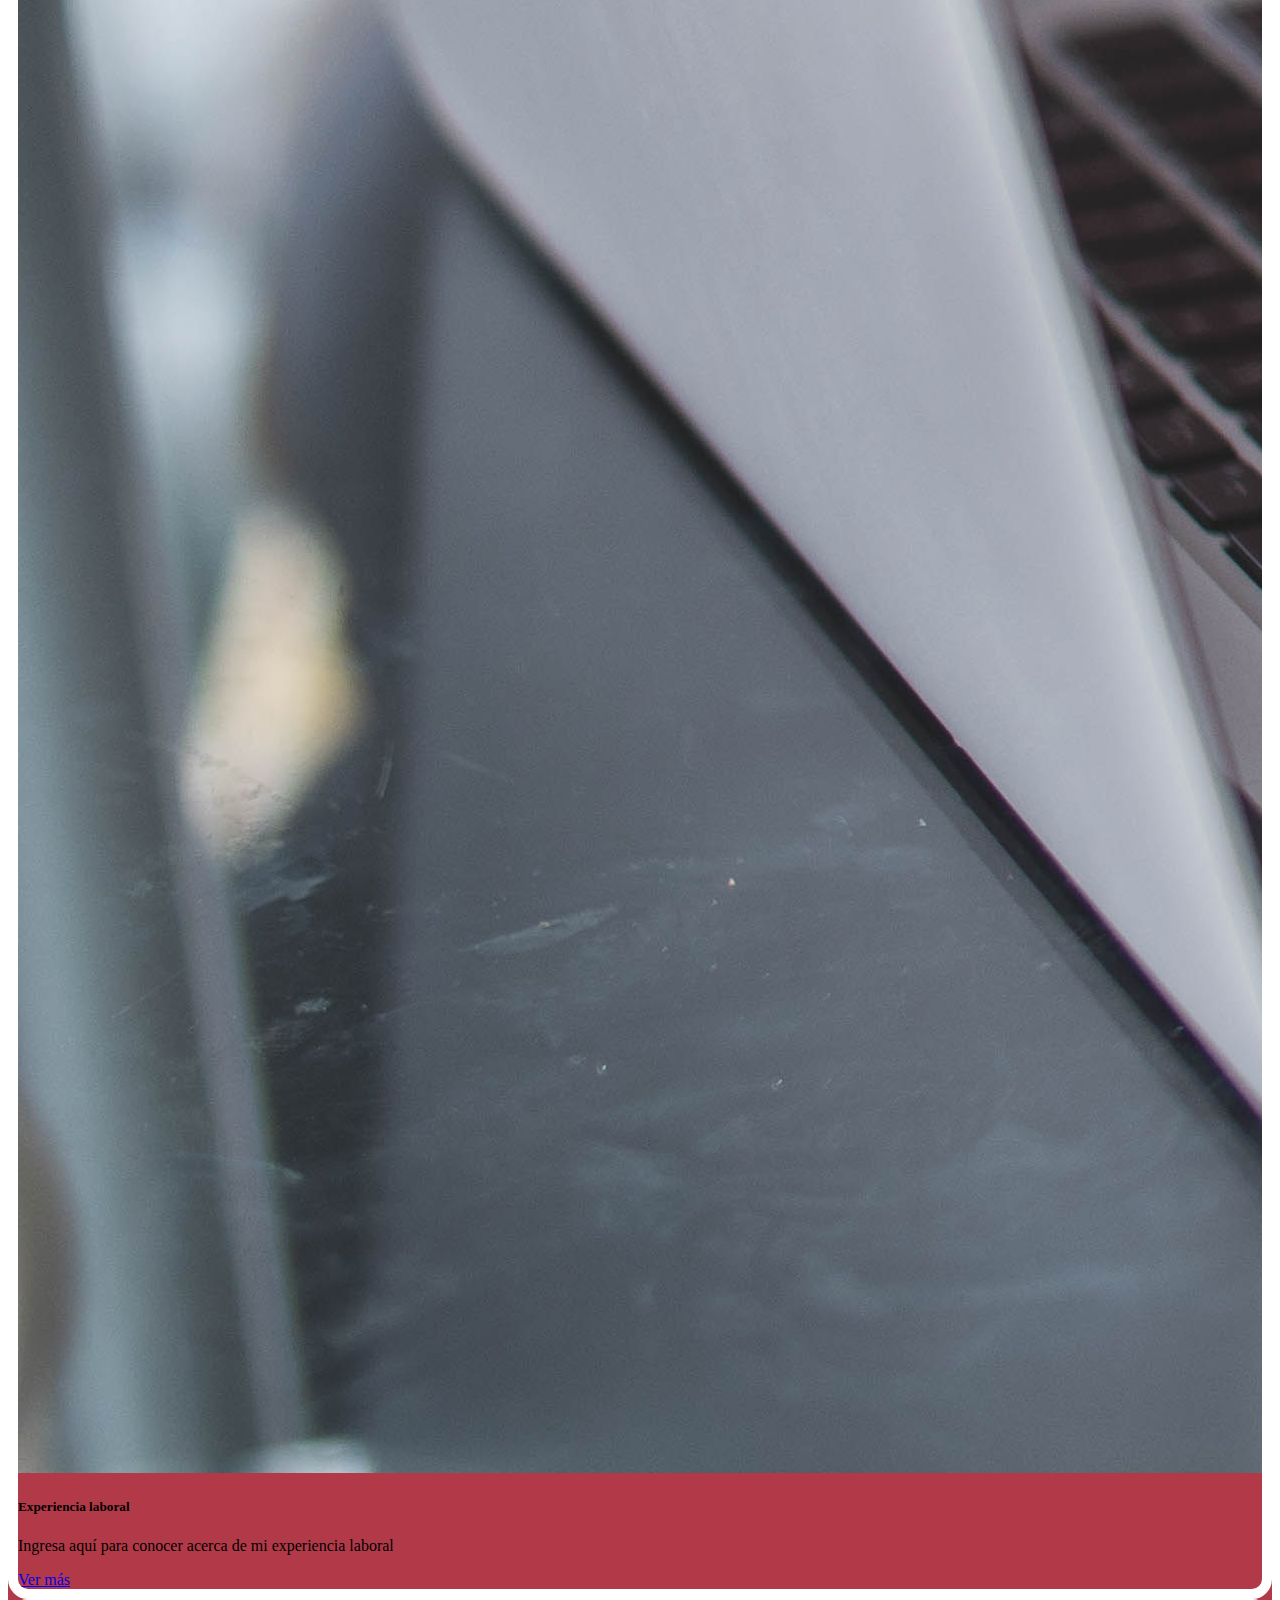
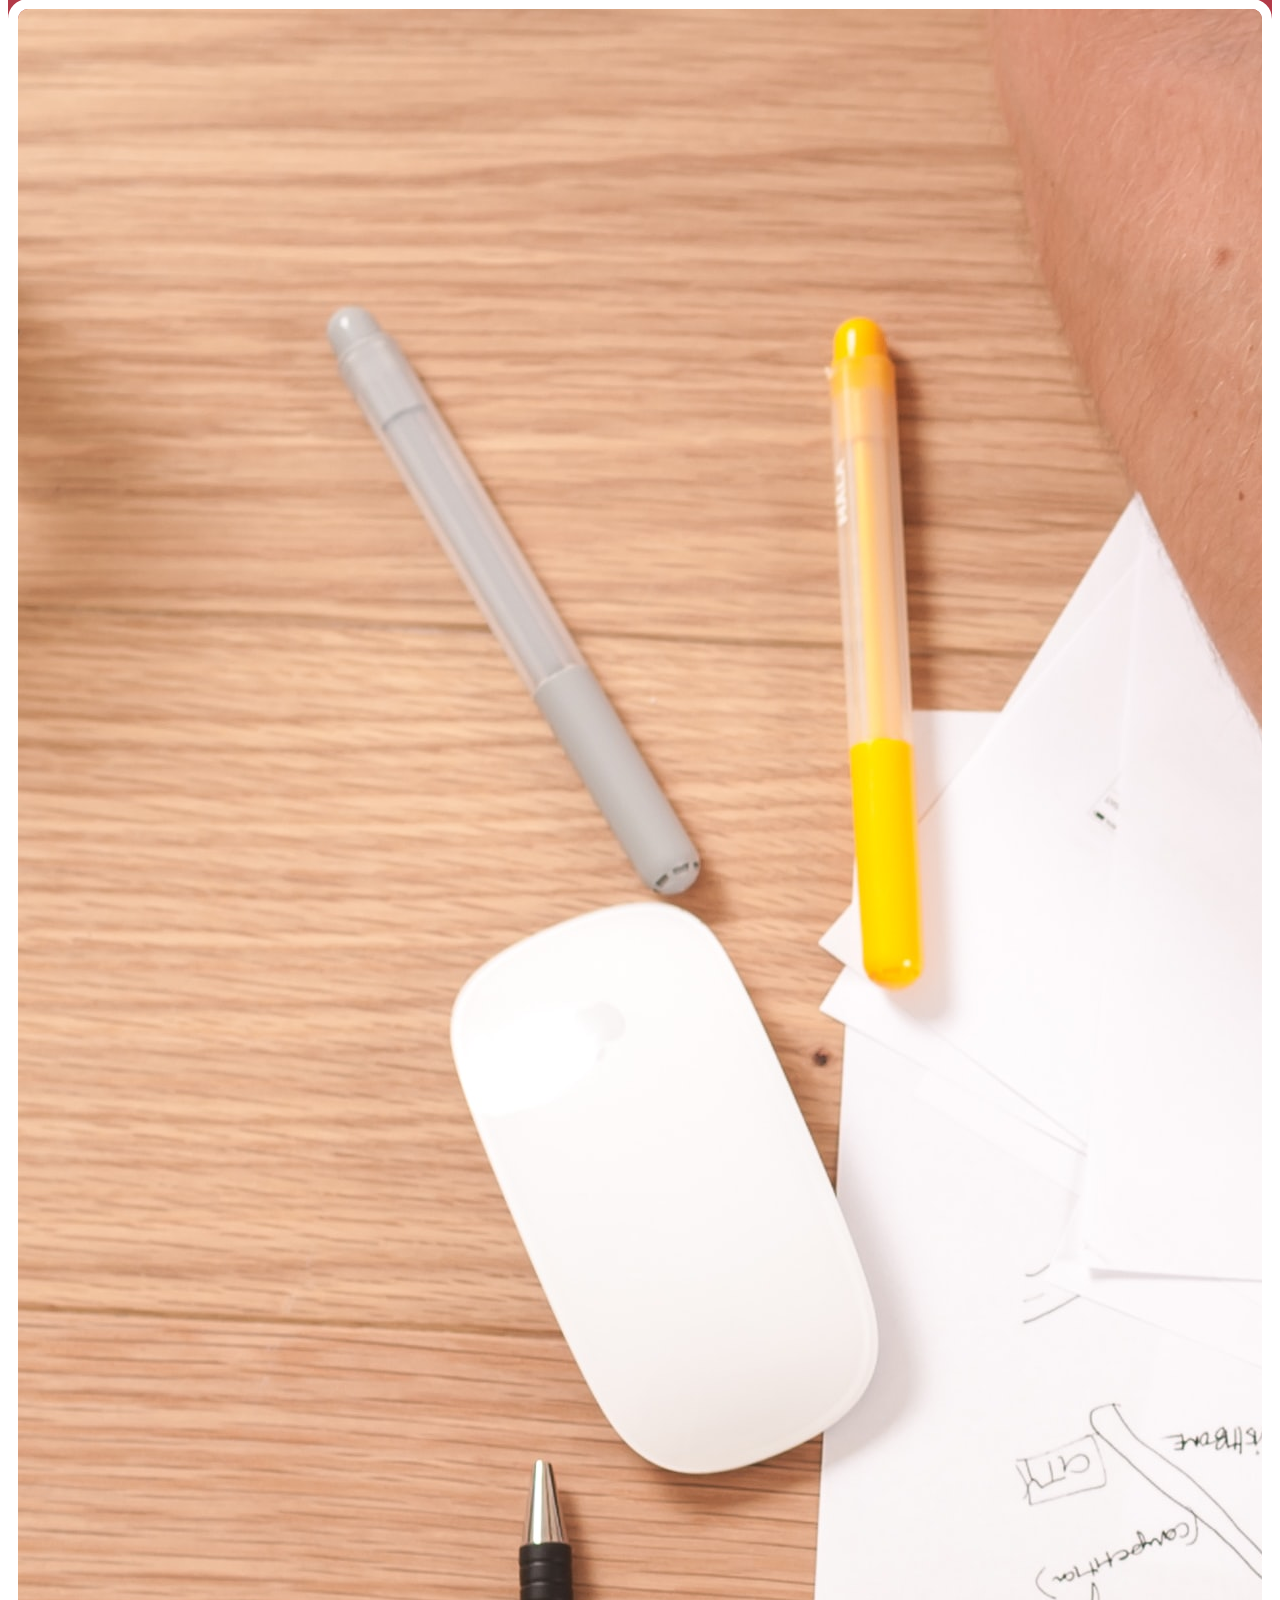
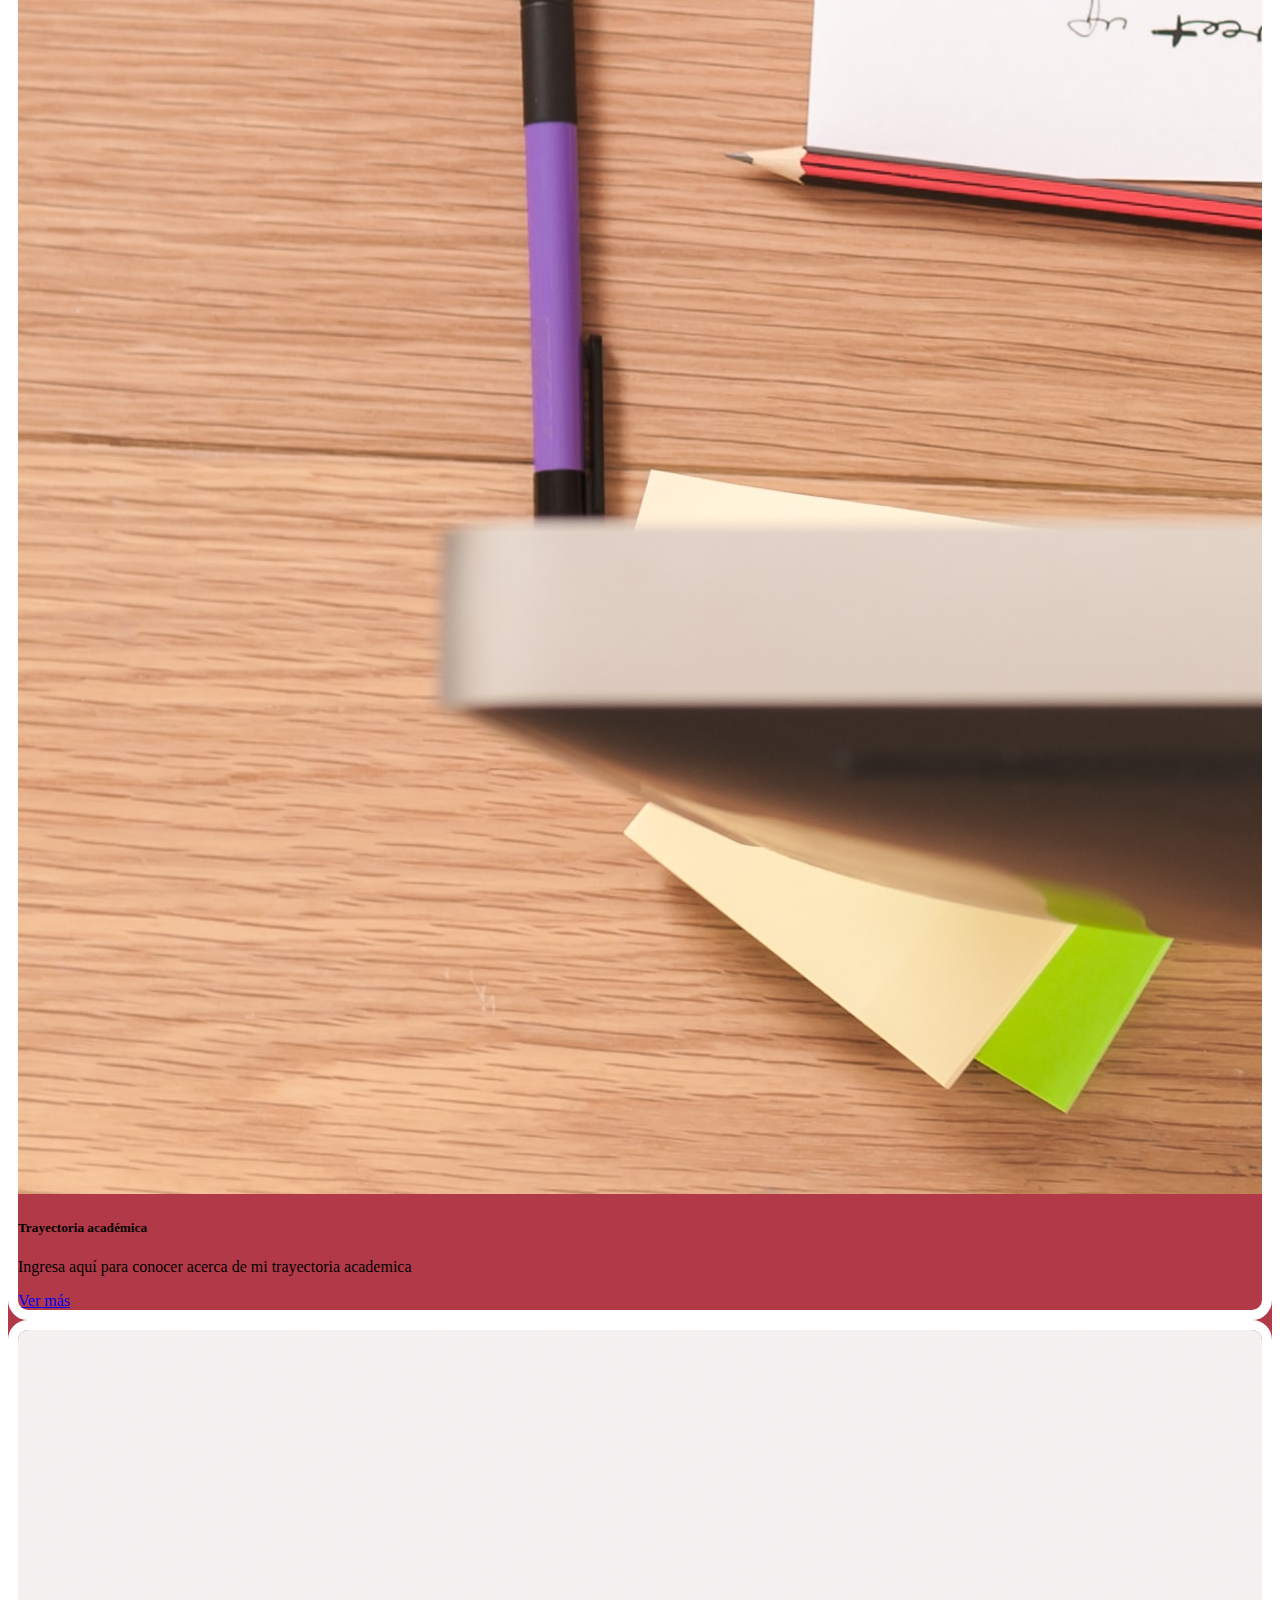
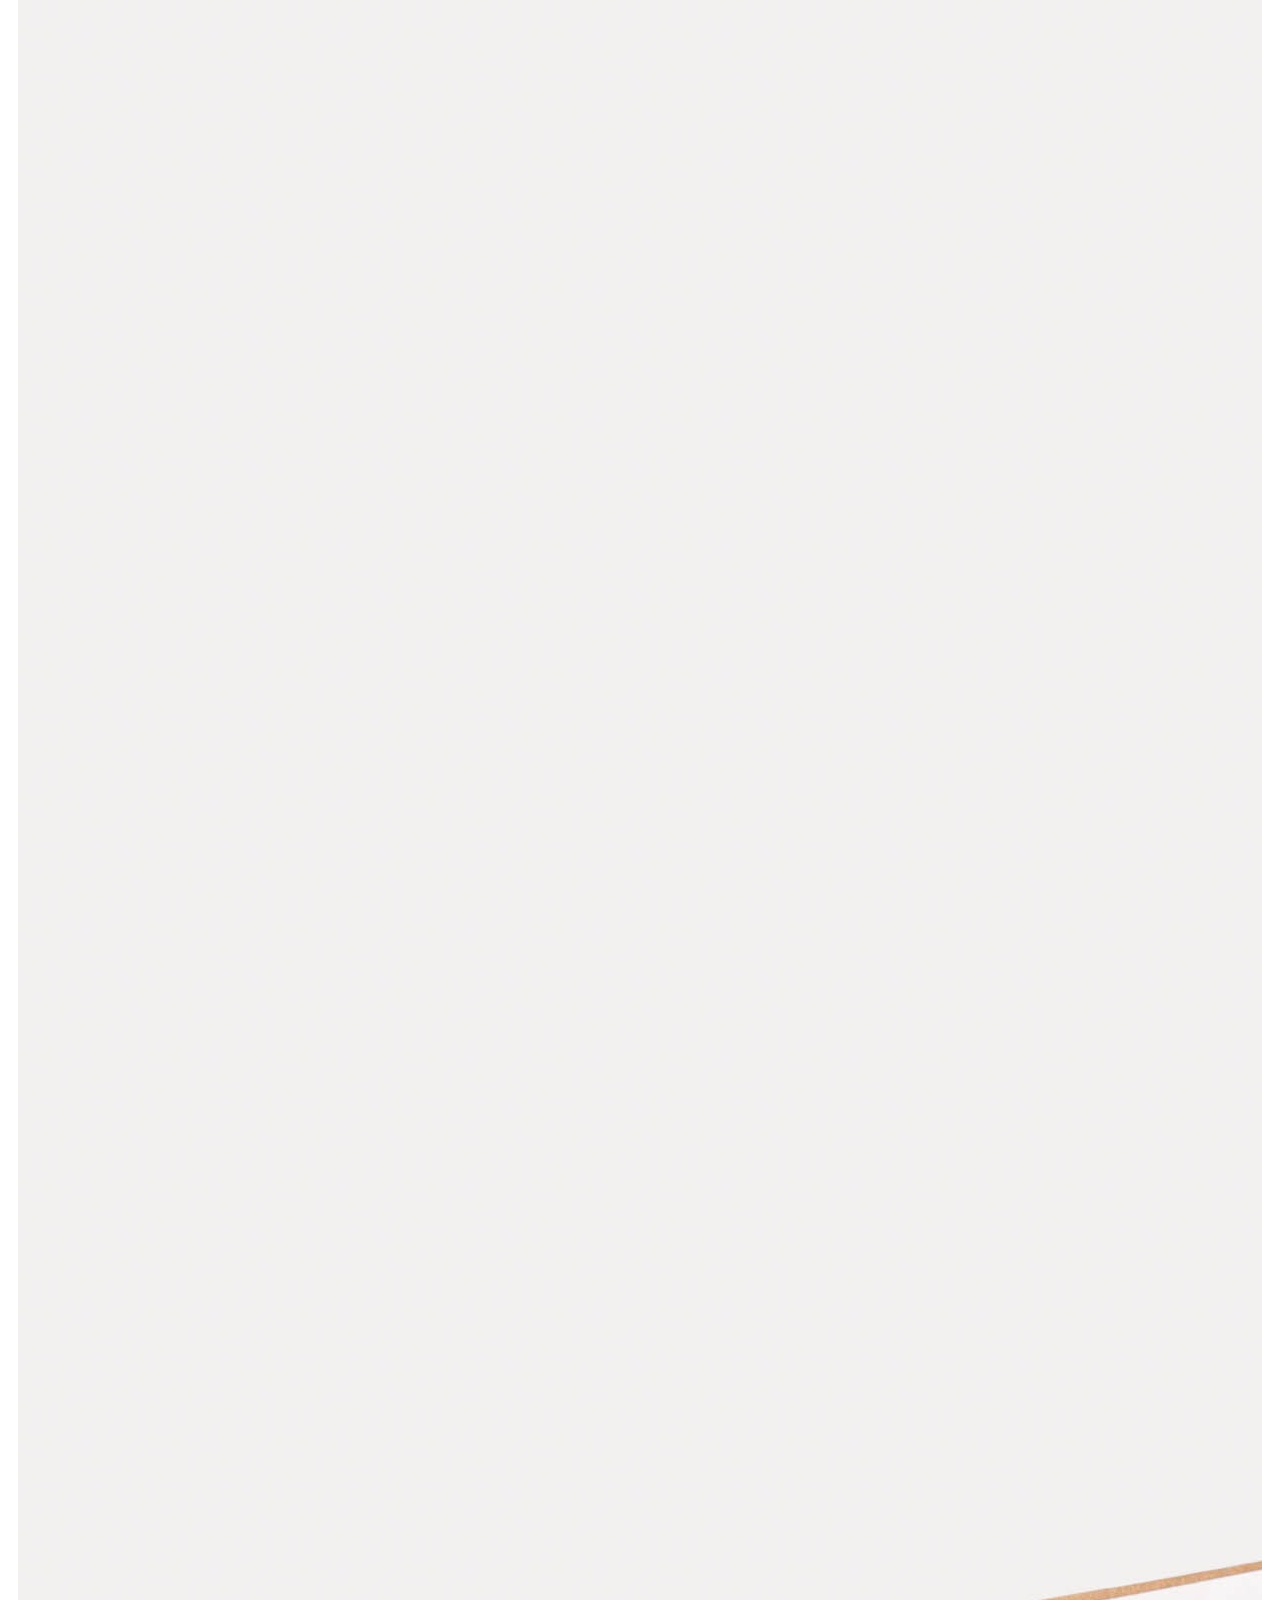
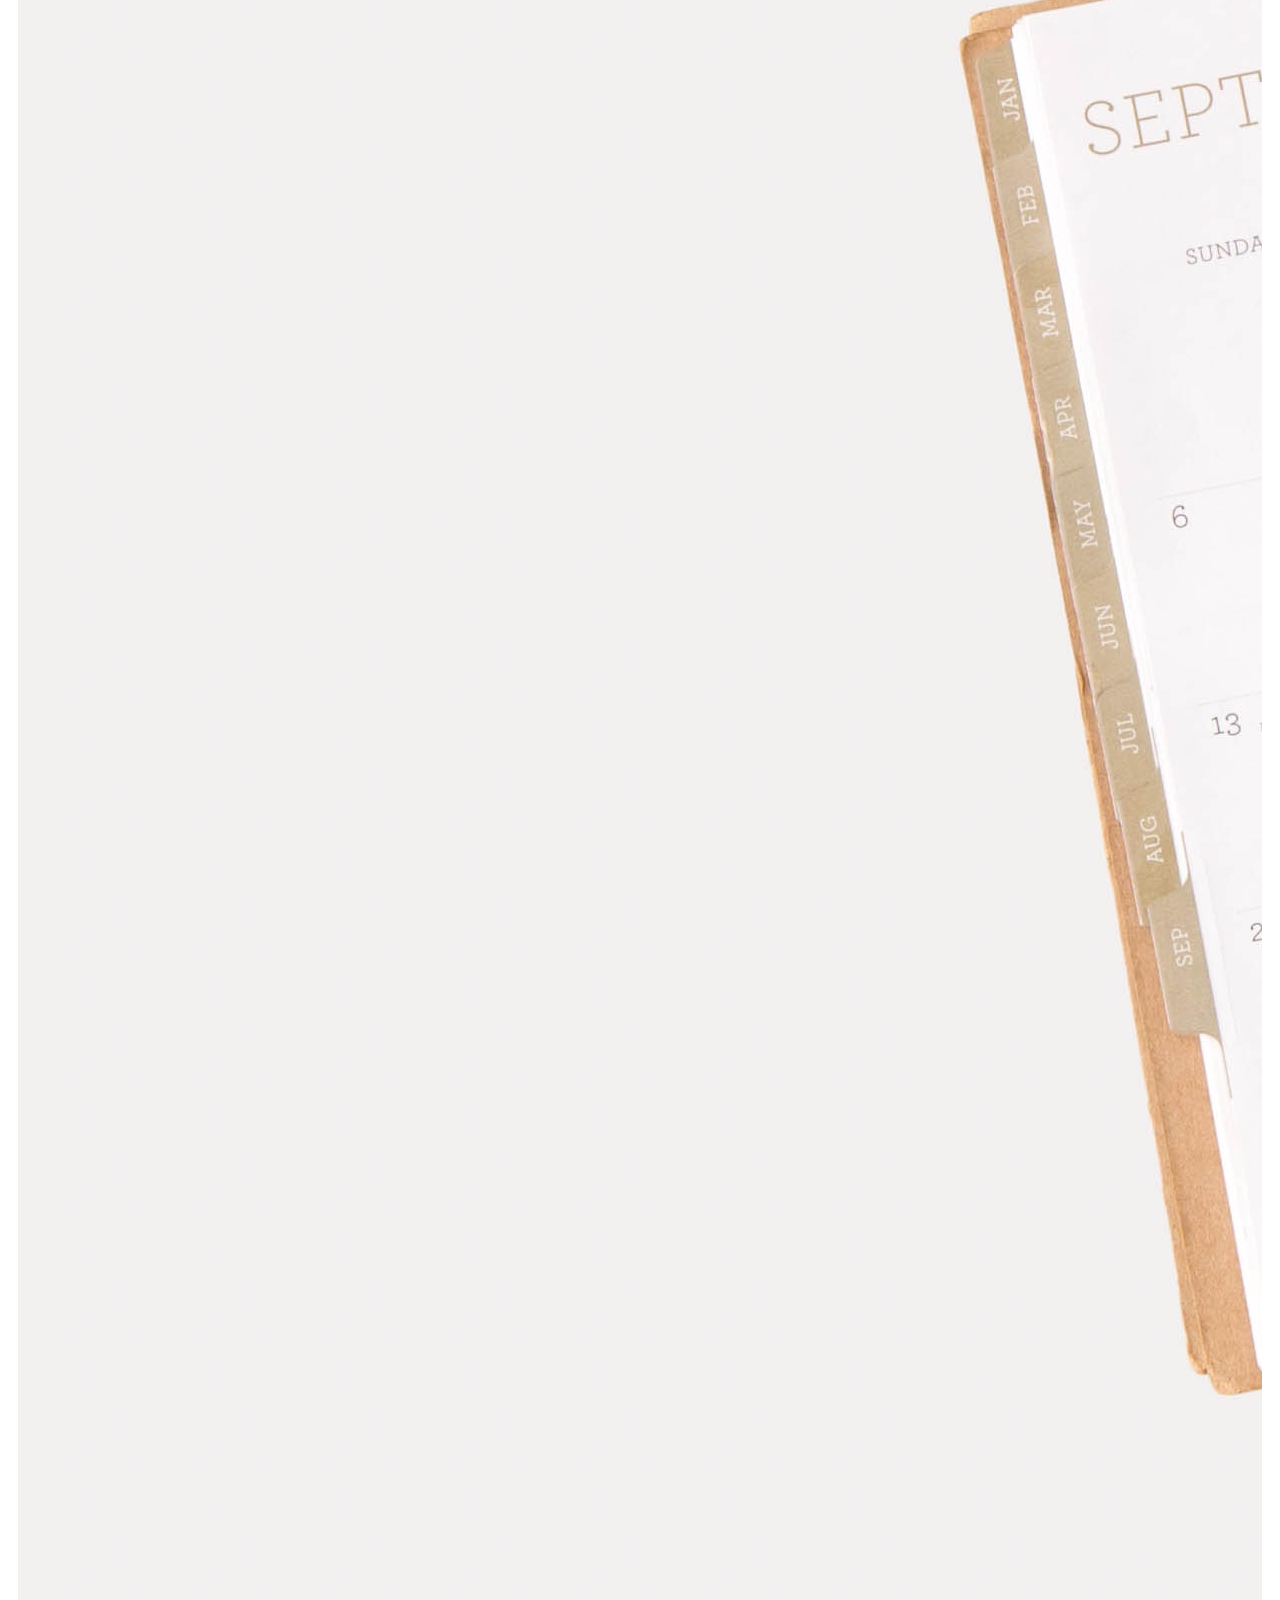
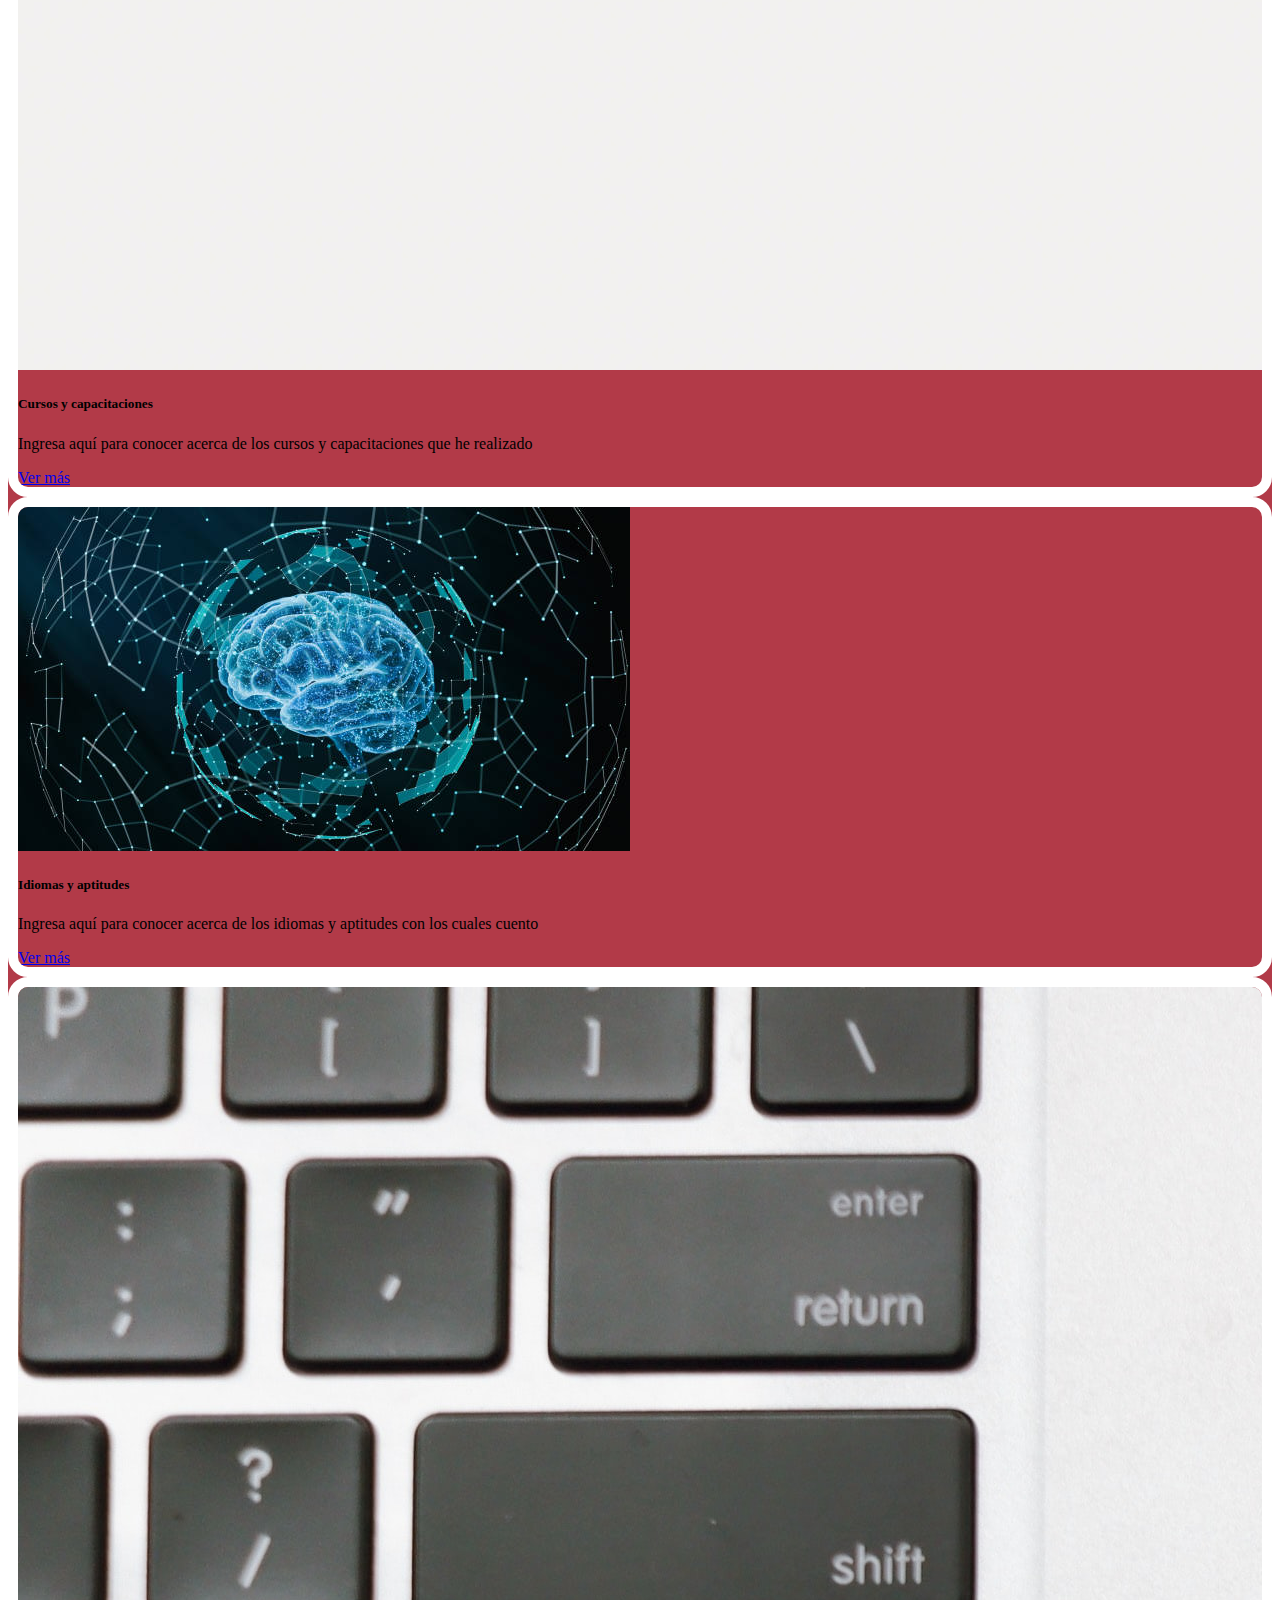
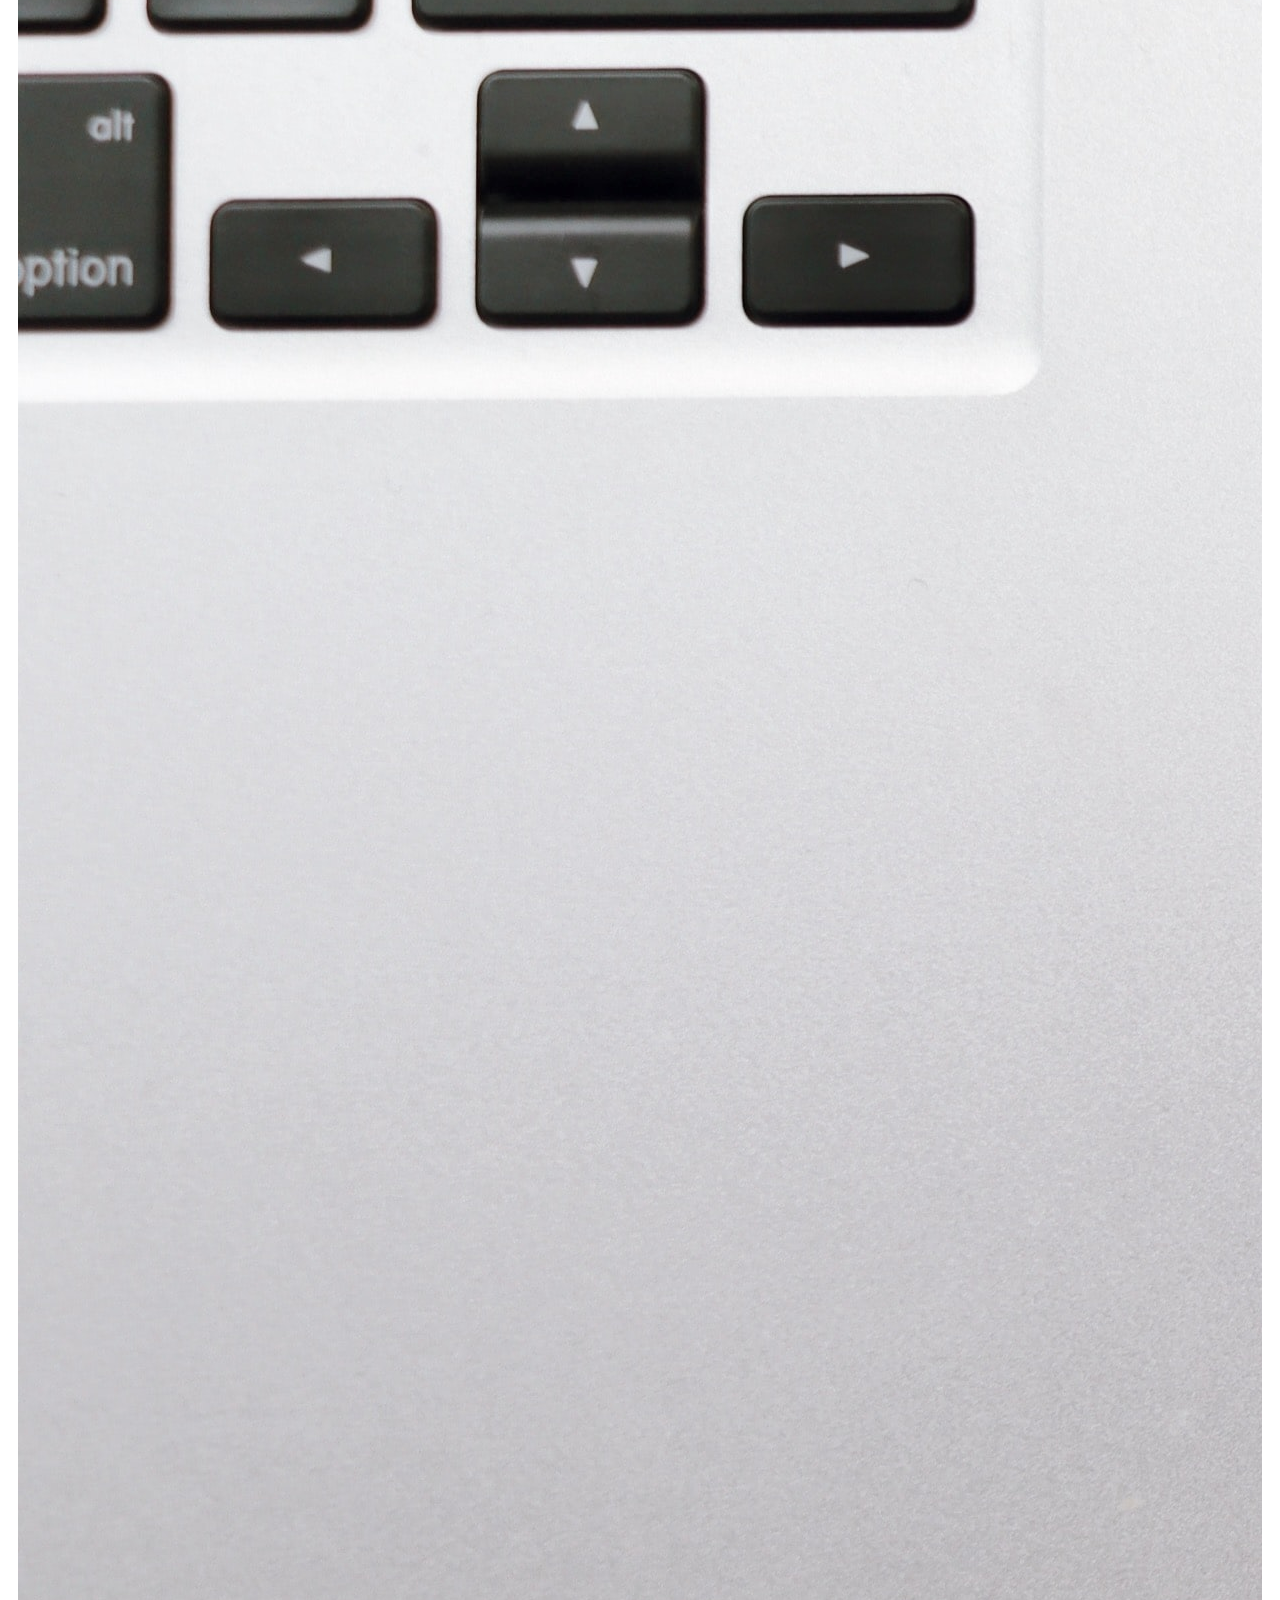
==== commit 50115bdd: "segunda version" ====
--- a/Portafolio.html
+++ b/Portafolio.html
@@ -14,7 +14,7 @@
 
 
     <!--NAVBAR-->
-    <!--NO ME SALE EL BOTON-->
+
 
     <nav class="navbar navbar-expand-sm navbar-dark">
       <div class="container-fluid">
@@ -32,12 +32,12 @@
 
         <div class="collapse navbar-collapse" id="navbarSupportedContent">
             <ul class="navbar-nav mx-auto">
-              <li class="nav-item"><a class="nav-link" href="#">Sobre mi</a></li>
-              <li class="nav-item"><a class="nav-link" href="#">Experiencia laboral</a></li>
-              <li class="nav-item"><a class="nav-link" href="#">Trayectoria académica</a></li>
-              <li class="nav-item"><a class="nav-link" href="#">Cursos y capacitaciones</a></li>
-              <li class="nav-item"><a class="nav-link" href="#">Idioma</a></li>
-              <li class="nav-item"><a class="nav-link" href="#">Contacto</a></li>
+              <li class="nav-item"><a class="nav-link" href="#presen">Sobre mi</a></li>
+              <li class="nav-item"><a class="nav-link" href="Experiencia laboral.html">Experiencia laboral</a></li>
+              <li class="nav-item"><a class="nav-link" href="Trayectoria académica.html">Trayectoria académica</a></li>
+              <li class="nav-item"><a class="nav-link" href="Cursos y capacitaciones.html">Cursos y capacitaciones</a></li>
+              <li class="nav-item"><a class="nav-link" href="Idiomas.html">Idioma</a></li>
+              <li class="nav-item"><a class="nav-link" href="Contacto.html">Contacto</a></li>
             </ul>
         </div>
       </div>
@@ -63,8 +63,27 @@
 
 <!--PRESENTACION-->
 
-<div class="presentacion">Lorem ipsum dolor sit amet consectetur adipisicing elit. Sed itaque recusandae ducimus. Quisquam fugit nisi obcaecati saepe provident, molestias cumque inventore dignissimos dicta laboriosam vero eos nihil cum, magnam labore!
-  Lorem ipsum dolor sit amet consectetur, adipisicing elit. Vel minus, et facere obcaecati molestias nisi harum sequi incidunt, nam sapiente aspernatur quos temporibus voluptas similique consequuntur ullam. Ipsum, assumenda ipsam.
+<div class="presentacion" id="presen">¡Hola! Gracias por visitar mi perfil. 
+  
+  <br>
+  
+  Mi nombre es Pilar Paolantonio, tengo 23 años y vivo
+  en la Ciudad de Santa Fe, Argentina. 
+  <br>
+  Actualmente estoy finalizando mi carrera en Licenciatura en Psicología en la Universidad Católica de Santa Fe,
+  con todas las materias cursadas. En el 
+  corriente año comencé a incursionar en el mundo de la programación y el desarrollo web. 
+  
+  Considero que ambas profesiones logran
+  combinarse de manera excepcional para alcanzar el máximo desempeño en el mundo digital,
+  pero sin dejar de lado las cuestiones humanas mas relevantes.
+
+ <br>
+
+ Hablo, escribo y leo Inglés con facilidad, lo que me permite incorporar conocimientos desde otra perspectiva e interpretar nuevas y actualizadas técnicas referidas al trabajo. Además, tengo conocimientos en Ofimática en programas Office. 
+Dentro de mis fortalezas encuentro el uso de las nuevas tecnologías y la posibilidad de trabajar en equipo teniendo la capacidad de adaptarme a distintas tareas y de relacionarme con las distintas personas. 
+Sería un placer para mí poder ampliar la información sobre mi formación profesional y mis competencias tal y como se recogen en el CV a través de una entrevista personal. Para ello, no duden en contactar conmigo.
+
 </div>
 
 <!--TARJETAS-->
@@ -79,8 +98,8 @@
                    <img src="Img/trabajo.jpg" class="card-img-top" alt="...">
                 <div class="card-body">
                   <h5 class="card-title">Experiencia laboral</h5>
-                  <p class="card-text">Some quick example text to build on the card title and make up the bulk of the card's content.</p>
-                  <a href="#" class="btn btn-primary">Ver más</a>
+                  <p class="card-text">Ingresa aquí para conocer acerca de mi experiencia laboral</p>
+                           <a href="Experiencia laboral.html" class="btn btn-primary">Ver más</a>
                 </div>
               </div>
             </div>
@@ -90,8 +109,7 @@
                  <img src="Img/trayectoria academica.jpg" class="card-img-top" alt="...">
               <div class="card-body">
                 <h5 class="card-title">Trayectoria académica</h5>
-                <p class="card-text">Some quick example text to build on the card title and make up the bulk of the card's content.</p>
-                <a href="#" class="btn btn-primary">Ver más</a>
+                <p class="card-text">Ingresa aquí para conocer acerca de mi trayectoria academica</p>  <a href="Trayectoria académica.html" class="btn btn-primary">Ver más</a>
               </div>
             </div>
           </div>
@@ -101,8 +119,7 @@
                <img src="Img/cursos y capacitaciones.jpg" class="card-img-top" alt="...">
             <div class="card-body">
               <h5 class="card-title">Cursos y capacitaciones</h5>
-              <p class="card-text">Some quick example text to build on the card title and make up the bulk of the card's content.</p>
-              <a href="#" class="btn btn-primary">Ver más</a>
+              <p class="card-text">Ingresa aquí para conocer acerca de los cursos y capacitaciones que he realizado</p>    <a href="Cursos y capacitaciones.html" class="btn btn-primary">Ver más</a>
             </div>
           </div>
         </div>
@@ -114,30 +131,19 @@
                  <img src="Img/cerebro.jpg" class="card-img-top" alt="...">
               <div class="card-body">
                 <h5 class="card-title">Idiomas y aptitudes</h5>
-                <p class="card-text">Some quick example text to build on the card title and make up the bulk of the card's content.</p>
-                <a href="#" class="btn btn-primary">Ver más</a>
+                <p class="card-text">Ingresa aquí para conocer acerca de los idiomas y aptitudes con los cuales cuento</p>     <a href="Idiomas.html" class="btn btn-primary">Ver más</a>
               </div>
             </div>
           </div>
 
-          <div class="col-sm">
-            <div class="card w-100 card-border mb-5">
-               <img src="Img/referencias.jpg" class="card-img-top" alt="...">
-            <div class="card-body">
-              <h5 class="card-title">Referencias</h5>
-              <p class="card-text">Some quick example text to build on the card title and make up the bulk of the card's content.</p>
-              <a href="#" class="btn btn-primary">Ver más</a>
-            </div>
-          </div>
-        </div>
+    
 
         <div class="col-sm">
           <div class="card w-100 card-border mb-5">
              <img src="Img/contacto.jpg" class="card-img-top" alt="...">
           <div class="card-body">
             <h5 class="card-title">Contacto</h5>
-            <p class="card-text">Some quick example text to build on the card title and make up the bulk of the card's content.</p>
-            <a href="#" class="btn btn-primary">Ver más</a>
+            <p class="card-text">Ingresa aquí para ponernos en contacto</p>          <a href="Contacto.html" class="btn btn-primary">Ver más</a>
           </div>
         </div>
       </div>
@@ -148,7 +154,6 @@
 
 
     <!--CARROUSEL-->
-<!--NO SE COMO ACHICAR EL CAROUSEL NO SE SI PONERLO-->
   
 <div id="carouselprimero" class="carousel slide" data-bs-ride="carousel" >
   <div class="carousel-inner">
@@ -178,13 +183,10 @@
 <!--FOOTER CONTACTO-->
 
 
-<div></div>
-
-
-
-
-    <script src="js/popper.min.js"></script>
-    <script src="js/bootstrap.min.js"></script>
+
+
+
+    
     <script src="https://cdn.jsdelivr.net/npm/bootstrap@5.0.1/dist/js/bootstrap.bundle.min.js" integrity="sha384-gtEjrD/SeCtmISkJkNUaaKMoLD0//ElJ19smozuHV6z3Iehds+3Ulb9Bn9Plx0x4" crossorigin= "anonymous"></script>
  
  
